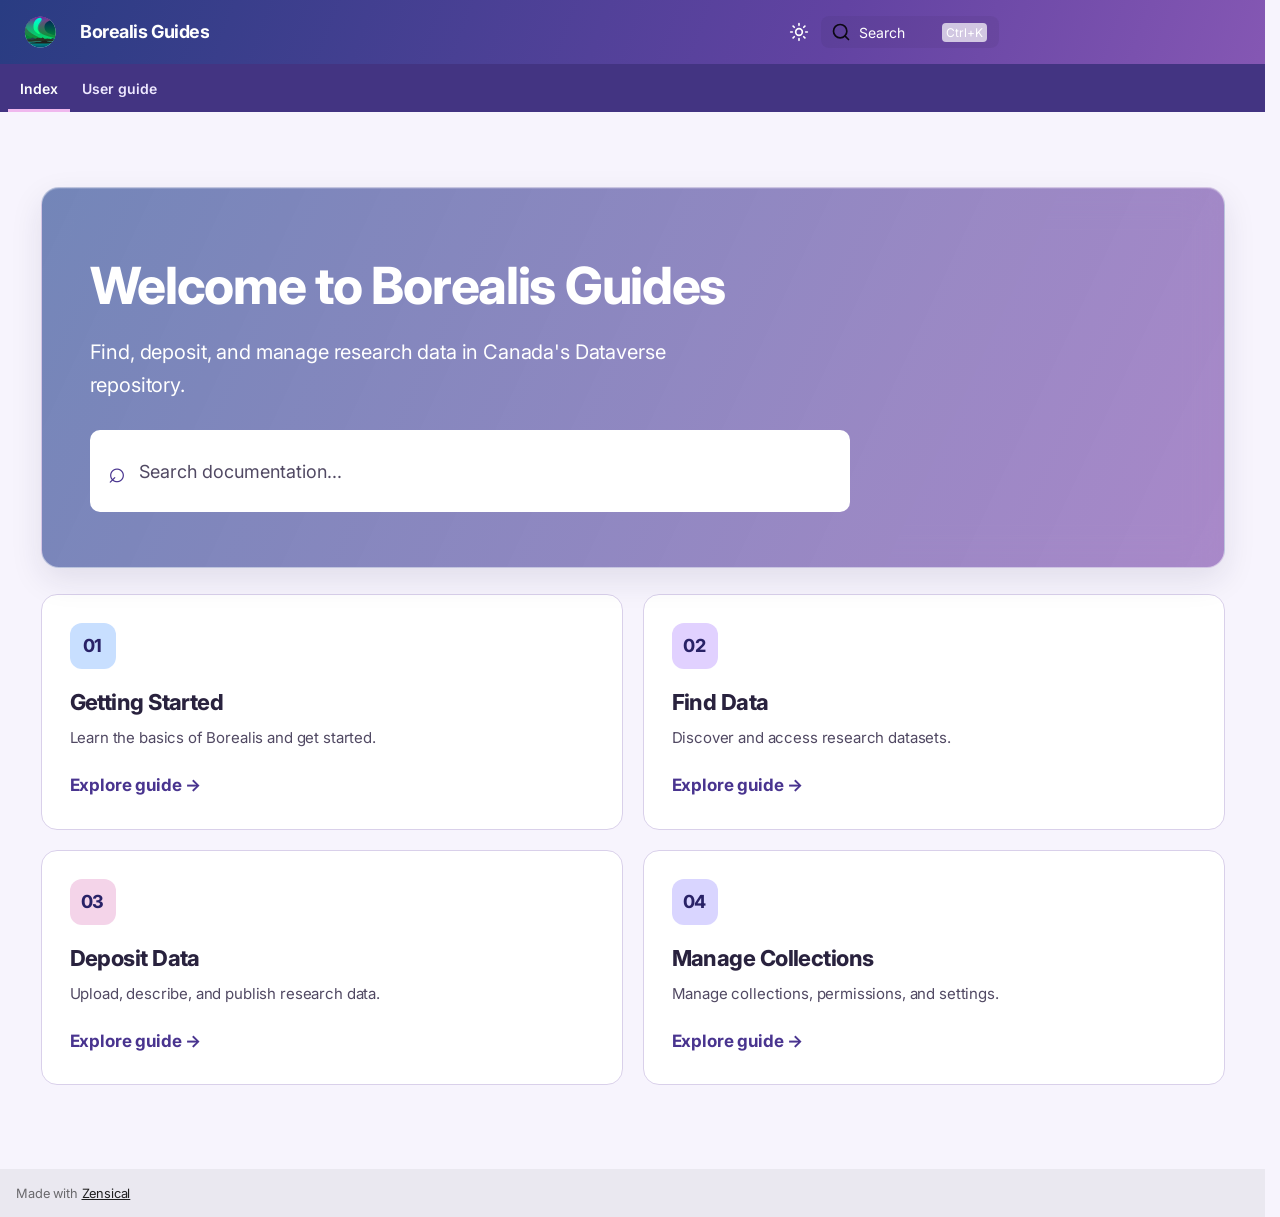
==== site/index.html @ 7c29d1c9 "Configure bilingual Zensical site" ====
<!doctype html>
<html lang="en" class="no-js">
  <head>
    
      <meta charset="utf-8">
      <meta name="viewport" content="width=device-width,initial-scale=1">
      
        <meta name="description" content="Documentation for Borealis, the Canadian Dataverse Repository">
      
      
      
        <link rel="canonical" href="https://thisisbillie.github.io/borealis-guide/">
      
      
      
      
        <link rel="next" href="./user-guide/01-getting-started/">
      
      
        
      
      
      <link rel="icon" href="./assets/images/favicon.png">
      <meta name="generator" content="zensical-0.0.74">
    
    
      
        <title>Index - Borealis Guides</title>
      
    
    
      
        
      
      <link rel="stylesheet" href="./assets/stylesheets/modern/main.4ab2de0c.min.css">
      
        
          
        
        <link rel="stylesheet" href="./assets/stylesheets/modern/palette.b60ce83d.min.css">
      
      


    
    
      
    
    
      
        
        
        <link rel="preconnect" href="https://fonts.gstatic.com" crossorigin>
        <link rel="stylesheet" href="https://fonts.googleapis.com/css?family=Inter:300,300i,400,400i,500,500i,700,700i%7CJetBrains+Mono:400,400i,700,700i&amp;display=fallback">
        <style>:root{--md-text-font:"Inter";--md-code-font:"JetBrains Mono"}</style>
      
    
    
      <link rel="stylesheet" href="./stylesheets/extra.css">
    
    <script>__md_scope=new URL(".",location),__md_scope.pathname.endsWith("/")||(__md_scope=new URL(__md_scope.pathname+"/",location)),__md_hash=e=>[...e].reduce(((e,t)=>(e<<5)-e+t.charCodeAt(0)),0),__md_get=(e,t=localStorage,_=__md_scope)=>JSON.parse(t.getItem(_.pathname+"."+e)),__md_set=(e,t,_=localStorage,a=__md_scope)=>{try{_.setItem(a.pathname+"."+e,JSON.stringify(t))}catch(e){}},document.documentElement.setAttribute("data-platform",navigator.platform)</script>
    
      

    
    
  </head>
  
  
    
    
      
    
    
    
    
    <body dir="ltr" data-md-color-scheme="default" data-md-color-primary="custom" data-md-color-accent="custom">
  
    
    <input class="md-toggle" data-md-toggle="drawer" type="checkbox" id="__drawer" autocomplete="off">
    <input class="md-toggle" data-md-toggle="search" type="checkbox" id="__search" autocomplete="off">
    <label class="md-overlay" for="__drawer" aria-hidden="true"></label>
    <div data-md-component="skip">
      <a href="#__skip" class="md-skip">
        Skip to content
      </a>
    </div>
    <div data-md-component="announce">
      
    </div>
    
    
      

  

<header class="md-header md-header--shadow md-header--lifted" data-md-component="header">
  <nav class="md-header__inner md-grid" aria-label="Header">
    <a href="" title="Borealis Guides" class="md-header__button md-logo" aria-label="Borealis Guides" data-md-component="logo">
      
  <img src="./images/logo.svg" alt="Borealis Guides">

    </a>
    <label class="md-header__button md-icon" for="__drawer">
      
      <svg xmlns="http://www.w3.org/2000/svg" fill="none" stroke="currentColor" stroke-linecap="round" stroke-linejoin="round" stroke-width="2" class="lucide lucide-menu" viewBox="0 0 24 24"><path d="M4 5h16M4 12h16M4 19h16"/></svg>
      <span class="md-visually-hidden">Navigation</span>
    </label>
    <div class="md-header__title" data-md-component="header-title">
      <div class="md-header__ellipsis">
        <div class="md-header__topic">
          <span class="md-ellipsis">
            Borealis Guides
          </span>
        </div>
        <div class="md-header__topic" data-md-component="header-topic">
          <span class="md-ellipsis">
            
              Index
            
          </span>
        </div>
      </div>
    </div>
    
      
        <form class="md-header__option" data-md-component="palette">
  
    
    
    
    <input class="md-option" data-md-color-media="none" data-md-color-scheme="default" data-md-color-primary="custom" data-md-color-accent="custom"  aria-label="Switch to dark mode"  type="radio" name="__palette" id="__palette_0">
    
      <label class="md-header__button md-icon" title="Switch to dark mode" for="__palette_1" hidden>
        <svg xmlns="http://www.w3.org/2000/svg" fill="none" stroke="currentColor" stroke-linecap="round" stroke-linejoin="round" stroke-width="2" class="lucide lucide-sun" viewBox="0 0 24 24"><circle cx="12" cy="12" r="4"/><path d="M12 2v2M12 20v2M4.93 4.93l1.41 1.41M17.66 17.66l1.41 1.41M2 12h2M20 12h2M6.34 17.66l-1.41 1.41M19.07 4.93l-1.41 1.41"/></svg>
      </label>
    
  
    
    
    
    <input class="md-option" data-md-color-media="none" data-md-color-scheme="slate" data-md-color-primary="custom" data-md-color-accent="custom"  aria-label="Switch to light mode"  type="radio" name="__palette" id="__palette_1">
    
      <label class="md-header__button md-icon" title="Switch to light mode" for="__palette_0" hidden>
        <svg xmlns="http://www.w3.org/2000/svg" fill="none" stroke="currentColor" stroke-linecap="round" stroke-linejoin="round" stroke-width="2" class="lucide lucide-moon" viewBox="0 0 24 24"><path d="M20.985 12.486a9 9 0 1 1-9.473-9.472c.405-.022.617.46.402.803a6 6 0 0 0 8.268 8.268c.344-.215.825-.004.803.401"/></svg>
      </label>
    
  
</form>
      
    
    
      <script>var palette=__md_get("__palette");if(palette&&palette.color){if("(prefers-color-scheme)"===palette.color.media){var media=matchMedia("(prefers-color-scheme: light)"),input=document.querySelector(media.matches?"[data-md-color-media='(prefers-color-scheme: light)']":"[data-md-color-media='(prefers-color-scheme: dark)']");palette.color.media=input.getAttribute("data-md-color-media"),palette.color.scheme=input.getAttribute("data-md-color-scheme"),palette.color.primary=input.getAttribute("data-md-color-primary"),palette.color.accent=input.getAttribute("data-md-color-accent")}for(var[key,value]of Object.entries(palette.color))document.body.setAttribute("data-md-color-"+key,value)}</script>
    
    
    
      
      
        <label class="md-header__button md-icon" for="__search">
          
          <svg xmlns="http://www.w3.org/2000/svg" fill="none" stroke="currentColor" stroke-linecap="round" stroke-linejoin="round" stroke-width="2" class="lucide lucide-search" viewBox="0 0 24 24"><path d="m21 21-4.34-4.34"/><circle cx="11" cy="11" r="8"/></svg>
          <span class="md-visually-hidden">Search</span>
        </label>
        <div class="md-search" data-md-component="search" role="dialog" aria-label="Search">
  <button type="button" class="md-search__button">
    Search
  </button>
</div>
      
    
    <div class="md-header__source">
      
    </div>
  </nav>
  
    
      
<nav class="md-tabs" aria-label="Tabs" data-md-component="tabs">
  <div class="md-grid">
    <ul class="md-tabs__list">
      
        
  
  
  
    
  
  
    <li class="md-tabs__item md-tabs__item--active">
      <a href="" class="md-tabs__link">
        
  
  Index

      </a>
    </li>
  

      
        
  
  
  
  
    
      
      
        
      
        
      
        
      
        
      
    
    
    
    
      <li class="md-tabs__item">
        <a href="./user-guide/01-getting-started/" class="md-tabs__link">
          
  
  User guide

        </a>
      </li>
    
  

      
    </ul>
  </div>
</nav>
    
  
</header>
    
    <div class="md-container" data-md-component="container">
      
      
        
      
      <main class="md-main" data-md-component="main">
        <div class="md-main__inner md-grid">
          
            
              
                
              
              <div class="md-sidebar md-sidebar--primary" data-md-component="sidebar" data-md-type="navigation" hidden>
                <div class="md-sidebar__scrollwrap">
                  <div class="md-sidebar__inner">
                    


  


<nav class="md-nav md-nav--primary md-nav--lifted" aria-label="Navigation" data-md-level="0">
  <label class="md-nav__title" for="__drawer">
    <a href="" title="Borealis Guides" class="md-nav__button md-logo" aria-label="Borealis Guides" data-md-component="logo">
      
  <img src="./images/logo.svg" alt="Borealis Guides">

    </a>
    Borealis Guides
  </label>
  
  <ul class="md-nav__list" data-md-scrollfix>
    
      
      
  
  
    
  
  
  
    <li class="md-nav__item md-nav__item--active">
      
      
      
      
      
      <a href="" class="md-nav__link md-nav__link--active">
        
  
  
  <span class="md-ellipsis">
    
  
  Index

    
  </span>
  
  

      </a>
      
    </li>
  

    
      
      
  
  
  
  
    
    
      
        
      
        
      
        
      
        
      
    
    
    
      
      
        
      
    
    
    <li class="md-nav__item md-nav__item--nested">
      
        
        
        <input class="md-nav__toggle md-toggle " type="checkbox" id="__nav_2" >
        
          
          <label class="md-nav__link" for="__nav_2" id="__nav_2_label" tabindex="0">
            
  
  
  <span class="md-ellipsis">
    
  
  User guide

    
  </span>
  
  

            <span class="md-nav__icon md-icon"></span>
          </label>
        
        
          <nav class="md-nav" data-md-level="1" aria-labelledby="__nav_2_label" aria-expanded="false">
            <label class="md-nav__title" for="__nav_2">
              <span class="md-nav__icon md-icon"></span>
              
  
  User guide

            </label>
            <ul class="md-nav__list" data-md-scrollfix>
              
                
                  
  
  
  
  
    <li class="md-nav__item">
      <a href="./user-guide/01-getting-started/" class="md-nav__link">
        
  
  
  <span class="md-ellipsis">
    
  
  Getting started

    
  </span>
  
  

      </a>
    </li>
  

                
              
                
                  
  
  
  
  
    <li class="md-nav__item">
      <a href="./user-guide/02-user-accounts/" class="md-nav__link">
        
  
  
  <span class="md-ellipsis">
    
  
  User Accounts

    
  </span>
  
  

      </a>
    </li>
  

                
              
                
                  
  
  
  
  
    <li class="md-nav__item">
      <a href="./user-guide/03-finding-exploring/" class="md-nav__link">
        
  
  
  <span class="md-ellipsis">
    
  
  03 finding exploring

    
  </span>
  
  

      </a>
    </li>
  

                
              
                
                  
  
  
  
  
    <li class="md-nav__item">
      <a href="./user-guide/04-downloading-citing/" class="md-nav__link">
        
  
  
  <span class="md-ellipsis">
    
  
  Deposit and publish data

    
  </span>
  
  

      </a>
    </li>
  

                
              
            </ul>
          </nav>
        
      
    </li>
  

    
  </ul>
</nav>
                  </div>
                </div>
              </div>
            
            
              
                
              
              <div class="md-sidebar md-sidebar--secondary" data-md-component="sidebar" data-md-type="toc" hidden>
                <div class="md-sidebar__scrollwrap">
                  
                    
                    
                    
                    
                  
                  <div class="md-sidebar__inner">
                    


<nav class="md-nav md-nav--secondary" aria-label="On this page">
  
  
  
  
</nav>
                  </div>
                </div>
              </div>
            
          
          
            <div class="md-content" data-md-component="content">
              
                

  



  


              
              <article class="md-content__inner md-typeset">
                <a id="__skip" tabindex="-1"></a>
                
                  


<div class="borealis-home">

  <section class="borealis-hero">
    <h1> Welcome to Borealis Guides</h1>

    <p class="hero-description">
      Find, deposit, and manage research data in
      Canada's Dataverse repository.
    </p>

    <label class="hero-search">
      <span class="hero-search-icon">⌕</span>
      <input
        type="search"
        placeholder="Search documentation..."
        aria-label="Search documentation"
        readonly
        onclick="document.querySelector('.md-search__input')?.focus(); document.querySelector('[data-md-component=search]')?.classList.add('md-search--active');"
      >
    </label>
  </section>

  <section class="borealis-cards">

    <a class="borealis-card" href="getting-started/">
      <span class="card-icon blue">01</span>
      <h2>Getting Started</h2>
      <p>Learn the basics of Borealis and get started.</p>
      <span class="card-link">Explore guide →</span>
    </a>

    <a class="borealis-card" href="find-data/">
      <span class="card-icon purple">02</span>
      <h2>Find Data</h2>
      <p>Discover and access research datasets.</p>
      <span class="card-link">Explore guide →</span>
    </a>

    <a class="borealis-card" href="deposit-data/">
      <span class="card-icon pink">03</span>
      <h2>Deposit Data</h2>
      <p>Upload, describe, and publish research data.</p>
      <span class="card-link">Explore guide →</span>
    </a>

    <a class="borealis-card" href="manage-collections/">
      <span class="card-icon violet">04</span>
      <h2>Manage Collections</h2>
      <p>Manage collections, permissions, and settings.</p>
      <span class="card-link">Explore guide →</span>
    </a>

  </section>
</div>

  









  
  




  



                
              </article>
            </div>
          
          
<script>var target=document.getElementById(location.hash.slice(1));target&&target.name&&(target.checked=target.name.startsWith("__tabbed_"))</script>
        </div>
        
          <button type="button" class="md-top md-icon" data-md-component="top" hidden>
  
  <svg xmlns="http://www.w3.org/2000/svg" fill="none" stroke="currentColor" stroke-linecap="round" stroke-linejoin="round" stroke-width="2" class="lucide lucide-circle-arrow-up" viewBox="0 0 24 24"><circle cx="12" cy="12" r="10"/><path d="m16 12-4-4-4 4M12 16V8"/></svg>
  Back to top
</button>
        
      </main>
      
        <footer class="md-footer">
  
  <div class="md-footer-meta md-typeset">
    <div class="md-footer-meta__inner md-grid">
      <div class="md-copyright">
  
  
    Made with
    <a href="https://zensical.org/" target="_blank" rel="noopener">
      Zensical
    </a>
  
</div>
      
    </div>
  </div>
</footer>
      
    </div>
    <div class="md-dialog" data-md-component="dialog" role="status" aria-atomic="true">
      <div class="md-dialog__inner md-typeset"></div>
    </div>
    
    
    
      
      
      
      
        
        
      <script id="__config" type="application/json">{"annotate":null,"base":".","features":["navigation.tabs","navigation.tabs.sticky","navigation.instant","navigation.sections","navigation.path","navigation.tracking","navigation.indexes","toc.follow","navigation.top","search.suggest","search.highlight","content.code.copy","content.action.edit","content.action.view"],"redirect":null,"search":"./assets/javascripts/workers/search.719e0d91.min.js","tags":null,"translations":{"clipboard.copied":"Copied to clipboard","clipboard.copy":"Copy to clipboard","clipboard.error":"Could not copy to clipboard","search.result.more.one":"1 more on this page","search.result.more.other":"# more on this page","search.result.none":"No matching documents","search.result.one":"1 matching document","search.result.other":"# matching documents","search.result.placeholder":"Type to start searching","search.result.term.missing":"Missing","select.version":"Select version"},"version":null}</script>
    
    
      <script src="./assets/javascripts/bundle.d31f0ffa.min.js"></script>
      
    
  </body>
</html>
---- site/assets/stylesheets/modern/main.4ab2de0c.min.css ----
@charset "UTF-8";html{box-sizing:border-box;-webkit-text-size-adjust:none;-moz-text-size-adjust:none;text-size-adjust:none}*,:after,:before{box-sizing:inherit}@media(prefers-reduced-motion){*,:after,:before{transition:none!important}}body{margin:0;-webkit-font-smoothing:antialiased;-moz-osx-font-smoothing:grayscale;--md-text-font-family:var(--md-text-font, _),
    -apple-system, BlinkMacSystemFont, Helvetica, Arial, sans-serif;--md-code-font-family:var(--md-code-font, _),
    SFMono-Regular, Consolas, Menlo, monospace}.md-typeset code:not(.focus-visible),a,button,input,label{-webkit-tap-highlight-color:transparent}a{color:inherit;text-decoration:none}hr{box-sizing:initial;display:block;height:.05rem;padding:0;overflow:visible;border:0}small{font-size:80%}sub,sup{line-height:1em}img{border-style:none}table{border-spacing:0;border-collapse:initial}td,th{font-weight:400;vertical-align:top}button{padding:0;margin:0;font-family:inherit;font-size:inherit;background:#0000;border:0}input{border:0;outline:none}:root{--md-primary-fg-color:#4051b5;--md-primary-fg-color--light:#5d6cc0;--md-primary-fg-color--dark:#303fa1;--md-primary-bg-color:#fff;--md-primary-bg-color--light:#ffffffb3;--md-accent-fg-color:#526cfe;--md-accent-fg-color--transparent:#526cfe1a;--md-accent-bg-color:#fff;--md-accent-bg-color--light:#ffffffb3;--md-typeset-table-sort-icon:url("data:image/svg+xml;charset=utf-8,<svg xmlns='http://www.w3.org/2000/svg' fill='none' stroke='currentColor' stroke-linecap='round' stroke-linejoin='round' stroke-width='2' class='lucide lucide-arrow-down-up' viewBox='0 0 24 24'><path d='m3 16 4 4 4-4M7 20V4M21 8l-4-4-4 4M17 4v16'/></svg>");--md-typeset-table-sort-icon--asc:url("data:image/svg+xml;charset=utf-8,<svg xmlns='http://www.w3.org/2000/svg' fill='none' stroke='currentColor' stroke-linecap='round' stroke-linejoin='round' stroke-width='2' class='lucide lucide-arrow-down-narrow-wide' viewBox='0 0 24 24'><path d='m3 16 4 4 4-4M7 20V4M11 4h4M11 8h7M11 12h10'/></svg>");--md-typeset-table-sort-icon--desc:url("data:image/svg+xml;charset=utf-8,<svg xmlns='http://www.w3.org/2000/svg' fill='none' stroke='currentColor' stroke-linecap='round' stroke-linejoin='round' stroke-width='2' class='lucide lucide-arrow-up-narrow-wide' viewBox='0 0 24 24'><path d='m3 8 4-4 4 4M7 4v16M11 12h4M11 16h7M11 20h10'/></svg>");--md-typeset-preview-icon:url("data:image/svg+xml;charset=utf-8,<svg xmlns='http://www.w3.org/2000/svg' fill='none' stroke='currentColor' stroke-linecap='round' stroke-linejoin='round' stroke-width='2' class='lucide lucide-mouse-pointer-2' viewBox='0 0 24 24'><path d='M4.037 4.688a.495.495 0 0 1 .651-.651l16 6.5a.5.5 0 0 1-.063.947l-6.124 1.58a2 2 0 0 0-1.438 1.435l-1.579 6.126a.5.5 0 0 1-.947.063z'/></svg>")}[data-md-color-scheme=default]{color-scheme:light}[data-md-color-scheme=default] img[src$="#gh-dark-mode-only"],[data-md-color-scheme=default] img[src$="#only-dark"]{display:none}:root,[data-md-color-scheme=default]{--md-hue:225deg;--md-default-fg-color:#000000de;--md-default-fg-color--light:#0000008c;--md-default-fg-color--lighter:#00000052;--md-default-fg-color--lightest:#0000000d;--md-default-bg-color:#fff;--md-default-bg-color--light:#ffffffb3;--md-default-bg-color--lighter:#ffffff4d;--md-default-bg-color--lightest:#ffffff1f;--md-code-fg-color:#36464e;--md-code-bg-color:#f5f5f5;--md-code-bg-color--light:#f5f5f5b3;--md-code-bg-color--lighter:#f5f5f54d;--md-code-hl-color:#4287ff;--md-code-hl-color--light:#4287ff1a;--md-code-hl-number-color:#d52a2a;--md-code-hl-special-color:#db1457;--md-code-hl-function-color:#a846b9;--md-code-hl-constant-color:#6e59d9;--md-code-hl-keyword-color:#3f6ec6;--md-code-hl-string-color:#1c7d4d;--md-code-hl-name-color:var(--md-code-fg-color);--md-code-hl-operator-color:var(--md-default-fg-color--light);--md-code-hl-punctuation-color:var(--md-default-fg-color--light);--md-code-hl-comment-color:var(--md-default-fg-color--light);--md-code-hl-generic-color:var(--md-default-fg-color--light);--md-code-hl-variable-color:var(--md-default-fg-color--light);--md-typeset-color:var(--md-default-fg-color);--md-typeset-a-color:var(--md-primary-fg-color);--md-typeset-del-color:#f5503d26;--md-typeset-ins-color:#0bd57026;--md-typeset-kbd-color:#fafafa;--md-typeset-kbd-accent-color:#fff;--md-typeset-kbd-border-color:#b8b8b8;--md-typeset-mark-color:#ffff0080;--md-typeset-table-color:#0000001f;--md-typeset-table-color--light:#00000009;--md-admonition-fg-color:var(--md-default-fg-color);--md-admonition-bg-color:var(--md-default-bg-color);--md-warning-fg-color:#000000de;--md-warning-bg-color:#ff9;--md-shadow-z1:0 0.2rem 0.5rem #0000000d,
    0 0 0.05rem #0000001a;--md-shadow-z2:0 0.2rem 0.5rem #0000001a,
    0 0 0.05rem #00000040;--md-shadow-z3:0 0.2rem 0.5rem #0003,
    0 0 0.05rem #00000059;--color-foreground:0 0 0;--color-background:255 255 255;--color-background-subtle:240 240 240;--color-backdrop:255 255 255}.md-icon svg{display:block;width:1.2rem;height:1.2rem;fill:currentcolor}.md-icon svg.lucide{fill:#0000;stroke:currentcolor}aside,body,input{font-family:var(--md-text-font-family);font-feature-settings:"kern","liga";color:var(--md-typeset-color)}code,kbd,pre{font-family:var(--md-code-font-family);font-feature-settings:"kern"}.md-typeset{font-size:.75rem;line-height:1.8;letter-spacing:-.01em;overflow-wrap:break-word;-webkit-print-color-adjust:exact;color-adjust:exact}@media print{.md-typeset{font-size:.68rem}.md-typeset code,.md-typeset kbd,.md-typeset pre{white-space:pre-wrap}}.md-typeset blockquote,.md-typeset dl,.md-typeset figure,.md-typeset ol,.md-typeset pre,.md-typeset ul{margin-top:1em;margin-bottom:1em}.md-typeset h1{margin:0 0 1.25em;font-size:1.875em;line-height:1.3;color:var(--md-default-fg-color)}.md-typeset h1,.md-typeset h2{font-weight:700;letter-spacing:-.025em}.md-typeset h2{margin:1.6em 0 .64em;font-size:1.5em;line-height:1.4}.md-typeset h3{margin:1.6em 0 .8em;font-size:1.25em;font-weight:700;line-height:1.5;letter-spacing:-.01em}.md-typeset h2+h3{margin-top:.8em}.md-typeset h4{margin:1em 0;font-weight:700;letter-spacing:-.01em}.md-typeset h5,.md-typeset h6{margin:1.25em 0;font-size:.8em;font-weight:700;color:var(--md-default-fg-color--light);letter-spacing:-.01em}.md-typeset h5{text-transform:uppercase}.md-typeset h5 code{text-transform:none}.md-typeset hr{display:flow-root;margin:1.5em 0;border-bottom:.05rem solid var(--md-default-fg-color--lightest)}.md-typeset a{color:var(--md-typeset-a-color);text-decoration:underline;word-break:break-word}.md-typeset a,.md-typeset a:before{transition:color 125ms}.md-typeset a:focus,.md-typeset a:hover{color:var(--md-accent-fg-color)}.md-typeset a:focus code,.md-typeset a:hover code{color:var(--md-accent-fg-color);background-color:var(--md-accent-fg-color--transparent)}.md-typeset a code{color:var(--md-typeset-a-color)}.md-typeset a.focus-visible{outline-color:var(--md-accent-fg-color);outline-offset:.2rem}.md-typeset code,.md-typeset kbd,.md-typeset pre{font-variant-ligatures:none;color:var(--md-code-fg-color);direction:ltr;transition:background-color 125ms}.md-typeset code{padding:.2em .4em;font-size:.8533333333em;word-break:break-word;background-color:var(--md-code-bg-color);border-radius:.2rem;-webkit-box-decoration-break:clone;box-decoration-break:clone;transition:color 125ms,background-color 125ms}.md-typeset code:not(.focus-visible){outline:none}.md-typeset pre{position:relative;display:flow-root;line-height:1.5}.md-typeset pre>code{display:block;padding:.8203125em 1.25em;margin:0;overflow:auto;word-break:normal;touch-action:auto;scrollbar-color:var(--md-default-fg-color--lighter) #0000;scrollbar-width:thin;border-radius:.4rem;outline-color:var(--md-accent-fg-color);box-shadow:none;-webkit-box-decoration-break:slice;box-decoration-break:slice}.md-typeset pre>code:hover{scrollbar-color:var(--md-accent-fg-color) #0000}.md-typeset pre>code::-webkit-scrollbar{width:.2rem;height:.2rem}.md-typeset pre>code::-webkit-scrollbar-thumb{background-color:var(--md-default-fg-color--lighter)}.md-typeset pre>code::-webkit-scrollbar-thumb:hover{background-color:var(--md-accent-fg-color)}.md-typeset kbd{display:inline-block;padding:0 .6666666667em;font-size:.75em;color:var(--md-default-fg-color);word-break:break-word;vertical-align:text-top;border-radius:.2rem;background-color:var(--md-default-bg-color);box-shadow:0 0 0 .05rem var(--md-typeset-kbd-border-color),0 .15rem 0 var(--md-typeset-kbd-border-color)}.md-typeset mark{color:inherit;word-break:break-word;background-color:var(--md-typeset-mark-color);-webkit-box-decoration-break:clone;box-decoration-break:clone}.md-typeset abbr{text-decoration:none;cursor:help;border-bottom:.05rem dotted var(--md-default-fg-color--light)}.md-typeset [data-preview]{position:relative}[dir=ltr] .md-typeset [data-preview]:after{margin-left:.125em}[dir=rtl] .md-typeset [data-preview]:after{margin-right:.125em}.md-typeset [data-preview]:after{display:inline-block;width:.8em;height:.8em;vertical-align:text-top;content:"";background-color:currentcolor;-webkit-mask-image:var(--md-typeset-preview-icon);mask-image:var(--md-typeset-preview-icon);-webkit-mask-repeat:no-repeat;mask-repeat:no-repeat;-webkit-mask-size:contain;mask-size:contain;transition:background-color 125ms}.md-typeset small{opacity:.75}[dir=ltr] .md-typeset sub,[dir=ltr] .md-typeset sup{margin-left:.078125em}[dir=rtl] .md-typeset sub,[dir=rtl] .md-typeset sup{margin-right:.078125em}[dir=ltr] .md-typeset blockquote{padding-left:.6rem;border-left:.2rem solid var(--md-default-fg-color--lighter)}[dir=rtl] .md-typeset blockquote{padding-right:.6rem;border-right:.2rem solid var(--md-default-fg-color--lighter)}.md-typeset blockquote{margin-left:0;margin-right:0;color:var(--md-default-fg-color--light)}.md-typeset ul{list-style-type:disc}.md-typeset ul[type]{list-style-type:revert-layer}[dir=ltr] .md-typeset ol,[dir=ltr] .md-typeset ol li ol,[dir=ltr] .md-typeset ol li ul,[dir=ltr] .md-typeset ul,[dir=ltr] .md-typeset ul li ol,[dir=ltr] .md-typeset ul li ul{margin-left:.625em}[dir=rtl] .md-typeset ol,[dir=rtl] .md-typeset ol li ol,[dir=rtl] .md-typeset ol li ul,[dir=rtl] .md-typeset ul,[dir=rtl] .md-typeset ul li ol,[dir=rtl] .md-typeset ul li ul{margin-right:.625em}.md-typeset ol,.md-typeset ul{padding:0}.md-typeset ol:not([hidden]),.md-typeset ul:not([hidden]){display:flow-root}.md-typeset ol ol,.md-typeset ul ol{list-style-type:lower-alpha}.md-typeset ol ol ol,.md-typeset ul ol ol{list-style-type:lower-roman}.md-typeset ol ol ol ol,.md-typeset ul ol ol ol{list-style-type:upper-alpha}.md-typeset ol ol ol ol ol,.md-typeset ul ol ol ol ol{list-style-type:upper-roman}.md-typeset ol[type],.md-typeset ul[type]{list-style-type:revert-layer}[dir=ltr] .md-typeset ol li,[dir=ltr] .md-typeset ul li{margin-left:1.25em}[dir=rtl] .md-typeset ol li,[dir=rtl] .md-typeset ul li{margin-right:1.25em}.md-typeset ol li,.md-typeset ul li{margin-bottom:.5em}.md-typeset ol li blockquote,.md-typeset ol li p,.md-typeset ul li blockquote,.md-typeset ul li p{margin:.5em 0}.md-typeset ol li:last-child,.md-typeset ul li:last-child{margin-bottom:0}.md-typeset ol li ol,.md-typeset ol li ul,.md-typeset ul li ol,.md-typeset ul li ul{margin-top:.5em;margin-bottom:.5em}[dir=ltr] .md-typeset dd{margin-left:1.875em}[dir=rtl] .md-typeset dd{margin-right:1.875em}.md-typeset dd{margin-top:1em;margin-bottom:1.5em}.md-typeset img,.md-typeset svg,.md-typeset video{max-width:100%;height:auto}.md-typeset img[align=left]{margin:1em 1em 1em 0}.md-typeset img[align=right]{margin:1em 0 1em 1em}.md-typeset img[align]:only-child{margin-top:0}.md-typeset figure{display:flow-root;width:fit-content;max-width:100%;margin:1em auto;text-align:center}.md-typeset figure img{display:block;margin:0 auto}.md-typeset figcaption{max-width:24rem;margin:1em auto;font-style:italic}.md-typeset iframe{max-width:100%}.md-typeset table:not([class]){display:inline-block;max-width:100%;overflow:auto;font-size:.64rem;touch-action:auto;background-color:var(--md-default-bg-color);border:.05rem solid var(--md-typeset-table-color);border-radius:.1rem}@media print{.md-typeset table:not([class]){display:table}}.md-typeset table:not([class])+*{margin-top:1.5em}.md-typeset table:not([class]) td>:first-child,.md-typeset table:not([class]) th>:first-child{margin-top:0}.md-typeset table:not([class]) td>:last-child,.md-typeset table:not([class]) th>:last-child{margin-bottom:0}.md-typeset table:not([class]) td:not([align]),.md-typeset table:not([class]) th:not([align]){text-align:left}[dir=rtl] .md-typeset table:not([class]) td:not([align]),[dir=rtl] .md-typeset table:not([class]) th:not([align]){text-align:right}.md-typeset table:not([class]) th{min-width:5rem;padding:.9375em 1.25em;font-weight:700;vertical-align:top}.md-typeset table:not([class]) td{padding:.9375em 1.25em;vertical-align:top;border-top:.05rem solid var(--md-typeset-table-color)}.md-typeset table:not([class]) tbody tr{transition:background-color 125ms}.md-typeset table:not([class]) tbody tr:hover{background-color:var(--md-typeset-table-color--light);box-shadow:0 .05rem 0 var(--md-default-bg-color) inset}.md-typeset table:not([class]) a{word-break:normal}.md-typeset table th[role=columnheader]{cursor:pointer}[dir=ltr] .md-typeset table th[role=columnheader]:after{margin-left:.5em}[dir=rtl] .md-typeset table th[role=columnheader]:after{margin-right:.5em}.md-typeset table th[role=columnheader]:after{display:inline-block;width:1.2em;height:1.2em;vertical-align:text-bottom;content:"";-webkit-mask-image:var(--md-typeset-table-sort-icon);mask-image:var(--md-typeset-table-sort-icon);-webkit-mask-repeat:no-repeat;mask-repeat:no-repeat;-webkit-mask-size:contain;mask-size:contain;transition:background-color 125ms}.md-typeset table th[role=columnheader]:hover:after{background-color:var(--md-default-fg-color--lighter)}.md-typeset table th[role=columnheader][aria-sort=ascending]:after{background-color:var(--md-default-fg-color--light);-webkit-mask-image:var(--md-typeset-table-sort-icon--asc);mask-image:var(--md-typeset-table-sort-icon--asc)}.md-typeset table th[role=columnheader][aria-sort=descending]:after{background-color:var(--md-default-fg-color--light);-webkit-mask-image:var(--md-typeset-table-sort-icon--desc);mask-image:var(--md-typeset-table-sort-icon--desc)}.md-typeset__scrollwrap{margin:1em -.8rem;overflow-x:auto;touch-action:auto}.md-typeset__table{display:inline-block;padding:0 .8rem;margin-bottom:.5em}@media print{.md-typeset__table{display:block}}html .md-typeset__table table{display:table;width:100%;margin:0;overflow:hidden}@media screen and (max-width:44.984375em){.md-content__inner>pre{margin:1em -.8rem}.md-content__inner>pre code{border-radius:0}}.md-typeset .md-author{position:relative;display:block;flex-shrink:0;width:1.6rem;height:1.6rem;overflow:hidden;border-radius:100%;transition:color 125ms,transform 125ms}.md-typeset .md-author img{display:block}.md-typeset .md-author--more{font-size:.6rem;font-weight:700;line-height:1.6rem;color:var(--md-default-fg-color--lighter);text-align:center;background:var(--md-default-fg-color--lightest)}.md-typeset .md-author--long{width:2.4rem;height:2.4rem}.md-typeset a.md-author{transform:scale(1)}.md-typeset a.md-author img{filter:grayscale(100%) opacity(75%);border-radius:100%;transition:filter 125ms}.md-typeset a.md-author:focus,.md-typeset a.md-author:hover{z-index:1;transform:scale(1.1)}.md-typeset a.md-author:focus img,.md-typeset a.md-author:hover img{filter:grayscale(0)}.md-banner{overflow:auto;color:var(--md-default-fg-color);background-color:var(--md-accent-fg-color--transparent)}@media print{.md-banner{display:none}}.md-banner--warning{color:var(--md-warning-fg-color);background-color:var(--md-warning-bg-color)}.md-banner__inner{padding:0 .8rem;margin:.6rem auto;font-size:.7rem}[dir=ltr] .md-banner__button{float:right}[dir=rtl] .md-banner__button{float:left}.md-banner__button{color:inherit;cursor:pointer;transition:opacity .25s}.no-js .md-banner__button{display:none}.md-banner__button:hover{opacity:.7}html{height:100%;overflow-x:hidden;font-size:125%;scrollbar-gutter:stable}@media screen and (min-width:100em){html{font-size:137.5%}}@media screen and (min-width:125em){html{font-size:150%}}body{position:relative;display:flex;flex-direction:column;width:100%;min-height:100%;font-size:.5rem;background-color:var(--md-default-bg-color)}@media print{body{display:block}}@media screen and (max-width:59.984375em){body[data-md-scrolllock]{position:fixed}}.md-grid{max-width:61rem;margin-left:auto;margin-right:auto}.md-container{display:flex;flex-grow:1;flex-direction:column}@media print{.md-container{display:block}}.md-main{flex-grow:1}.md-main__inner{display:flex;height:100%;margin-top:1.5rem}.md-ellipsis{overflow:hidden;text-overflow:ellipsis}.md-toggle{display:none}.md-option{position:absolute;width:0;height:0;opacity:0}.md-option:checked+label:not([hidden]){display:block}.md-option.focus-visible+label{outline-style:auto;outline-color:var(--md-accent-fg-color)}.md-skip{position:fixed;z-index:-1;padding:.3rem .5rem;margin:.5rem;font-size:.64rem;color:var(--md-default-bg-color);background-color:var(--md-default-fg-color);border-radius:.1rem;outline-color:var(--md-accent-fg-color);opacity:0;transform:translateY(.4rem)}.md-skip:focus{z-index:10;opacity:1;transition:transform .25s cubic-bezier(.4,0,.2,1),opacity 175ms 75ms;transform:translateY(0)}.md-visually-hidden{position:absolute;width:1px;height:1px;margin:-1px;overflow:hidden;clip:rect(0,0,0,0);clip-path:inset(50%);white-space:nowrap;border:0}@page{margin:25mm}:root{--md-clipboard-icon:url("data:image/svg+xml;charset=utf-8,<svg xmlns='http://www.w3.org/2000/svg' fill='none' stroke='currentColor' stroke-linecap='round' stroke-linejoin='round' stroke-width='2' class='lucide lucide-clipboard-copy' viewBox='0 0 24 24'><rect width='8' height='4' x='8' y='2' rx='1' ry='1'/><path d='M8 4H6a2 2 0 0 0-2 2v14a2 2 0 0 0 2 2h12a2 2 0 0 0 2-2v-2M16 4h2a2 2 0 0 1 2 2v4M21 14H11'/><path d='m15 10-4 4 4 4'/></svg>");--md-code-select-icon:url("data:image/svg+xml;charset=utf-8,<svg xmlns='http://www.w3.org/2000/svg' fill='none' stroke='currentColor' stroke-linecap='round' stroke-linejoin='round' stroke-width='2' class='lucide lucide-scan' viewBox='0 0 24 24'><path d='M3 7V5a2 2 0 0 1 2-2h2M17 3h2a2 2 0 0 1 2 2v2M21 17v2a2 2 0 0 1-2 2h-2M7 21H5a2 2 0 0 1-2-2v-2'/></svg>");--md-code-copy-icon:url("data:image/svg+xml;charset=utf-8,<svg xmlns='http://www.w3.org/2000/svg' fill='none' stroke='currentColor' stroke-linecap='round' stroke-linejoin='round' stroke-width='2' class='lucide lucide-clipboard-copy' viewBox='0 0 24 24'><rect width='8' height='4' x='8' y='2' rx='1' ry='1'/><path d='M8 4H6a2 2 0 0 0-2 2v14a2 2 0 0 0 2 2h12a2 2 0 0 0 2-2v-2M16 4h2a2 2 0 0 1 2 2v4M21 14H11'/><path d='m15 10-4 4 4 4'/></svg>")}.md-clipboard{z-index:1;width:1.5em;height:1.5em;color:var(--md-default-fg-color--lightest);cursor:pointer;border-radius:.1rem;outline-color:var(--md-accent-fg-color);outline-offset:.1rem;transition:color .25s}@media print{.md-clipboard{display:none}}.md-clipboard:not(.focus-visible){outline:none;-webkit-tap-highlight-color:transparent}:hover>.md-clipboard{color:var(--md-default-fg-color--light)}.md-clipboard:focus,.md-clipboard:hover{color:var(--md-accent-fg-color)}.md-clipboard:after{display:block;width:1.125em;height:1.125em;margin:0 auto;content:"";background-color:currentcolor;-webkit-mask-image:var(--md-clipboard-icon);mask-image:var(--md-clipboard-icon);-webkit-mask-repeat:no-repeat;mask-repeat:no-repeat;-webkit-mask-position:center;mask-position:center;-webkit-mask-size:contain;mask-size:contain}.md-clipboard--inline{cursor:pointer}.md-clipboard--inline code{transition:color .25s,background-color .25s}.md-clipboard--inline:focus code,.md-clipboard--inline:hover code{color:var(--md-accent-fg-color);background-color:var(--md-accent-fg-color--transparent)}.md-typeset .md-code__content{display:grid}.md-code__nav{position:absolute;top:.25em;right:.25em;z-index:1;display:flex;gap:.2rem;padding:.2rem;background-color:var(--md-code-bg-color--lighter);border-radius:.1rem;transition:background-color .25s}:hover>.md-code__nav{background-color:var(--md-code-bg-color--light)}.md-code__button{display:block;width:1.5em;height:1.5em;color:var(--md-default-fg-color--lightest);cursor:pointer;outline-color:var(--md-accent-fg-color);outline-offset:.1rem;transition:color .25s}:hover>*>.md-code__button{color:var(--md-default-fg-color--light)}.md-code__button.focus-visible,.md-code__button:hover{color:var(--md-accent-fg-color)}.md-code__button--active{color:var(--md-default-fg-color)!important}.md-code__button:after{display:block;width:1.125em;height:1.125em;margin:0 auto;content:"";background-color:currentcolor;-webkit-mask-repeat:no-repeat;mask-repeat:no-repeat;-webkit-mask-position:center;mask-position:center;-webkit-mask-size:contain;mask-size:contain}.md-code__button[data-md-type=select]:after{-webkit-mask-image:var(--md-code-select-icon);mask-image:var(--md-code-select-icon)}.md-code__button[data-md-type=copy]:after{-webkit-mask-image:var(--md-code-copy-icon);mask-image:var(--md-code-copy-icon)}@keyframes consent{0%{opacity:0;transform:translateY(100%)}to{opacity:1;transform:translateY(0)}}@keyframes overlay{0%{opacity:0}to{opacity:1}}.md-consent__overlay{position:fixed;top:0;z-index:5;width:100%;height:100%;background-color:var(--md-default-bg-color--light);-webkit-backdrop-filter:blur(.2rem);backdrop-filter:blur(.2rem);opacity:1;animation:overlay .35s both}.md-consent__inner{position:fixed;bottom:0;z-index:5;display:flex;justify-content:center;width:100%;max-height:100%;padding:0}.md-consent__form{padding-left:1.2rem;padding-right:1.2rem;margin:.4rem;overflow:auto;background-color:var(--md-default-bg-color);border:0;border-radius:.8rem;box-shadow:var(--md-shadow-z3);animation:consent .5s cubic-bezier(.1,.7,.1,1) both}.md-consent__settings{display:none;margin:1em 0}input:checked+.md-consent__settings{display:block}.md-consent__controls{margin-bottom:.8rem;line-height:1.2}.md-typeset .md-consent__controls .md-button{display:inline}@media screen and (max-width:44.984375em){.md-typeset .md-consent__controls .md-button{display:block;width:100%;margin-top:.4rem;text-align:center}}.md-consent label{cursor:pointer}.md-content{flex-grow:1;min-width:0}.md-content__inner{padding-top:.7rem;margin:0 .8rem 1.2rem}@media screen and (min-width:76.25em){[dir=ltr] .md-sidebar--primary:not([hidden])~.md-content>.md-content__inner,[dir=rtl] .md-sidebar--secondary:not([hidden])~.md-content>.md-content__inner{margin-left:1.2rem}[dir=ltr] .md-sidebar--secondary:not([hidden])~.md-content>.md-content__inner,[dir=rtl] .md-sidebar--primary:not([hidden])~.md-content>.md-content__inner{margin-right:1.2rem}}.md-content__inner:before{display:block;height:.4rem;content:""}.md-content__inner>:last-child{margin-bottom:0}.no-js .md-content__button[data-md-copy-url]{display:none}.md-content__button[data-md-copy-url]:disabled{cursor:wait;opacity:.5}[dir=ltr] .md-content__button{float:right;margin-left:.4rem}[dir=rtl] .md-content__button{float:left;margin-right:.4rem}.md-content__button{display:flex;padding:.3rem;margin-top:.2rem;background-color:var(--md-default-fg-color--lightest);border-radius:.4rem}@media print{.md-content__button{display:none}}.md-typeset .md-content__button{color:var(--md-default-fg-color);transition:color .25s,background-color .25s}.md-typeset .md-content__button svg{opacity:.5;transition:opacity .25s}.md-typeset .md-content__button:focus,.md-typeset .md-content__button:hover{color:var(--md-accent-fg-color);background-color:var(--md-accent-fg-color--transparent)}.md-typeset .md-content__button:focus svg,.md-typeset .md-content__button:hover svg{opacity:1}.md-content__button svg{width:.9rem;height:.9rem}[dir=rtl] .md-content__button svg{transform:scaleX(-1)}.md-content__button svg.lucide{fill:#0000;stroke:currentcolor}.md-typeset .zensical-draft-marker{display:table;padding:.2rem .6rem;margin-bottom:.8rem;font-size:.6rem;font-weight:700;line-height:1.5;letter-spacing:.05em;color:#fff;background-color:#c62828;border-radius:49.95rem}[dir=ltr] .md-dialog{right:.8rem}[dir=rtl] .md-dialog{left:.8rem}.md-dialog{position:fixed;bottom:.8rem;z-index:4;min-width:11.1rem;padding:.4rem 1.2rem;pointer-events:none;background-color:var(--md-accent-fg-color);border-radius:1.2rem;box-shadow:var(--md-shadow-z3);opacity:0;transition:transform 0s .4s,opacity .4s;transform:translateY(100%)}@media print{.md-dialog{display:none}}.md-dialog--active{pointer-events:auto;opacity:1;transition:transform .4s cubic-bezier(.075,.85,.175,1),opacity .4s;transform:translateY(0)}.md-dialog__inner{font-size:.7rem;color:var(--md-default-bg-color)}.md-feedback{margin:2em 0 1em;text-align:center}.md-feedback fieldset{padding:0;margin:0;border:none}.md-feedback__title{margin:1em auto;font-weight:700}.md-feedback__inner{position:relative}.md-feedback__list{position:relative;display:flex;flex-wrap:wrap;place-content:baseline center}.md-feedback__list:hover .md-icon:not(:disabled){color:var(--md-default-fg-color--lighter)}:disabled .md-feedback__list{min-height:1.8rem}.md-feedback__icon{flex-shrink:0;margin:0 .1rem;color:var(--md-default-fg-color--light);cursor:pointer;transition:color 125ms}.md-feedback__icon:not(:disabled).md-icon:hover{color:var(--md-accent-fg-color)}.md-feedback__icon:disabled{color:var(--md-default-fg-color--lightest);pointer-events:none}.md-feedback__note{position:relative;opacity:0;transition:transform .4s cubic-bezier(.1,.7,.1,1),opacity .15s;transform:translateY(.4rem)}.md-feedback__note>*{max-width:16rem;margin:0 auto}:disabled .md-feedback__note{opacity:1;transform:translateY(0)}@media print{.md-feedback,.md-footer{display:none}}.md-footer{color:var(--md-default-fg-color);background-color:var(--md-default-bg-color);border-top:.05rem solid var(--md-default-fg-color--lightest)}.md-footer__inner{justify-content:space-between;padding:.2rem;overflow:auto}.md-footer__inner:not([hidden]){display:flex}.md-footer__link{display:flex;flex-grow:.01;align-items:end;max-width:100%;margin-top:1rem;margin-bottom:.4rem;overflow:hidden;outline-color:var(--md-accent-fg-color);transition:opacity .25s}.md-footer__link:focus,.md-footer__link:hover{opacity:.7}[dir=rtl] .md-footer__link svg{transform:scaleX(-1)}@media screen and (max-width:44.984375em){.md-footer__link--prev{flex-shrink:0}.md-footer__link--prev .md-footer__title{display:none}}[dir=ltr] .md-footer__link--next{margin-left:auto}.md-footer__link--next{text-align:right}[dir=rtl] .md-footer__link--next{margin-right:auto;text-align:left}.md-footer__title{flex-grow:1;max-width:calc(100% - 2.4rem);padding:0 1rem;margin-bottom:.7rem;font-size:.8rem;white-space:nowrap}.md-footer__button{padding:.4rem;margin:.2rem}.md-footer__direction{font-size:.6rem;opacity:.7}.md-footer-meta,.md-typeset .md-button{background-color:var(--md-default-fg-color--lightest)}.md-footer-meta__inner{display:flex;flex-wrap:wrap;justify-content:space-between;padding:.2rem}html .md-footer-meta.md-typeset a:not(:focus,:hover){color:var(--md-default-fg-color)}.md-copyright{width:100%;padding:.4rem 0;margin:auto .6rem;font-size:.64rem;color:var(--md-default-fg-color--light)}.md-copyright__highlight{color:var(--md-default-fg-color)}.md-social{display:inline-flex;gap:.2rem;padding:.2rem 0 .6rem;margin:0 .4rem}@media screen and (min-width:45em){.md-copyright{width:auto}.md-social{padding:.6rem 0}}.md-social__link{display:inline-block;width:1.6rem;height:1.6rem;text-align:center}.md-social__link:before{line-height:1.9}.md-social__link svg{max-height:.8rem;vertical-align:-25%;fill:currentcolor}.md-social__link svg.lucide{fill:#0000;stroke:currentcolor}.md-typeset .md-button{display:inline-block;padding:.625em 2em;font-size:.875em;font-weight:700;color:var(--md-default-fg-color--light);text-decoration:none;cursor:pointer;border-radius:1.2rem;transition:color 125ms,background-color 125ms,opacity 125ms}.md-typeset .md-button.focus-visible{outline-offset:0}.md-typeset .md-button:focus,.md-typeset .md-button:hover{color:var(--md-default-fg-color--light);opacity:.8}.md-typeset .md-button--primary{color:var(--md-primary-bg-color);background-color:var(--md-primary-fg-color)}.md-typeset .md-button--primary:focus,.md-typeset .md-button--primary:hover{color:var(--md-primary-bg-color);opacity:.8}[dir=ltr] .md-typeset .md-input,[dir=rtl] .md-typeset .md-input{border-top-left-radius:.1rem}[dir=ltr] .md-typeset .md-input,[dir=rtl] .md-typeset .md-input{border-top-right-radius:.1rem}.md-typeset .md-input{height:1.8rem;padding:0 .6rem;font-size:.8rem;border-bottom:.1rem solid var(--md-default-fg-color--lighter);box-shadow:var(--md-shadow-z1);transition:border .25s,box-shadow .25s}.md-typeset .md-input:focus,.md-typeset .md-input:hover{border-bottom-color:var(--md-accent-fg-color);box-shadow:var(--md-shadow-z2)}.md-typeset .md-input--stretch{width:100%}.md-header{position:sticky;left:0;right:0;top:0;z-index:4;display:block;color:var(--md-default-fg-color);background-color:var(--md-default-bg-color--light);-webkit-backdrop-filter:blur(.4rem);backdrop-filter:blur(.4rem)}@media print{.md-header{display:none}}.md-header[hidden]{transition:transform .25s cubic-bezier(.8,0,.6,1);transform:translateY(-100%)}.md-header--shadow{box-shadow:0 .05rem 0 var(--md-default-fg-color--lightest);transition:transform .25s cubic-bezier(.1,.7,.1,1)}.md-header__inner{display:flex;align-items:center;padding:0 .4rem}.md-header__button{position:relative;z-index:1;padding:.4rem;margin:.2rem;color:currentcolor;vertical-align:middle;cursor:pointer;outline-color:var(--md-accent-fg-color);transition:opacity .25s}.md-header__button:hover{opacity:.7}.md-header__button:not([hidden]){display:inline-block}.md-header__button:not(.focus-visible){outline:none;-webkit-tap-highlight-color:transparent}.md-header__button.md-logo{padding:.4rem;margin:.2rem}@media screen and (max-width:76.234375em){.md-header__button.md-logo{display:none}}.md-header__button.md-logo img,.md-header__button.md-logo svg{display:block;width:auto;height:1.2rem;fill:currentcolor}.md-header__button.md-logo img.lucide,.md-header__button.md-logo svg.lucide{fill:#0000;stroke:currentcolor}@media screen and (min-width:60em){.md-header__button[for=__search]{display:none}}.no-js .md-header__button[for=__search]{display:none}[dir=rtl] .md-header__button[for=__search] svg{transform:scaleX(-1)}@media screen and (min-width:76.25em){.md-header__button[for=__drawer]{display:none}}.md-header__topic{position:absolute;display:flex;max-width:100%;white-space:nowrap;transition:transform .4s cubic-bezier(.1,.7,.1,1),opacity .15s}.md-header__topic+.md-header__topic{z-index:-1;pointer-events:none;opacity:0;transition:transform .4s cubic-bezier(1,.7,.1,.1),opacity .15s;transform:translateX(1.25rem)}[dir=rtl] .md-header__topic+.md-header__topic{transform:translateX(-1.25rem)}.md-draft,.md-header__topic:first-child{font-weight:700}.md-header__title{flex-grow:1;height:2.4rem;margin-left:.4rem;margin-right:.4rem;font-size:.9rem;line-height:2.4rem;letter-spacing:-.025em}.md-header__title--active .md-header__topic{z-index:-1;pointer-events:none;opacity:0;transition:transform .4s cubic-bezier(1,.7,.1,.1),opacity .15s;transform:translateX(-1.25rem)}[dir=rtl] .md-header__title--active .md-header__topic{transform:translateX(1.25rem)}.md-header__title--active .md-header__topic+.md-header__topic{z-index:0;pointer-events:auto;opacity:1;transition:transform .4s cubic-bezier(.1,.7,.1,1),opacity .15s;transform:translateX(0)}.md-header__title>.md-header__ellipsis{position:relative;width:100%;height:100%}.md-header__option{display:flex;flex-shrink:0;max-width:100%;white-space:nowrap}.md-header__option>input{bottom:0}.md-header__source{display:none}@media screen and (min-width:60em){[dir=ltr] .md-header__source{margin-left:1rem}[dir=rtl] .md-header__source{margin-right:1rem}.md-header__source{display:block;width:11.5rem;max-width:11.5rem}}@media screen and (min-width:76.25em){[dir=ltr] .md-header__source{margin-left:1.4rem}[dir=rtl] .md-header__source{margin-right:1.4rem}}.md-header .md-icon svg{width:1rem;height:1rem}.md-meta{font-size:.7rem;line-height:1.3;color:var(--md-default-fg-color--light)}.md-meta__list{display:inline-flex;flex-wrap:wrap;padding:0;margin:0;list-style:none}.md-meta__item:not(:last-child):after{margin-left:.2rem;margin-right:.2rem;content:"·"}.md-meta__link{color:var(--md-typeset-a-color)}.md-meta__link:focus,.md-meta__link:hover{color:var(--md-accent-fg-color)}.md-draft{display:inline-block;padding-left:.5714285714em;padding-right:.5714285714em;color:#fff;background-color:#ff1744;border-radius:.125em}:root{--md-nav-icon--next:url("data:image/svg+xml;charset=utf-8,<svg xmlns='http://www.w3.org/2000/svg' fill='none' stroke='currentColor' stroke-linecap='round' stroke-linejoin='round' stroke-width='2' class='lucide lucide-chevron-right' viewBox='0 0 24 24'><path d='m9 18 6-6-6-6'/></svg>");--md-path-icon:url("data:image/svg+xml;charset=utf-8,<svg xmlns='http://www.w3.org/2000/svg' fill='none' stroke='currentColor' stroke-linecap='round' stroke-linejoin='round' stroke-width='2' class='lucide lucide-chevron-right' viewBox='0 0 24 24'><path d='m9 18 6-6-6-6'/></svg>");--md-post-pin-icon:url("data:image/svg+xml;charset=utf-8,<svg xmlns='http://www.w3.org/2000/svg' fill='none' stroke='currentColor' stroke-linecap='round' stroke-linejoin='round' stroke-width='2' class='lucide lucide-pin' viewBox='0 0 24 24'><path d='M12 17v5M9 10.76a2 2 0 0 1-1.11 1.79l-1.78.9A2 2 0 0 0 5 15.24V16a1 1 0 0 0 1 1h12a1 1 0 0 0 1-1v-.76a2 2 0 0 0-1.11-1.79l-1.78-.9A2 2 0 0 1 15 10.76V7a1 1 0 0 1 1-1 2 2 0 0 0 0-4H8a2 2 0 0 0 0 4 1 1 0 0 1 1 1z'/></svg>");--md-progress-value:0;--md-progress-delay:400ms;--md-search-icon:url("data:image/svg+xml;charset=utf-8,<svg xmlns='http://www.w3.org/2000/svg' fill='none' stroke='currentColor' stroke-linecap='round' stroke-linejoin='round' stroke-width='2' class='lucide lucide-search' viewBox='0 0 24 24'><path d='m21 21-4.34-4.34'/><circle cx='11' cy='11' r='8'/></svg>");--md-toc-icon:url("data:image/svg+xml;charset=utf-8,<svg xmlns='http://www.w3.org/2000/svg' fill='none' stroke='currentColor' stroke-linecap='round' stroke-linejoin='round' stroke-width='2' class='lucide lucide-text-align-start' viewBox='0 0 24 24'><path d='M21 5H3M15 12H3M17 19H3'/></svg>")}.md-nav{font-size:.7rem;line-height:1.3;transition:max-height .25s cubic-bezier(.86,0,.07,1)}.md-nav .md-nav__title{display:none}.md-nav__list{display:flex;flex-direction:column;gap:.2rem;padding:0;margin:0;list-style:none}[dir=ltr] .md-nav__list .md-nav__list{margin-left:.6rem}[dir=rtl] .md-nav__list .md-nav__list{margin-right:.6rem}.md-nav__item--nested .md-nav__list:after,.md-nav__item--nested .md-nav__list:before{display:block;height:0;content:" "}.md-nav__link{display:flex;gap:.6rem;align-items:flex-start;padding:.35rem .8rem;margin-left:.2rem;margin-right:.2rem;cursor:pointer;border-radius:.4rem;transition:color .25s,background-color .25s}.md-nav__link .md-nav__link{margin:0}.md-nav__link--passed,.md-nav__link--passed code{color:var(--md-default-fg-color--light)}.md-nav__item .md-nav__link--active{font-weight:500}.md-nav--primary .md-nav__item .md-nav__link--active{color:var(--md-accent-fg-color);background:var(--md-accent-fg-color--transparent)}.md-nav__item .md-nav__link--active,.md-nav__item .md-nav__link--active code{color:var(--md-typeset-a-color)}.md-nav__item .md-nav__link--active code svg,.md-nav__item .md-nav__link--active svg{opacity:1}[dir=ltr] .md-nav__item--nested>.md-nav__link:not(.md-nav__container){padding-right:.35rem}[dir=rtl] .md-nav__item--nested>.md-nav__link:not(.md-nav__container){padding-left:.35rem}.md-nav__link .md-ellipsis{position:relative;flex-grow:1}.md-nav__link .md-ellipsis code{word-break:normal}.md-nav__link .md-typeset{font-size:.7rem;line-height:1.3;overflow-wrap:normal}.md-nav__link svg{position:relative;flex-shrink:0;width:1.3em;height:1.3em;opacity:.5;fill:currentcolor}.md-nav__link svg.lucide{fill:#0000;stroke:currentcolor}.md-nav--primary .md-nav__link[for]:focus:not(.md-nav__link--active),.md-nav--primary .md-nav__link[for]:hover:not(.md-nav__link--active),.md-nav--primary .md-nav__link[href]:focus:not(.md-nav__link--active),.md-nav--primary .md-nav__link[href]:hover:not(.md-nav__link--active){color:var(--md-default-fg-color);background-color:var(--md-default-fg-color--lightest)}.md-nav--secondary .md-nav__link{padding:.35rem .8rem;margin-left:.2rem;margin-right:.2rem;overflow-wrap:normal}.md-nav--secondary .md-nav__link[for]:focus,.md-nav--secondary .md-nav__link[for]:hover,.md-nav--secondary .md-nav__link[href]:focus,.md-nav--secondary .md-nav__link[href]:hover{color:var(--md-accent-fg-color);background-color:initial}.md-nav__link.focus-visible,.md-pagination__link.focus-visible{outline-color:var(--md-accent-fg-color)}.md-nav--primary .md-nav__link[for=__toc],.md-nav--primary .md-nav__link[for=__toc]~.md-nav{display:none}.md-nav__icon{width:.9rem;height:.9rem;font-size:.9rem}[dir=rtl] .md-nav__icon:after{transform:rotate(180deg)}.md-nav__item--nested .md-nav__icon:after{display:block;width:100%;height:100%;content:"";background-color:currentcolor;-webkit-mask-image:var(--md-nav-icon--next);mask-image:var(--md-nav-icon--next);-webkit-mask-repeat:no-repeat;mask-repeat:no-repeat;-webkit-mask-position:center;mask-position:center;-webkit-mask-size:contain;mask-size:contain;transition:transform .25s}@media screen and (min-width:76.25em){.md-nav__item--nested.md-nav__item--section>.md-nav__link .md-nav__icon:after,.md-nav__item--section>.md-nav__container>:nth-child(2){display:none}}.md-nav__item--nested .md-nav__toggle:checked~.md-nav__link .md-nav__icon:after,.md-nav__item--nested .md-toggle--indeterminate~.md-nav__link .md-nav__icon:after{transform:rotate(90deg)}.md-nav__container{gap:.2rem;padding:0;background:#0000}.md-nav__container>:first-child{flex-grow:1;min-width:0}.md-nav__container>:nth-child(2){padding:.35rem}.md-nav__container__icon,.md-sidebar{flex-shrink:0}.md-nav__toggle~.md-nav{display:grid;grid-template-rows:minmax(.005rem,0fr);visibility:collapse;opacity:0;transition:grid-template-rows .25s cubic-bezier(.86,0,.07,1),opacity .25s,visibility 0s .25s}.md-nav__toggle~.md-nav>.md-nav__list{overflow:hidden}.md-nav__toggle.md-toggle--indeterminate~.md-nav,.md-nav__toggle:checked~.md-nav{grid-template-rows:minmax(.4rem,1fr);visibility:visible;opacity:1;transition:grid-template-rows .25s cubic-bezier(.86,0,.07,1),opacity .15s .1s,visibility}.md-nav__toggle.md-toggle--indeterminate~.md-nav{transition:none}.md-nav--secondary{margin-top:.1rem;margin-bottom:.1rem}.md-nav--secondary .md-nav{margin-top:.2rem}.md-nav--secondary .md-nav__title{position:sticky;top:0;z-index:1;display:flex;padding:.35rem .6rem;margin-left:.2rem;margin-right:.2rem;font-weight:700;background:var(--md-default-bg-color)}.md-nav--secondary .md-nav__title .md-nav__icon{display:none}.md-nav--secondary .md-nav__link{padding:.2rem .6rem}@media screen and (max-width:76.234375em){.md-nav--primary{margin-left:.2rem;margin-right:.2rem;margin-bottom:.4rem}.md-nav .md-nav__title[for=__drawer]{display:flex;gap:.4rem;align-items:center;padding:.8rem;font-size:.8rem;font-weight:700;border-bottom:.05rem solid var(--md-default-fg-color-lightest)}.md-nav .md-nav__title[for=__drawer] .md-logo{width:1.6rem;height:1.6rem}.md-nav .md-nav__title[for=__drawer] .md-logo img,.md-nav .md-nav__title[for=__drawer] .md-logo svg{display:block;width:auto;max-width:100%;height:100%;object-fit:contain;fill:currentcolor}.md-nav .md-nav__title[for=__drawer] .md-logo img.lucide,.md-nav .md-nav__title[for=__drawer] .md-logo svg.lucide{fill:#0000;stroke:currentcolor}}.md-nav__source{border-radius:.4rem;border:.05rem solid var(--md-default-fg-color--lightest);margin:.2rem .2rem .6rem;transition:background-color .25s,border-color .25s}.md-nav__source:focus,.md-nav__source:hover{background-color:var(--md-default-fg-color--lightest);border-color:#0000}[dir=ltr] .md-nav--integrated>.md-nav__list>.md-nav__item--active .md-nav--secondary{margin-left:1.1rem;border-left:.05rem solid var(--md-default-fg-color--lightest)}[dir=rtl] .md-nav--integrated>.md-nav__list>.md-nav__item--active .md-nav--secondary{margin-right:1.1rem;border-right:.05rem solid var(--md-default-fg-color--lightest)}.md-nav--integrated>.md-nav__list>.md-nav__item--active .md-nav--secondary{display:block;margin-top:.5em;margin-bottom:.5em;visibility:visible;opacity:1}.md-nav--integrated>.md-nav__list>.md-nav__item--active .md-nav--secondary .md-nav__link{background:#0000}.md-nav--integrated>.md-nav__list>.md-nav__item--active .md-nav--secondary .md-nav__link--active{font-weight:500}.md-nav--integrated>.md-nav__list>.md-nav__item--active .md-nav--secondary .md-nav__link:focus,.md-nav--integrated>.md-nav__list>.md-nav__item--active .md-nav--secondary .md-nav__link:hover{color:var(--md-accent-fg-color)}.md-nav--integrated>.md-nav__list>.md-nav__item--active .md-nav--secondary>.md-nav__list{padding-bottom:0;margin-left:0;overflow:visible}.md-nav--integrated>.md-nav__list>.md-nav__item--active .md-nav--secondary>.md-nav__title{display:none}@media screen and (min-width:76.25em){.md-nav--primary{margin-top:.1rem;margin-bottom:.1rem}.md-nav__source{display:none}[dir=ltr] .md-nav__list .md-nav__item--section>.md-nav>.md-nav__list{margin-left:0}[dir=rtl] .md-nav__list .md-nav__item--section>.md-nav>.md-nav__list{margin-right:0}.md-nav__item--section>.md-nav__link,.md-nav__item--section>.md-nav__link--active,.md-nav__item--section>.md-nav__link>.md-nav__link--active{font-weight:700}.md-nav__item--section{margin-top:.4rem}.md-nav--lifted,.md-nav__item--section:first-child{margin-top:0}.md-nav__item--section:last-child{margin-bottom:0}.md-nav__item--section>.md-nav__link:not(.md-nav__container){pointer-events:none}.md-nav__item--section>.md-nav{display:block;visibility:visible;opacity:1}.md-nav__item--section>.md-nav>.md-nav__list>.md-nav__item{padding:0}.md-nav--lifted>.md-nav__list>.md-nav__item{display:none}.md-nav--lifted>.md-nav__list>.md-nav__item--active{display:block}.md-nav--lifted>.md-nav__list>.md-nav__item--active>.md-nav{margin-top:.1rem}.md-nav--lifted>.md-nav__list>.md-nav__item--active>.md-nav>.md-nav__list:before,.md-nav--lifted>.md-nav__list>.md-nav__item--active>.md-nav__link{display:none}.md-nav--lifted>.md-nav__list>.md-nav__item--active.md-nav__item--section{margin:0}.md-nav--lifted .md-nav[data-md-level="1"]{grid-template-rows:minmax(.4rem,1fr);visibility:visible;opacity:1}.md-sidebar--post .md-post__back .md-nav__title{display:block}}.md-pagination{gap:.4rem;font-size:.8rem;font-weight:700}.md-pagination,.md-pagination>*{display:flex;align-items:center;justify-content:center}.md-pagination>*{min-width:1.8rem;height:1.8rem;text-align:center;border-radius:.2rem}.md-pagination__current{color:var(--md-default-fg-color--light);background-color:var(--md-default-fg-color--lightest)}.md-pagination__link{transition:color 125ms,background-color 125ms}.md-pagination__link:focus,.md-pagination__link:hover{color:var(--md-accent-fg-color);background-color:var(--md-accent-fg-color--transparent)}.md-pagination__link:focus svg,.md-pagination__link:hover svg{color:var(--md-accent-fg-color)}.md-pagination__link.focus-visible{outline-offset:.2rem}.md-pagination__link svg{display:block;width:1.2rem;max-height:100%;color:var(--md-default-fg-color--lighter);fill:currentcolor}.md-path{padding-top:1.2rem;margin:.4rem .8rem 0;overflow:auto;font-size:.7rem}.md-path:not([hidden]){display:block}@media screen and (min-width:76.25em){.md-path{margin:.4rem 1.2rem 0}}.md-path__list{display:flex;gap:.2rem;align-items:center;padding:0;margin:0;list-style:none}.md-path__item:not(:first-child){display:inline-flex;gap:.2rem;align-items:center;white-space:nowrap}.md-path__item:not(:first-child):before{display:inline;width:.6rem;height:.6rem;content:"";background-color:var(--md-default-fg-color--lighter);-webkit-mask-image:var(--md-path-icon);mask-image:var(--md-path-icon)}.md-path__link{display:flex;align-items:center;color:var(--md-default-fg-color--light);transition:color .25s}.md-path__link:focus,.md-path__link:hover,.md-post .md-post__meta a:focus,.md-post .md-post__meta a:hover{color:var(--md-accent-fg-color)}.md-post__back{padding-bottom:1.2rem;margin-bottom:1.2rem;border-bottom:.05rem solid var(--md-default-fg-color--lightest)}@media screen and (max-width:76.234375em){.md-post__back{display:none}}[dir=rtl] .md-post__back svg{transform:scaleX(-1)}.md-post__authors{display:flex;flex-direction:column;gap:.6rem;margin:0 1rem 1.2rem}.md-post .md-post__meta a{transition:color 125ms}.md-post__title{padding:.5rem 1rem;font-weight:700;color:var(--md-default-fg-color--light)}.md-post--excerpt{margin-bottom:3.2rem}.md-post--excerpt .md-post__header{display:flex;gap:.6rem;align-items:center;min-height:1.6rem}.md-post--excerpt .md-post__authors{display:inline-flex;flex-direction:row;gap:.2rem;align-items:center;min-height:2.4rem;margin:0}[dir=ltr] .md-post--excerpt .md-post__meta .md-meta__list{margin-right:.4rem}[dir=rtl] .md-post--excerpt .md-post__meta .md-meta__list{margin-left:.4rem}.md-post--excerpt .md-post__content>:first-child{--md-scroll-margin:6rem;margin-top:0}.md-post--excerpt .md-post__content>:first-child>.toclink{text-decoration:none}.md-post>.md-nav--secondary{margin:1em 0}.md-pin{padding:.2rem;margin-top:-.05rem;background:var(--md-default-fg-color--lightest);border-radius:1rem}.md-pin:after{display:block;width:.6rem;height:.6rem;margin:0 auto;content:"";background-color:currentcolor;-webkit-mask-image:var(--md-post-pin-icon);mask-image:var(--md-post-pin-icon);-webkit-mask-repeat:no-repeat;mask-repeat:no-repeat;-webkit-mask-position:center;mask-position:center;-webkit-mask-size:contain;mask-size:contain}.md-profile{display:flex;gap:.6rem;align-items:center;width:100%;font-size:.7rem;line-height:1.4}.md-profile__description{flex-grow:1}.md-content--post{display:flex}.md-content--post>.md-content__inner{flex-grow:1;min-width:0}@media screen and (min-width:76.25em){[dir=ltr] .md-content--post>.md-content__inner{margin-left:1.2rem}[dir=rtl] .md-content--post>.md-content__inner{margin-right:1.2rem}}.md-sidebar.md-sidebar--post .md-post__back{padding-bottom:1rem;margin-bottom:1.5rem}.md-sidebar.md-sidebar--post .md-post__back .md-nav__link{padding-left:0;padding-right:0;margin-left:0;margin-right:0}.md-sidebar.md-sidebar--post .md-post__authors{margin:0 0 1.7rem}.md-sidebar.md-sidebar--post .md-post__title{padding:0;margin-bottom:.6rem;font-size:.6rem;letter-spacing:.06em;text-transform:uppercase}.md-sidebar.md-sidebar--post .md-post__meta .md-nav__link{padding:.2rem 0;margin-left:0;margin-right:0}.md-sidebar.md-sidebar--post .md-post__meta .md-nav__link:not([href],[for]){cursor:default}.md-sidebar.md-sidebar--post .md-post__meta+.md-post__meta{padding-top:1.4rem;margin-top:1.4rem;border-top:.05rem solid var(--md-default-fg-color--lightest)}.md-sidebar.md-sidebar--post .md-nav__link[for]:focus,.md-sidebar.md-sidebar--post .md-nav__link[for]:hover,.md-sidebar.md-sidebar--post .md-nav__link[href]:focus,.md-sidebar.md-sidebar--post .md-nav__link[href]:hover{color:var(--md-accent-fg-color);background-color:initial}@media screen and (min-width:76.25em){[dir=ltr] .md-sidebar.md-sidebar--post .md-post__back .md-nav__link,[dir=ltr] .md-sidebar.md-sidebar--post .md-post__meta .md-nav__link,[dir=ltr] .md-sidebar.md-sidebar--post .md-post__title{padding-left:1rem}[dir=rtl] .md-sidebar.md-sidebar--post .md-post__back .md-nav__link,[dir=rtl] .md-sidebar.md-sidebar--post .md-post__meta .md-nav__link,[dir=rtl] .md-sidebar.md-sidebar--post .md-post__title{padding-right:1rem}[dir=ltr] .md-sidebar.md-sidebar--post .md-post__authors{margin-left:1rem}[dir=rtl] .md-sidebar.md-sidebar--post .md-post__authors{margin-right:1rem}}@media screen and (max-width:76.234375em){.md-content--post{flex-flow:column-reverse}.md-sidebar.md-sidebar--post{position:static;width:100%;padding:0}.md-sidebar.md-sidebar--post .md-sidebar__scrollwrap{overflow:visible}.md-sidebar.md-sidebar--post .md-sidebar__inner{padding:0}.md-sidebar.md-sidebar--post .md-post__meta{margin-left:.6rem;margin-right:.6rem}.md-sidebar.md-sidebar--post .md-nav__item{display:inline;border:none}.md-sidebar.md-sidebar--post .md-nav__list{display:inline-flex;flex-wrap:wrap;gap:.6rem;padding-top:.6rem;padding-bottom:.6rem}.md-sidebar.md-sidebar--post .md-nav__link{padding:0}.md-sidebar.md-sidebar--post .md-nav{position:static;height:auto;margin-bottom:0}}@media screen and (min-width:45em) and (max-width:76.234375em){.md-sidebar.md-sidebar--post .md-nav--primary{display:grid;gap:1.4rem;align-items:start;padding:0 .8rem 1.2rem;margin:0}.md-sidebar.md-sidebar--post .md-post__authors{margin:0}.md-sidebar.md-sidebar--post .md-post__meta{display:block;padding:0;margin:0}.md-sidebar.md-sidebar--post .md-post__meta>.md-nav__item{display:block}.md-sidebar.md-sidebar--post .md-post__meta>.md-nav__item>.md-nav>.md-nav__list{display:grid;gap:.2rem;padding:0;margin:0}.md-sidebar.md-sidebar--post .md-post__meta>.md-nav__item>.md-nav>.md-nav__list>.md-nav__item{display:block;min-width:0}.md-sidebar.md-sidebar--post .md-post__meta .md-nav__link{padding-top:.2rem;padding-bottom:.2rem}.md-sidebar.md-sidebar--post .md-post__meta+.md-post__meta{padding:0;margin:0;border:0}}@media screen and (min-width:45em) and (max-width:59.984375em){.md-sidebar.md-sidebar--post .md-nav--primary{grid-template-columns:repeat(2,minmax(0,1fr))}.md-sidebar.md-sidebar--post .md-post__authors{display:grid;grid-template-columns:repeat(auto-fit,minmax(9rem,1fr));grid-column:1/-1;gap:.8rem;padding-bottom:1.2rem;border-bottom:.05rem solid var(--md-default-fg-color--lightest)}}@media screen and (min-width:60em) and (max-width:76.234375em){.md-sidebar.md-sidebar--post .md-nav--primary{grid-template-columns:minmax(0,0.9fr) minmax(0,1.35fr) minmax(0,1fr)}}@media screen and (max-width:44.984375em){.md-sidebar.md-sidebar--post .md-post__authors{display:grid;grid-template-columns:repeat(auto-fit,minmax(4.4rem,1fr));gap:.7rem;padding-bottom:1.2rem;margin:0 .8rem 1.2rem;border-bottom:.05rem solid var(--md-default-fg-color--lightest)}.md-sidebar.md-sidebar--post .md-post__profile{flex-direction:column;gap:.45rem;align-items:center;text-align:center}[dir=ltr] .md-sidebar.md-sidebar--post .md-post__profile:only-child{text-align:left}[dir=rtl] .md-sidebar.md-sidebar--post .md-post__profile:only-child{text-align:right}.md-sidebar.md-sidebar--post .md-post__profile:only-child{flex-direction:row;justify-self:start}.md-sidebar.md-sidebar--post .md-author--long{width:2.4rem;height:2.4rem}.md-sidebar.md-sidebar--post .md-profile__description{font-size:.6rem;line-height:1.35}.md-sidebar.md-sidebar--post .md-profile__description strong{display:block;margin-bottom:.1rem;font-size:.65rem}.md-sidebar.md-sidebar--post .md-profile__description br{display:none}.md-sidebar.md-sidebar--post .md-post__meta{display:block;padding-top:0;padding-bottom:0;margin-left:.8rem;margin-right:.8rem}.md-sidebar.md-sidebar--post .md-post__meta>.md-nav__item{display:block}.md-sidebar.md-sidebar--post .md-post__meta>.md-nav__item>.md-nav>.md-nav__list{display:grid;grid-template-columns:repeat(2,minmax(0,1fr));gap:.2rem .9rem;padding-top:0;padding-bottom:0;margin:0}.md-sidebar.md-sidebar--post .md-post__meta>.md-nav__item>.md-nav>.md-nav__list>.md-nav__item{display:block;min-width:0}.md-sidebar.md-sidebar--post .md-post__meta .md-nav__link{gap:.45rem;padding-top:.25rem;padding-bottom:.25rem;font-size:.65rem}.md-sidebar.md-sidebar--post .md-post__meta .md-ellipsis{overflow:visible;text-overflow:clip;white-space:normal}.md-sidebar.md-sidebar--post .md-post__meta svg{width:.9rem;height:.9rem}.md-sidebar.md-sidebar--post .md-post__meta:first-of-type>.md-nav__item>.md-nav>.md-nav__list>.md-nav__item:has(a){grid-column:1/-1}.md-sidebar.md-sidebar--post .md-post__meta+.md-post__meta{padding-top:1.1rem;margin-top:1.1rem}.md-sidebar.md-sidebar--post .md-post__meta+.md-post__meta>.md-nav__item>.md-nav>.md-nav__list{display:flex;flex-wrap:wrap;gap:.4rem 1.1rem}}.md-progress{position:fixed;top:0;z-index:4;width:100%;height:.075rem;background:var(--md-primary-bg-color);opacity:min(clamp(0,var(--md-progress-value),1),clamp(0,100 - var(--md-progress-value),1));transition:transform .5s cubic-bezier(.19,1,.22,1),opacity .25s var(--md-progress-delay);transform:scaleX(calc(var(--md-progress-value) * 1%));transform-origin:left}.md-search{position:relative}@media screen and (min-width:45em){.md-search{padding:.2rem 0}}@media screen and (max-width:59.984375em){.md-search{display:none}}.no-js .md-search{display:none}[dir=ltr] .md-search__button{padding-left:1.9rem;padding-right:2.2rem;text-align:left}[dir=rtl] .md-search__button{padding-right:1.9rem;padding-left:2.2rem;text-align:right}.md-search__button{position:relative;color:var(--md-default-fg-color);background:var(--md-default-bg-color);font-size:.7rem;cursor:pointer}@media screen and (min-width:45em){.md-search__button{width:8.9rem;height:1.6rem;background-color:var(--md-default-fg-color--lightest);border-radius:.4rem;transition:background-color .4s,color .4s}.md-search__button:focus,.md-search__button:hover{color:var(--md-default-fg-color);background-color:var(--md-default-fg-color--lighter)}}[dir=ltr] .md-search__button:before{left:.5rem}[dir=rtl] .md-search__button:before{right:.5rem}.md-search__button:before{position:absolute;top:.3rem;width:1rem;height:1rem;content:"";background-color:var(--md-default-fg-color);-webkit-mask-image:var(--md-search-icon);mask-image:var(--md-search-icon);-webkit-mask-repeat:no-repeat;mask-repeat:no-repeat;-webkit-mask-position:center;mask-position:center;-webkit-mask-size:contain;mask-size:contain}[dir=ltr] .md-search__button:after{right:.6rem}[dir=rtl] .md-search__button:after{left:.6rem}.md-search__button:after{position:absolute;top:.35rem;display:block;padding:.1rem .2rem;font-size:.6rem;content:"Ctrl+K";background:var(--md-default-bg-color--light);border-radius:.2rem}[data-platform^=Mac] .md-search__button:after{content:"⌘K"}.md-select{position:relative;z-index:1}.md-select__inner{position:absolute;top:calc(100% - .2rem);left:50%;max-height:0;margin-top:.2rem;color:var(--md-default-fg-color);background-color:var(--md-default-bg-color);border-radius:.4rem;box-shadow:var(--md-shadow-z2);opacity:0;transition:transform .25s 375ms,opacity .25s .25s,max-height 0s .5s;transform:translate3d(-50%,.3rem,0)}@media screen and (max-width:59.984375em){.md-select__inner{left:100%;transform:translate3d(-100%,.3rem,0)}}.md-select:focus-within .md-select__inner,.md-select:hover .md-select__inner{max-height:calc(min(75vh,28rem));opacity:1;transition:transform .25s cubic-bezier(.1,.7,.1,1),opacity .25s,max-height;transform:translate3d(-50%,0,0)}.md-select__inner:after{position:absolute;top:0;left:50%;width:0;height:0;margin-top:-.2rem;margin-left:-.2rem;content:"";filter:drop-shadow(0 -1px 0 var(--md-default-fg-color--lightest));border:.2rem solid #0000;border-top:0;border-bottom-color:var(--md-default-bg-color)}@media screen and (max-width:59.984375em){.md-select:focus-within .md-select__inner,.md-select:hover .md-select__inner{transform:translate3d(-100%,0,0)}.md-select__inner:after{left:auto;right:1rem}}.md-select__list{max-height:inherit;padding:0;margin:0;overflow:auto;font-size:.8rem;list-style-type:none;border-radius:.1rem}.md-select__item{line-height:1.8rem}[dir=ltr] .md-select__link{padding-left:.6rem;padding-right:1.2rem}[dir=rtl] .md-select__link{padding-right:.6rem;padding-left:1.2rem}.md-select__link{display:block;width:100%;cursor:pointer;scroll-snap-align:start;outline:none;transition:background-color .25s,color .25s}.md-select__link:focus,.md-select__link:hover{color:var(--md-accent-fg-color)}.md-select__link:focus{background-color:var(--md-default-fg-color--lightest)}.md-sidebar{position:sticky;top:2.4rem;align-self:flex-start;width:12.1rem;padding:1.1rem 0}@media print{.md-sidebar{display:none}}@media screen and (max-width:76.234375em){[dir=ltr] .md-sidebar--primary{left:-12.1rem}[dir=rtl] .md-sidebar--primary{right:-12.1rem}.md-sidebar--primary{position:fixed;top:.4rem;z-index:5;display:block;width:12.1rem;height:calc(100% - .8rem);background-color:var(--md-default-bg-color--light);-webkit-backdrop-filter:blur(.4rem);backdrop-filter:blur(.4rem);border-radius:.8rem;transition:transform .2s cubic-bezier(.5,0,.5,0),box-shadow .2s;transform:translateX(0)}[data-md-toggle=drawer]:checked~.md-container .md-sidebar--primary{box-shadow:var(--md-shadow-z3);transition:transform .25s cubic-bezier(.7,.7,.1,1),box-shadow .25s;transform:translateX(12.5rem)}[dir=rtl] [data-md-toggle=drawer]:checked~.md-container .md-sidebar--primary{transform:translateX(-12.5rem)}.md-sidebar--primary .md-sidebar__scrollwrap{position:absolute;top:0;right:0;bottom:0;left:0;margin:0;overscroll-behavior-y:contain}}@media screen and (min-width:76.25em){.md-sidebar{height:0}.no-js .md-sidebar{height:auto}.md-header--lifted~.md-container .md-sidebar{top:4.8rem}}.md-sidebar--secondary{order:2}@media screen and (max-width:59.984375em){.md-sidebar--secondary{position:fixed;top:auto;width:auto;right:.8rem;bottom:1.6rem;z-index:2;padding:0}.md-sidebar--secondary .md-nav--secondary{margin-top:0}.md-sidebar--secondary .md-nav__title{padding:.55rem .6rem .35rem}.md-sidebar--secondary .md-sidebar__scrollwrap{position:relative;display:flex;flex-direction:column-reverse;overflow-y:visible}.md-sidebar--secondary .md-sidebar__inner{position:absolute;right:0;bottom:2.7rem;width:11.7rem;pointer-events:none;opacity:0;max-height:50vh;transition:transform 0s .25s,opacity .25s;transform:translateY(.4rem);overflow-y:auto;background-color:var(--md-default-bg-color);box-shadow:var(--md-shadow-z2);border-radius:.4rem;padding-bottom:.4rem}.md-sidebar--secondary [type=checkbox]:checked~.md-sidebar__inner{pointer-events:auto;opacity:1;transition:transform .4s cubic-bezier(0,1,.35,1),opacity .25s,z-index;transform:translateY(0)}.md-sidebar--secondary .md-sidebar-button{display:inline-flex;gap:.4rem;padding:.5rem;font-size:.7rem;color:var(--md-default-fg-color--light);cursor:pointer;background-color:var(--md-default-bg-color--light);-webkit-backdrop-filter:blur(.4rem);backdrop-filter:blur(.4rem);border-radius:1.6rem;outline:none;box-shadow:var(--md-shadow-z2);transition:color 125ms,background-color 125ms,transform 125ms cubic-bezier(.4,0,.2,1),opacity 125ms}.md-sidebar--secondary .md-sidebar-button:after{display:block;width:.9rem;height:.9rem;content:"";background-color:currentcolor;-webkit-mask-image:var(--md-toc-icon);mask-image:var(--md-toc-icon);-webkit-mask-repeat:no-repeat;mask-repeat:no-repeat;-webkit-mask-position:center;mask-position:center;-webkit-mask-size:contain;mask-size:contain;transition:transform .25s}.md-sidebar--secondary .md-sidebar-button:focus,.md-sidebar--secondary .md-sidebar-button:hover{color:var(--md-accent-bg-color);background-color:var(--md-accent-fg-color)}.md-sidebar--secondary .md-sidebar-button__wrapper{text-align:right}}@media screen and (min-width:60em){.md-sidebar--secondary{height:0}.md-sidebar--secondary .md-sidebar-button{display:none}.no-js .md-sidebar--secondary{height:auto}.md-sidebar--secondary:not([hidden]){display:block}.md-sidebar--secondary .md-sidebar__scrollwrap{touch-action:pan-y}.md-sidebar__scrollwrap{scrollbar-gutter:stable;scrollbar-width:thin}}.md-sidebar__scrollwrap{overflow-y:auto;scrollbar-color:var(--md-default-fg-color--lighter) #0000;backface-visibility:hidden}.md-sidebar__scrollwrap::-webkit-scrollbar{width:.2rem;height:.2rem}.md-sidebar__scrollwrap:focus-within,.md-sidebar__scrollwrap:hover{scrollbar-color:var(--md-accent-fg-color) #0000}.md-sidebar__scrollwrap:focus-within::-webkit-scrollbar-thumb,.md-sidebar__scrollwrap:hover::-webkit-scrollbar-thumb{background-color:var(--md-default-fg-color--lighter)}.md-sidebar__scrollwrap:focus-within::-webkit-scrollbar-thumb:hover,.md-sidebar__scrollwrap:hover::-webkit-scrollbar-thumb:hover{background-color:var(--md-accent-fg-color)}@supports selector(::-webkit-scrollbar){.md-sidebar__scrollwrap{scrollbar-gutter:auto}[dir=ltr] .md-sidebar__inner{padding-right:calc(100% - 11.5rem)}[dir=rtl] .md-sidebar__inner{padding-left:calc(100% - 11.5rem)}@media screen and (max-width:76.234375em){[dir=ltr] .md-sidebar__inner{padding-right:0}[dir=rtl] .md-sidebar__inner{padding-left:0}}}@media screen and (max-width:76.234375em){.md-overlay{position:fixed;top:0;z-index:5;width:0;height:0;background-color:var(--md-default-bg-color--light);-webkit-backdrop-filter:blur(.2rem);backdrop-filter:blur(.2rem);opacity:0;transition:width 0s .5s,height 0s .5s,opacity .25s 125ms}[data-md-toggle=drawer]:checked~.md-overlay{width:100%;height:100%;opacity:1;transition:width,height,opacity .25s}}@keyframes facts{0%{height:0}to{height:.65rem}}@keyframes fact{0%{opacity:0;transform:translateY(100%)}50%{opacity:0}to{opacity:1;transform:translateY(0)}}:root{--md-source-forks-icon:url("data:image/svg+xml;charset=utf-8,<svg xmlns='http://www.w3.org/2000/svg' fill='none' stroke='currentColor' stroke-linecap='round' stroke-linejoin='round' stroke-width='2' class='lucide lucide-git-fork' viewBox='0 0 24 24'><circle cx='12' cy='18' r='3'/><circle cx='6' cy='6' r='3'/><circle cx='18' cy='6' r='3'/><path d='M18 9v2c0 .6-.4 1-1 1H7c-.6 0-1-.4-1-1V9M12 12v3'/></svg>");--md-source-repositories-icon:url("data:image/svg+xml;charset=utf-8,<svg xmlns='http://www.w3.org/2000/svg' fill='none' stroke='currentColor' stroke-linecap='round' stroke-linejoin='round' stroke-width='2' class='lucide lucide-book' viewBox='0 0 24 24'><path d='M4 19.5v-15A2.5 2.5 0 0 1 6.5 2H19a1 1 0 0 1 1 1v18a1 1 0 0 1-1 1H6.5a1 1 0 0 1 0-5H20'/></svg>");--md-source-stars-icon:url("data:image/svg+xml;charset=utf-8,<svg xmlns='http://www.w3.org/2000/svg' fill='none' stroke='currentColor' stroke-linecap='round' stroke-linejoin='round' stroke-width='2' class='lucide lucide-star' viewBox='0 0 24 24'><path d='M11.525 2.295a.53.53 0 0 1 .95 0l2.31 4.679a2.12 2.12 0 0 0 1.595 1.16l5.166.756a.53.53 0 0 1 .294.904l-3.736 3.638a2.12 2.12 0 0 0-.611 1.878l.882 5.14a.53.53 0 0 1-.771.56l-4.618-2.428a2.12 2.12 0 0 0-1.973 0L6.396 21.01a.53.53 0 0 1-.77-.56l.881-5.139a2.12 2.12 0 0 0-.611-1.879L2.16 9.795a.53.53 0 0 1 .294-.906l5.165-.755a2.12 2.12 0 0 0 1.597-1.16z'/></svg>");--md-source-version-icon:url("data:image/svg+xml;charset=utf-8,<svg xmlns='http://www.w3.org/2000/svg' fill='none' stroke='currentColor' stroke-linecap='round' stroke-linejoin='round' stroke-width='2' class='lucide lucide-tag' viewBox='0 0 24 24'><path d='M12.586 2.586A2 2 0 0 0 11.172 2H4a2 2 0 0 0-2 2v7.172a2 2 0 0 0 .586 1.414l8.704 8.704a2.426 2.426 0 0 0 3.42 0l6.58-6.58a2.426 2.426 0 0 0 0-3.42z'/><circle cx='7.5' cy='7.5' r='.5' fill='currentColor'/></svg>");--md-status:url("data:image/svg+xml;charset=utf-8,<svg xmlns='http://www.w3.org/2000/svg' fill='none' stroke='currentColor' stroke-linecap='round' stroke-linejoin='round' stroke-width='2' class='lucide lucide-info' viewBox='0 0 24 24'><circle cx='12' cy='12' r='10'/><path d='M12 16v-4M12 8h.01'/></svg>");--md-status--new:url("data:image/svg+xml;charset=utf-8,<svg xmlns='http://www.w3.org/2000/svg' fill='none' stroke='currentColor' stroke-linecap='round' stroke-linejoin='round' stroke-width='2' class='lucide lucide-badge-alert' viewBox='0 0 24 24'><path d='M3.85 8.62a4 4 0 0 1 4.78-4.77 4 4 0 0 1 6.74 0 4 4 0 0 1 4.78 4.78 4 4 0 0 1 0 6.74 4 4 0 0 1-4.77 4.78 4 4 0 0 1-6.75 0 4 4 0 0 1-4.78-4.77 4 4 0 0 1 0-6.76M12 8v4M12 16h.01'/></svg>");--md-status--deprecated:url("data:image/svg+xml;charset=utf-8,<svg xmlns='http://www.w3.org/2000/svg' fill='none' stroke='currentColor' stroke-linecap='round' stroke-linejoin='round' stroke-width='2' class='lucide lucide-trash' viewBox='0 0 24 24'><path d='M10 11v6M14 11v6M19 6v14a2 2 0 0 1-2 2H7a2 2 0 0 1-2-2V6M3 6h18M8 6V4a2 2 0 0 1 2-2h4a2 2 0 0 1 2 2v2'/></svg>");--md-tag-icon:url("data:image/svg+xml;charset=utf-8,<svg xmlns='http://www.w3.org/2000/svg' viewBox='0 0 24 24'><path d='m5.41 21 .71-4h-4l.35-2h4l1.06-6h-4l.35-2h4l.71-4h2l-.71 4h6l.71-4h2l-.71 4h4l-.35 2h-4l-1.06 6h4l-.35 2h-4l-.71 4h-2l.71-4h-6l-.71 4zM9.53 9l-1.06 6h6l1.06-6z'/></svg>")}.md-source{display:block;font-size:.55rem;line-height:1.2;white-space:nowrap;outline-color:var(--md-accent-fg-color);backface-visibility:hidden;transition:opacity .25s}.md-source:hover{opacity:.7}.md-source__icon{display:inline-block;width:2rem;height:2.4rem;vertical-align:middle}[dir=ltr] .md-source__icon svg{margin-left:.6rem}[dir=rtl] .md-source__icon svg{margin-right:.6rem}.md-source__icon svg{margin-top:.6rem}.md-header .md-source__icon svg{height:1.2rem;width:1.2rem}[dir=ltr] .md-source__icon+.md-source__repository{padding-left:2rem;margin-left:-2rem}[dir=rtl] .md-source__icon+.md-source__repository{padding-right:2rem;margin-right:-2rem}[dir=ltr] .md-source__repository{margin-left:.6rem}[dir=rtl] .md-source__repository{margin-right:.6rem}.md-source__repository{display:inline-block;max-width:calc(100% - 1.2rem);overflow:hidden;text-overflow:ellipsis;vertical-align:middle}.md-source__facts{display:flex;gap:.4rem;width:100%;padding:0;margin:.1rem 0 0;overflow:hidden;font-size:.55rem;list-style-type:none;opacity:.75}.md-source__repository--active .md-source__facts{animation:facts 0s ease-in}.md-source__fact{overflow:hidden;text-overflow:ellipsis}.md-source__repository--active .md-source__fact{animation:fact 0s ease-out}[dir=ltr] .md-source__fact:before{margin-right:.1rem}[dir=rtl] .md-source__fact:before{margin-left:.1rem}.md-source__fact:before{display:inline-block;width:.6rem;height:.6rem;vertical-align:text-top;content:"";background-color:currentcolor;-webkit-mask-repeat:no-repeat;mask-repeat:no-repeat;-webkit-mask-position:center;mask-position:center;-webkit-mask-size:contain;mask-size:contain}.md-source__fact:nth-child(1n+2){flex-shrink:0}.md-source__fact--version:before{-webkit-mask-image:var(--md-source-version-icon);mask-image:var(--md-source-version-icon)}.md-source__fact--stars:before{-webkit-mask-image:var(--md-source-stars-icon);mask-image:var(--md-source-stars-icon)}.md-source__fact--forks:before{-webkit-mask-image:var(--md-source-forks-icon);mask-image:var(--md-source-forks-icon)}.md-source__fact--repositories:before{-webkit-mask-image:var(--md-source-repositories-icon);mask-image:var(--md-source-repositories-icon)}.md-source-file{margin:1em 0}[dir=ltr] .md-source-file__fact{margin-right:.6rem}[dir=rtl] .md-source-file__fact{margin-left:.6rem}.md-source-file__fact{display:inline-flex;gap:.3rem;align-items:center;font-size:.68rem;color:var(--md-default-fg-color--light)}.md-source-file__fact .md-icon{flex-shrink:0;margin-bottom:.05rem}[dir=ltr] .md-source-file__fact .md-author{float:left}[dir=rtl] .md-source-file__fact .md-author{float:right}.md-source-file__fact .md-author{margin-right:.2rem}.md-source-file__fact svg{width:.9rem}.md-status:after{display:inline-block;width:1.125em;height:1.125em;vertical-align:text-bottom;content:"";background-color:var(--md-default-fg-color--light);-webkit-mask-image:var(--md-status);mask-image:var(--md-status);-webkit-mask-repeat:no-repeat;mask-repeat:no-repeat;-webkit-mask-position:center;mask-position:center;-webkit-mask-size:contain;mask-size:contain}.md-status:hover:after{background-color:currentcolor}.md-status--new:after{-webkit-mask-image:var(--md-status--new);mask-image:var(--md-status--new)}.md-status--deprecated:after{-webkit-mask-image:var(--md-status--deprecated);mask-image:var(--md-status--deprecated)}.md-tabs{z-index:2;display:block;width:100%;overflow:auto;line-height:1.3;color:var(--md-default-fg-color);box-shadow:0 -.05rem 0 inset var(--md-default-fg-color--lightest)}@media print{.md-tabs{display:none}}@media screen and (max-width:76.234375em){.md-tabs{display:none}}.md-header--lifted .md-tabs{margin-bottom:-.05rem;box-shadow:none}.md-tabs[hidden]{pointer-events:none}[dir=ltr] .md-tabs__list{margin-left:.4rem}[dir=rtl] .md-tabs__list{margin-right:.4rem}.md-tabs__list{display:flex;padding:0;margin:0;overflow:auto;white-space:nowrap;list-style:none;contain:content;scrollbar-width:none}.md-tabs__list::-webkit-scrollbar{display:none}.md-tabs__item{height:2.4rem;padding-left:.6rem;padding-right:.6rem}.md-tabs__item--active{position:relative;font-weight:500;border-bottom:.05rem solid var(--md-default-fg-color);transition:border-bottom .25s}.md-tabs[hidden] .md-tabs__item--active{border-bottom:.05rem solid #0000}.md-tabs__item--active .md-tabs__link{color:inherit;opacity:1}.md-tabs__link{display:flex;margin-top:.8rem;font-size:.7rem;outline-color:var(--md-accent-fg-color);outline-offset:.2rem;backface-visibility:hidden;opacity:.7;transition:transform .4s cubic-bezier(.1,.7,.1,1),opacity .25s}.md-tabs__link:focus,.md-tabs__link:hover{color:inherit;opacity:1}[dir=ltr] .md-tabs__link svg{margin-right:.4rem}[dir=rtl] .md-tabs__link svg{margin-left:.4rem}.md-tabs__link svg{height:1.3em;fill:currentcolor}.md-tabs__item:nth-child(2) .md-tabs__link{transition-delay:20ms}.md-tabs__item:nth-child(3) .md-tabs__link{transition-delay:40ms}.md-tabs__item:nth-child(4) .md-tabs__link{transition-delay:60ms}.md-tabs__item:nth-child(5) .md-tabs__link{transition-delay:80ms}.md-tabs__item:nth-child(6) .md-tabs__link{transition-delay:.1s}.md-tabs__item:nth-child(7) .md-tabs__link{transition-delay:.12s}.md-tabs__item:nth-child(8) .md-tabs__link{transition-delay:.14s}.md-tabs__item:nth-child(9) .md-tabs__link{transition-delay:.16s}.md-tabs__item:nth-child(10) .md-tabs__link{transition-delay:.18s}.md-tabs__item:nth-child(11) .md-tabs__link{transition-delay:.2s}.md-tabs__item:nth-child(12) .md-tabs__link{transition-delay:.22s}.md-tabs__item:nth-child(13) .md-tabs__link{transition-delay:.24s}.md-tabs__item:nth-child(14) .md-tabs__link{transition-delay:.26s}.md-tabs__item:nth-child(15) .md-tabs__link{transition-delay:.28s}.md-tabs__item:nth-child(16) .md-tabs__link{transition-delay:.3s}.md-tabs[hidden] .md-tabs__link{opacity:0;transition:transform 0s .1s,opacity .1s;transform:translateY(50%)}.md-typeset .md-tags:not([hidden]){display:flex;flex-wrap:wrap;gap:.5em;margin-top:.8rem;margin-bottom:1.2rem;padding-top:1.2rem}.md-typeset .md-tag{display:inline-flex;gap:.5em;align-items:center;padding:.3125em .78125em;font-size:.64rem;font-size:calc(min(.8em,.64rem));font-weight:700;line-height:1.6;letter-spacing:normal;background:var(--md-default-fg-color--lightest);border-radius:.4rem}.md-typeset .md-tag[href]{color:inherit;outline:none;-webkit-tap-highlight-color:transparent;transition:color 125ms,background-color 125ms}.md-typeset .md-tag[href]:focus,.md-typeset .md-tag[href]:hover{color:var(--md-accent-bg-color);background-color:var(--md-accent-fg-color)}[id]>.md-typeset .md-tag{vertical-align:text-top}.md-typeset .md-tag-shadow{opacity:.5}.md-typeset .md-tag-icon:before{display:inline-block;width:1.2em;height:1.2em;vertical-align:text-bottom;content:"";background-color:var(--md-default-fg-color--lighter);-webkit-mask-image:var(--md-tag-icon);mask-image:var(--md-tag-icon);-webkit-mask-repeat:no-repeat;mask-repeat:no-repeat;-webkit-mask-position:center;mask-position:center;-webkit-mask-size:contain;mask-size:contain;transition:background-color 125ms}.md-typeset .md-tag-icon[href]:focus:before,.md-typeset .md-tag-icon[href]:hover:before{background-color:var(--md-accent-bg-color)}@keyframes pulse{0%{transform:scale(.95)}75%{transform:scale(1)}to{transform:scale(.95)}}:root{--md-annotation-bg-icon:url("data:image/svg+xml;charset=utf-8,<svg xmlns='http://www.w3.org/2000/svg' viewBox='0 0 24 24'><path d='M12 2A10 10 0 0 0 2 12a10 10 0 0 0 10 10 10 10 0 0 0 10-10A10 10 0 0 0 12 2'/></svg>");--md-annotation-icon:url("data:image/svg+xml;charset=utf-8,<svg xmlns='http://www.w3.org/2000/svg' viewBox='0 0 24 24'><path d='M17 13h-4v4h-2v-4H7v-2h4V7h2v4h4m-5-9A10 10 0 0 0 2 12a10 10 0 0 0 10 10 10 10 0 0 0 10-10A10 10 0 0 0 12 2'/></svg>");--md-tooltip-width:20rem;--md-tooltip-tail:0.3rem}.md-tooltip{position:absolute;top:calc(-.1rem + var(--md-tooltip-y));left:clamp(.8rem + var(--md-tooltip-0,0rem),-.1rem + var(--md-tooltip-x),100vw - .8rem + var(--md-tooltip-0,0rem) - var(--md-tooltip-width));z-index:0;width:var(--md-tooltip-width);max-width:calc(100vw - 1.6rem);font-family:var(--md-text-font-family);color:var(--md-default-fg-color);background-color:var(--md-default-bg-color);border-radius:.4rem;box-shadow:var(--md-shadow-z2);opacity:0;transition:transform 0s .25s,opacity .25s,z-index .25s;transform:translateY(-.4rem);backface-visibility:hidden}.md-tooltip--active{z-index:2;opacity:1;transition:transform .25s cubic-bezier(.1,.7,.1,1),opacity .25s,z-index;transform:translateY(0)}.md-tooltip--inline{width:auto;font-weight:400;-webkit-user-select:none;user-select:none}.md-tooltip--inline:not(.md-tooltip--active){transform:translateY(.2rem) scale(.9)}.md-tooltip--inline .md-tooltip__inner{padding:.2rem .4rem;font-size:.55rem}[hidden]+.md-tooltip--inline{display:none}.focus-visible>.md-tooltip,.md-tooltip:target{outline:var(--md-accent-fg-color) auto}.md-tooltip__inner{padding:.8rem;font-size:.64rem}.md-tooltip2__inner.md-typeset>:first-child,.md-tooltip__inner.md-typeset>:first-child{margin-top:0}.md-tooltip2__inner.md-typeset>:last-child,.md-tooltip__inner.md-typeset>:last-child{margin-bottom:0}.md-annotation{font-style:normal;font-weight:400;text-align:initial;white-space:normal;vertical-align:text-bottom;outline:none}[dir=rtl] .md-annotation{direction:rtl}code .md-annotation{font-family:var(--md-code-font-family);font-size:inherit}.md-annotation:not([hidden]){display:inline-block;line-height:1.25}.md-annotation__index{position:relative;z-index:0;display:inline-block;margin-left:.4ch;margin-right:.4ch;vertical-align:text-top;cursor:pointer;-webkit-user-select:none;user-select:none;outline:none;overflow:hidden;border-radius:.01px}.md-annotation .md-annotation__index{transition:z-index .25s}@media screen{.md-annotation__index{width:2.2ch}[data-md-visible]>.md-annotation__index{animation:pulse 2s infinite}.md-annotation__index:before{background:var(--md-default-bg-color);-webkit-mask-image:var(--md-annotation-bg-icon);mask-image:var(--md-annotation-bg-icon)}.md-annotation__index:after,.md-annotation__index:before{position:absolute;top:-.1ch;z-index:-1;width:2.2ch;height:2.2ch;content:"";-webkit-mask-repeat:no-repeat;mask-repeat:no-repeat;-webkit-mask-position:center;mask-position:center;-webkit-mask-size:contain;mask-size:contain}.md-annotation__index:after{background-color:var(--md-default-fg-color--lighter);-webkit-mask-image:var(--md-annotation-icon);mask-image:var(--md-annotation-icon);transition:background-color .25s,transform .25s;transform:scale(1.0001)}.md-tooltip--active+.md-annotation__index:after{transform:rotate(45deg)}.md-tooltip--active+.md-annotation__index:after,:hover>.md-annotation__index:after{background-color:var(--md-accent-fg-color)}}.md-tooltip--active+.md-annotation__index{z-index:2;transition-duration:0s;animation-play-state:paused}.md-annotation__index [data-md-annotation-id]{display:inline-block}@media print{.md-annotation__index [data-md-annotation-id]{padding:0 .6ch;font-weight:700;color:var(--md-default-bg-color);white-space:nowrap;background:var(--md-default-fg-color--lighter);border-radius:2ch}.md-annotation__index [data-md-annotation-id]:after{content:attr(data-md-annotation-id)}}.md-typeset .md-annotation-list{list-style:none!important;counter-reset:annotation}.md-typeset .md-annotation-list li{position:relative}[dir=ltr] .md-typeset .md-annotation-list li:before{left:-2.125em}[dir=rtl] .md-typeset .md-annotation-list li:before{right:-2.125em}.md-typeset .md-annotation-list li:before{position:absolute;top:.25em;min-width:2ch;height:2ch;padding:0 .6ch;font-size:.8875em;font-weight:700;line-height:1.25;color:var(--md-default-bg-color);text-align:center;content:counter(annotation);counter-increment:annotation;background:var(--md-default-fg-color--lighter);border-radius:2ch}.md-tooltip2{position:absolute;top:calc(var(--md-tooltip-host-y) + var(--md-tooltip-y));z-index:0;width:100%;font-family:var(--md-text-font-family);color:var(--md-default-fg-color);pointer-events:none;opacity:0;transition:transform 0s .25s,opacity .25s,z-index .25s;transform:translateY(.4rem);transform-origin:calc(var(--md-tooltip-host-x) + var(--md-tooltip-x)) 0;backface-visibility:hidden}.md-tooltip2:before{position:absolute;left:clamp(1.2rem,var(--md-tooltip-host-x) + var(--md-tooltip-x) - var(--md-tooltip-tail),100vw - 1.2rem - 2 * var(--md-tooltip-tail));z-index:1;display:block;content:"";border-left:var(--md-tooltip-tail) solid #0000;border-right:var(--md-tooltip-tail) solid #0000}.md-tooltip2--top:before{bottom:calc(.025rem + -1 * var(--md-tooltip-tail));filter:drop-shadow(0 1px 0 var(--md-default-fg-color--lightest));border-top:var(--md-tooltip-tail) solid var(--md-default-bg-color)}.md-tooltip2--bottom:before{top:calc(.025rem + -1 * var(--md-tooltip-tail));filter:drop-shadow(0 -1px 0 var(--md-default-fg-color--lightest));border-bottom:var(--md-tooltip-tail) solid var(--md-default-bg-color)}.md-tooltip2[role=dialog]:after{position:absolute;left:clamp(.8rem,-.8rem + var(--md-tooltip-host-x),100vw - .8rem - var(--md-tooltip-width));z-index:1;display:block;width:var(--md-tooltip-width);height:.8rem;content:"";pointer-events:auto}.md-tooltip2[role=dialog].md-tooltip2--top:after{top:100%}.md-tooltip2[role=dialog].md-tooltip2--bottom:after{bottom:100%}.md-tooltip2--active{z-index:4;opacity:1;transition:transform .4s cubic-bezier(0,1,.35,1),opacity .25s,z-index;transform:translateY(0)}.md-tooltip2__inner{position:relative;left:clamp(.8rem,-.8rem + var(--md-tooltip-host-x),100vw - .8rem - var(--md-tooltip-width));max-width:calc(100vw - 1.6rem);max-height:40vh;scrollbar-gutter:stable;scrollbar-width:thin;background-color:var(--md-default-bg-color);border-radius:.4rem;box-shadow:var(--md-shadow-z2)}.md-tooltip2__inner::-webkit-scrollbar{width:.2rem;height:.2rem}.md-tooltip2__inner::-webkit-scrollbar-thumb{background-color:var(--md-default-fg-color--lighter)}.md-tooltip2__inner::-webkit-scrollbar-thumb:hover{background-color:var(--md-accent-fg-color)}[role=dialog]>.md-tooltip2__inner{width:var(--md-tooltip-width);padding:0 .8rem;overflow:auto;font-size:.64rem;pointer-events:auto}[role=dialog]>.md-tooltip2__inner:after,[role=dialog]>.md-tooltip2__inner:before{position:sticky;z-index:10;display:block;width:100%;height:.8rem;content:""}[role=dialog]>.md-tooltip2__inner:before{top:0;background:linear-gradient(var(--md-default-bg-color),#0000 75%)}[role=dialog]>.md-tooltip2__inner:after{bottom:0;background:linear-gradient(#0000,var(--md-default-bg-color) 75%)}[role=tooltip]>.md-tooltip2__inner{left:clamp(.8rem,var(--md-tooltip-host-x) + var(--md-tooltip-x) - var(--md-tooltip-width) / 2,100vw - .8rem - var(--md-tooltip-width));width:fit-content;max-width:calc(min(100vw - 1.6rem,400px));padding:.2rem .4rem;font-size:.55rem;font-weight:400;-webkit-user-select:none;user-select:none}[dir=ltr] .md-top{margin-left:50%}.md-top{position:fixed;top:auto!important;bottom:1.6rem;z-index:2;display:flex;gap:.4rem;padding:.5rem .9rem .5rem .7rem;font-size:.7rem;color:var(--md-default-fg-color--light);cursor:pointer;background-color:var(--md-default-bg-color--light);-webkit-backdrop-filter:blur(.4rem);backdrop-filter:blur(.4rem);border-radius:1.6rem;outline:none;box-shadow:var(--md-shadow-z2);transition:color 125ms,background-color 125ms,transform 125ms cubic-bezier(.4,0,.2,1),opacity 125ms;transform:translate(-50%)}@media print{.md-top{display:none}}[dir=rtl] .md-top{margin-right:50%;transform:translate(50%)}.md-top[hidden]{pointer-events:none;opacity:0;transition-duration:0s;transform:translate(-50%,.2rem)}[dir=rtl] .md-top[hidden]{transform:translate(50%,.2rem)}.md-top:focus,.md-top:hover{color:var(--md-accent-bg-color);background-color:var(--md-accent-fg-color)}.md-top svg{display:inline-block;width:.9rem;height:.9rem;vertical-align:-.5em}.md-top svg.lucide{fill:#0000;stroke:currentcolor}@keyframes hoverfix{0%{pointer-events:none}}:root{--md-version-icon:url("data:image/svg+xml;charset=utf-8,<svg xmlns='http://www.w3.org/2000/svg' viewBox='0 0 320 512'>\3c !--! Font Awesome Free 7.3.1 by @fontawesome - https://fontawesome.com License - https://fontawesome.com/license/free (Icons: CC BY 4.0, Fonts: SIL OFL 1.1, Code: MIT License) Copyright 2026 Fonticons, Inc.--><path fill='currentColor' d='M140.3 376.8c12.6 10.2 31.1 9.5 42.8-2.2l128-128c9.2-9.2 11.9-22.9 6.9-34.9S301.4 192 288.5 192h-256c-12.9 0-24.6 7.8-29.6 19.8s-2.2 25.7 7 34.8l128 128z'/></svg>");--ansi-red:#f55;--ansi-green:#50fa7b;--ansi-blue:#265285;--ansi-yellow:#ffb86c;--ansi-magenta:#bd93f9;--ansi-cyan:#8be9fd;--ansi-black:#282a36;--ansi-white:#f8f8f2;--md-admonition-icon--note:url("data:image/svg+xml;charset=utf-8,<svg xmlns='http://www.w3.org/2000/svg' fill='none' stroke='currentColor' stroke-linecap='round' stroke-linejoin='round' stroke-width='2' class='lucide lucide-paperclip' viewBox='0 0 24 24'><path d='m16 6-8.414 8.586a2 2 0 0 0 2.829 2.829l8.414-8.586a4 4 0 1 0-5.657-5.657l-8.379 8.551a6 6 0 1 0 8.485 8.485l8.379-8.551'/></svg>");--md-admonition-icon--abstract:url("data:image/svg+xml;charset=utf-8,<svg xmlns='http://www.w3.org/2000/svg' fill='none' stroke='currentColor' stroke-linecap='round' stroke-linejoin='round' stroke-width='2' class='lucide lucide-notebook-text' viewBox='0 0 24 24'><path d='M2 6h4M2 10h4M2 14h4M2 18h4'/><rect width='16' height='20' x='4' y='2' rx='2'/><path d='M9.5 8h5M9.5 12H16M9.5 16H14'/></svg>");--md-admonition-icon--info:url("data:image/svg+xml;charset=utf-8,<svg xmlns='http://www.w3.org/2000/svg' fill='none' stroke='currentColor' stroke-linecap='round' stroke-linejoin='round' stroke-width='2' class='lucide lucide-info' viewBox='0 0 24 24'><circle cx='12' cy='12' r='10'/><path d='M12 16v-4M12 8h.01'/></svg>");--md-admonition-icon--tip:url("data:image/svg+xml;charset=utf-8,<svg xmlns='http://www.w3.org/2000/svg' fill='none' stroke='currentColor' stroke-linecap='round' stroke-linejoin='round' stroke-width='2' class='lucide lucide-flame' viewBox='0 0 24 24'><path d='M12 3q1 4 4 6.5t3 5.5a1 1 0 0 1-14 0 5 5 0 0 1 1-3 1 1 0 0 0 5 0c0-2-1.5-3-1.5-5q0-2 2.5-4'/></svg>");--md-admonition-icon--success:url("data:image/svg+xml;charset=utf-8,<svg xmlns='http://www.w3.org/2000/svg' fill='none' stroke='currentColor' stroke-linecap='round' stroke-linejoin='round' stroke-width='2' class='lucide lucide-check' viewBox='0 0 24 24'><path d='M20 6 9 17l-5-5'/></svg>");--md-admonition-icon--question:url("data:image/svg+xml;charset=utf-8,<svg xmlns='http://www.w3.org/2000/svg' fill='none' stroke='currentColor' stroke-linecap='round' stroke-linejoin='round' stroke-width='2' class='lucide lucide-circle-question-mark' viewBox='0 0 24 24'><circle cx='12' cy='12' r='10'/><path d='M9.09 9a3 3 0 0 1 5.83 1c0 2-3 3-3 3M12 17h.01'/></svg>");--md-admonition-icon--warning:url("data:image/svg+xml;charset=utf-8,<svg xmlns='http://www.w3.org/2000/svg' fill='none' stroke='currentColor' stroke-linecap='round' stroke-linejoin='round' stroke-width='2' class='lucide lucide-triangle-alert' viewBox='0 0 24 24'><path d='m21.73 18-8-14a2 2 0 0 0-3.48 0l-8 14A2 2 0 0 0 4 21h16a2 2 0 0 0 1.73-3M12 9v4M12 17h.01'/></svg>");--md-admonition-icon--failure:url("data:image/svg+xml;charset=utf-8,<svg xmlns='http://www.w3.org/2000/svg' fill='none' stroke='currentColor' stroke-linecap='round' stroke-linejoin='round' stroke-width='2' class='lucide lucide-octagon-alert' viewBox='0 0 24 24'><path d='M12 16h.01M12 8v4M15.312 2a2 2 0 0 1 1.414.586l4.688 4.688A2 2 0 0 1 22 8.688v6.624a2 2 0 0 1-.586 1.414l-4.688 4.688a2 2 0 0 1-1.414.586H8.688a2 2 0 0 1-1.414-.586l-4.688-4.688A2 2 0 0 1 2 15.312V8.688a2 2 0 0 1 .586-1.414l4.688-4.688A2 2 0 0 1 8.688 2z'/></svg>");--md-admonition-icon--danger:url("data:image/svg+xml;charset=utf-8,<svg xmlns='http://www.w3.org/2000/svg' fill='none' stroke='currentColor' stroke-linecap='round' stroke-linejoin='round' stroke-width='2' class='lucide lucide-zap' viewBox='0 0 24 24'><path d='M15.914 4a1.5 1.5 0 0 0-2.474-1.561l-9 9A1.5 1.5 0 0 0 5.5 14h4.002a.5.5 0 0 1 .471.666L8.086 20a1.5 1.5 0 0 0 2.475 1.56l9-9A1.5 1.5 0 0 0 18.5 10h-3.997a.5.5 0 0 1-.472-.667z'/></svg>");--md-admonition-icon--bug:url("data:image/svg+xml;charset=utf-8,<svg xmlns='http://www.w3.org/2000/svg' fill='none' stroke='currentColor' stroke-linecap='round' stroke-linejoin='round' stroke-width='2' class='lucide lucide-bug' viewBox='0 0 24 24'><path d='M12 20v-9M14 7a4 4 0 0 1 4 4v3a6 6 0 0 1-12 0v-3a4 4 0 0 1 4-4zM14.12 3.88 16 2'/><path d='M21 21a4 4 0 0 0-3.81-4M21 5a4 4 0 0 1-3.55 3.97M22 13h-4M3 21a4 4 0 0 1 3.81-4M3 5a4 4 0 0 0 3.55 3.97M6 13H2M8 2l1.88 1.88M9 7.13V6a3 3 0 1 1 6 0v1.13'/></svg>");--md-admonition-icon--example:url("data:image/svg+xml;charset=utf-8,<svg xmlns='http://www.w3.org/2000/svg' fill='none' stroke='currentColor' stroke-linecap='round' stroke-linejoin='round' stroke-width='2' class='lucide lucide-flask-conical' viewBox='0 0 24 24'><path d='M14 2v6a2 2 0 0 0 .245.96l5.51 10.08A2 2 0 0 1 18 22H6a2 2 0 0 1-1.755-2.96l5.51-10.08A2 2 0 0 0 10 8V2M6.453 15h11.094M8.5 2h7'/></svg>");--md-admonition-icon--quote:url("data:image/svg+xml;charset=utf-8,<svg xmlns='http://www.w3.org/2000/svg' fill='none' stroke='currentColor' stroke-linecap='round' stroke-linejoin='round' stroke-width='2' class='lucide lucide-message-square-quote' viewBox='0 0 24 24'><path d='M14 14a2 2 0 0 0 2-2V8h-2'/><path d='M22 17a2 2 0 0 1-2 2H6.828a2 2 0 0 0-1.414.586l-2.202 2.202A.71.71 0 0 1 2 21.286V5a2 2 0 0 1 2-2h16a2 2 0 0 1 2 2z'/><path d='M8 14a2 2 0 0 0 2-2V8H8'/></svg>");--md-footnotes-icon:url("data:image/svg+xml;charset=utf-8,<svg xmlns='http://www.w3.org/2000/svg' fill='none' stroke='currentColor' stroke-linecap='round' stroke-linejoin='round' stroke-width='2' class='lucide lucide-arrow-up-to-line' viewBox='0 0 24 24'><path d='M5 3h14M18 13l-6-6-6 6M12 7v14'/></svg>");--md-admonition-icon--mkdocstrings:url("data:image/svg+xml;charset=utf-8,<svg xmlns='http://www.w3.org/2000/svg' fill='none' stroke='currentColor' stroke-linecap='round' stroke-linejoin='round' stroke-width='2' class='lucide lucide-unfold-vertical' viewBox='0 0 24 24'><path d='M12 22v-6M12 8V2M4 12H2M10 12H8M16 12h-2M22 12h-2M15 19l-3 3-3-3M15 5l-3-3-3 3'/></svg>");--md-admonition-icon--mkdocstrings-open:url("data:image/svg+xml;charset=utf-8,<svg xmlns='http://www.w3.org/2000/svg' fill='none' stroke='currentColor' stroke-linecap='round' stroke-linejoin='round' stroke-width='2' class='lucide lucide-fold-vertical' viewBox='0 0 24 24'><path d='M12 22v-6M12 8V2M4 12H2M10 12H8M16 12h-2M22 12h-2M15 19l-3-3-3 3M15 5l-3 3-3-3'/></svg>");--md-details-icon:url("data:image/svg+xml;charset=utf-8,<svg xmlns='http://www.w3.org/2000/svg' fill='none' stroke='currentColor' stroke-linecap='round' stroke-linejoin='round' stroke-width='2' class='lucide lucide-chevron-right' viewBox='0 0 24 24'><path d='m9 18 6-6-6-6'/></svg>");--md-tabbed-icon--prev:url("data:image/svg+xml;charset=utf-8,<svg xmlns='http://www.w3.org/2000/svg' viewBox='0 0 24 24'><path d='M15.41 16.58 10.83 12l4.58-4.59L14 6l-6 6 6 6z'/></svg>");--md-tabbed-icon--next:url("data:image/svg+xml;charset=utf-8,<svg xmlns='http://www.w3.org/2000/svg' viewBox='0 0 24 24'><path d='M8.59 16.58 13.17 12 8.59 7.41 10 6l6 6-6 6z'/></svg>");--md-tasklist-icon:url("data:image/svg+xml;charset=utf-8,<svg xmlns='http://www.w3.org/2000/svg' fill='none' stroke='currentColor' stroke-linecap='round' stroke-linejoin='round' stroke-width='2' class='lucide lucide-circle' viewBox='0 0 24 24'><circle cx='12' cy='12' r='10'/></svg>");--md-tasklist-icon--checked:url("data:image/svg+xml;charset=utf-8,<svg xmlns='http://www.w3.org/2000/svg' fill='none' stroke='currentColor' stroke-linecap='round' stroke-linejoin='round' stroke-width='2' class='lucide lucide-circle-check-big' viewBox='0 0 24 24'><path d='M21.801 10A10 10 0 1 1 17 3.335'/><path d='m9 11 3 3L22 4'/></svg>")}.md-version{flex-shrink:0;height:2.4rem;font-size:.8rem}[dir=ltr] .md-version__current{margin-left:1.4rem;margin-right:.4rem}[dir=rtl] .md-version__current{margin-right:1.4rem;margin-left:.4rem}.md-version__current{position:relative;top:.05rem;color:inherit;cursor:pointer;outline:none}[dir=ltr] .md-version__current:after{margin-left:.4rem}[dir=rtl] .md-version__current:after{margin-right:.4rem}.md-version__current:after{display:inline-block;width:.4rem;height:.6rem;content:"";background-color:currentcolor;-webkit-mask-image:var(--md-version-icon);mask-image:var(--md-version-icon);-webkit-mask-repeat:no-repeat;mask-repeat:no-repeat;-webkit-mask-position:center;mask-position:center;-webkit-mask-size:contain;mask-size:contain}.md-version__alias{margin-left:.3rem;opacity:.7}.md-version__list{position:absolute;top:.15rem;z-index:3;max-height:0;padding:0;margin:.2rem .8rem;overflow:auto;color:var(--md-default-fg-color);list-style-type:none;scroll-snap-type:y mandatory;background-color:var(--md-default-bg-color);border-radius:.1rem;box-shadow:var(--md-shadow-z2);opacity:0;transition:max-height 0s .5s,opacity .25s .25s}.md-version:focus-within .md-version__list,.md-version:hover .md-version__list{max-height:10rem;opacity:1;transition:max-height,opacity .25s}@media(hover:none),(pointer:coarse){.md-version:hover .md-version__list{animation:hoverfix .25s forwards}.md-version:focus-within .md-version__list{animation:none}}.md-version__item{line-height:1.8rem}[dir=ltr] .md-version__link{padding-left:.6rem;padding-right:1.2rem}[dir=rtl] .md-version__link{padding-right:.6rem;padding-left:1.2rem}.md-version__link{display:block;width:100%;white-space:nowrap;cursor:pointer;scroll-snap-align:start;outline:none;transition:color .25s,background-color .25s}.md-version__link:focus,.md-version__link:hover{color:var(--md-accent-fg-color)}.md-version__link:focus{background-color:var(--md-default-fg-color--lightest)}.md-typeset .pyodide{padding:.7em 1.0666666667em;border-radius:.4rem;background-color:var(--md-code-bg-color);font-family:var(--md-code-font-family)}.md-typeset .pyodide>pre{margin:0}.md-typeset .pyodide-editor{width:100%;margin-top:1em;margin-bottom:1em;font-size:.8533333333em}.md-typeset .pyodide-editor-bar{width:100%;font:monospace;font-size:.75em;color:var(--md-default-fg-color--light);margin-bottom:.4rem;border-bottom:.05rem solid var(--md-default-fg-color--lightest);padding-bottom:.4rem}.md-typeset .pyodide-bar-item{display:inline-block;width:50%}.md-typeset .pyodide-clickable{cursor:pointer;text-align:right}.md-typeset .pyodide-output{width:100%;padding:0;background:#0000;border-radius:0}.md-typeset .pyodide-output code{padding:0}.md-typeset .ace-zensical{background-color:initial;color:var(--md-code-fg-color)}.md-typeset .ace-zensical .ace_gutter{background-color:initial;color:var(--md-default-fg-color--light)}.md-typeset .ace-zensical .ace_gutter-cell{padding-left:0}.md-typeset .ace-zensical .ace_cursor{color:var(--md-code-fg-color)}.md-typeset .ace-zensical .ace_selection{background:var(--md-code-hl-color--light)}.md-typeset .ace-zensical .ace_active-line{background:var(--md-default-fg-color--lightest)}.md-typeset .ace-zensical .ace_comment{color:var(--md-code-hl-comment-color)}.md-typeset .ace-zensical .ace_string{color:var(--md-code-hl-string-color)}.md-typeset .ace-zensical .ace_keyword{color:var(--md-code-hl-keyword-color)}.md-typeset .ace-zensical .ace_identifier{color:var(--md-code-fg-color)}.md-typeset .ace-zensical .ace_variable{color:var(--md-code-hl-variable-color)}.md-typeset .ace-zensical .ace_function{color:var(--md-code-hl-function-color)}.md-typeset .ace-zensical .ace_constant,.md-typeset .ace-zensical .ace_support{color:var(--md-code-hl-constant-color)}.md-typeset .ace-zensical .ace_numeric{color:var(--md-code-hl-number-color)}.md-typeset .ace-zensical .ace_operator{color:var(--md-code-hl-operator-color)}.md-typeset .ace-zensical .ace_punctuation{color:var(--md-code-hl-punctuation-color)}.-Color-Bold-Green,.-Color-BrightGreen,.-Color-Faint-Green,.-Color-Green{color:var(--ansi-green)}.-Color-Bold-Red,.-Color-BrightRed,.-Color-Faint-Red,.-Color-Red{color:var(--ansi-red)}.-Color-Bold-Yellow,.-Color-BrightYellow,.-Color-Faint-Yellow,.-Color-Yellow{color:var(--ansi-yellow)}.-Color-Blue,.-Color-Bold-Blue,.-Color-BrightBlue,.-Color-Faint-Blue{color:var(--ansi-blue)}.-Color-Bold-Magenta,.-Color-BrightMagenta,.-Color-Faint-Magenta,.-Color-Magenta{color:var(--ansi-magenta)}.-Color-Bold-Cyan,.-Color-BrightCyan,.-Color-Cyan,.-Color-Faint-Cyan{color:var(--ansi-cyan)}.-Color-Bold-White,.-Color-BrightWhite,.-Color-Faint-White,.-Color-White{color:var(--ansi-white)}.-Color-Black,.-Color-Bold-Black,.-Color-BrightBlack,.-Color-Faint-Black{color:var(--ansi-black)}.-Color-Faint{opacity:.5}.-Color-Bold{font-weight:700}.-Color-BGBlack,.-Color-Black-BGBlack,.-Color-Blue-BGBlack,.-Color-Bold-BGBlack,.-Color-Bold-Black-BGBlack,.-Color-Bold-Blue-BGBlack,.-Color-Bold-Cyan-BGBlack,.-Color-Bold-Green-BGBlack,.-Color-Bold-Magenta-BGBlack,.-Color-Bold-Red-BGBlack,.-Color-Bold-White-BGBlack,.-Color-Bold-Yellow-BGBlack,.-Color-BrightBGBlack,.-Color-BrightBlack-BGBlack,.-Color-BrightBlue-BGBlack,.-Color-BrightCyan-BGBlack,.-Color-BrightGreen-BGBlack,.-Color-BrightMagenta-BGBlack,.-Color-BrightRed-BGBlack,.-Color-BrightWhite-BGBlack,.-Color-BrightYellow-BGBlack,.-Color-Cyan-BGBlack,.-Color-Green-BGBlack,.-Color-Magenta-BGBlack,.-Color-Red-BGBlack,.-Color-White-BGBlack,.-Color-Yellow-BGBlack{background-color:var(--ansi-black)}.-Color-BGRed,.-Color-Black-BGRed,.-Color-Blue-BGRed,.-Color-Bold-BGRed,.-Color-Bold-Black-BGRed,.-Color-Bold-Blue-BGRed,.-Color-Bold-Cyan-BGRed,.-Color-Bold-Green-BGRed,.-Color-Bold-Magenta-BGRed,.-Color-Bold-Red-BGRed,.-Color-Bold-White-BGRed,.-Color-Bold-Yellow-BGRed,.-Color-BrightBGRed,.-Color-BrightBlack-BGRed,.-Color-BrightBlue-BGRed,.-Color-BrightCyan-BGRed,.-Color-BrightGreen-BGRed,.-Color-BrightMagenta-BGRed,.-Color-BrightRed-BGRed,.-Color-BrightWhite-BGRed,.-Color-BrightYellow-BGRed,.-Color-Cyan-BGRed,.-Color-Green-BGRed,.-Color-Magenta-BGRed,.-Color-Red-BGRed,.-Color-White-BGRed,.-Color-Yellow-BGRed{background-color:var(--ansi-red)}.-Color-BGGreen,.-Color-Black-BGGreen,.-Color-Blue-BGGreen,.-Color-Bold-BGGreen,.-Color-Bold-Black-BGGreen,.-Color-Bold-Blue-BGGreen,.-Color-Bold-Cyan-BGGreen,.-Color-Bold-Green-BGGreen,.-Color-Bold-Magenta-BGGreen,.-Color-Bold-Red-BGGreen,.-Color-Bold-White-BGGreen,.-Color-Bold-Yellow-BGGreen,.-Color-BrightBGGreen,.-Color-BrightBlack-BGGreen,.-Color-BrightBlue-BGGreen,.-Color-BrightCyan-BGGreen,.-Color-BrightGreen-BGGreen,.-Color-BrightMagenta-BGGreen,.-Color-BrightRed-BGGreen,.-Color-BrightWhite-BGGreen,.-Color-BrightYellow-BGGreen,.-Color-Cyan-BGGreen,.-Color-Green-BGGreen,.-Color-Magenta-BGGreen,.-Color-Red-BGGreen,.-Color-White-BGGreen,.-Color-Yellow-BGGreen{background-color:var(--ansi-green)}.-Color-BGYellow,.-Color-Black-BGYellow,.-Color-Blue-BGYellow,.-Color-Bold-BGYellow,.-Color-Bold-Black-BGYellow,.-Color-Bold-Blue-BGYellow,.-Color-Bold-Cyan-BGYellow,.-Color-Bold-Green-BGYellow,.-Color-Bold-Magenta-BGYellow,.-Color-Bold-Red-BGYellow,.-Color-Bold-White-BGYellow,.-Color-Bold-Yellow-BGYellow,.-Color-BrightBGYellow,.-Color-BrightBlack-BGYellow,.-Color-BrightBlue-BGYellow,.-Color-BrightCyan-BGYellow,.-Color-BrightGreen-BGYellow,.-Color-BrightMagenta-BGYellow,.-Color-BrightRed-BGYellow,.-Color-BrightWhite-BGYellow,.-Color-BrightYellow-BGYellow,.-Color-Cyan-BGYellow,.-Color-Green-BGYellow,.-Color-Magenta-BGYellow,.-Color-Red-BGYellow,.-Color-White-BGYellow,.-Color-Yellow-BGYellow{background-color:var(--ansi-yellow)}.-Color-BGBlue,.-Color-Black-BGBlue,.-Color-Blue-BGBlue,.-Color-Bold-BGBlue,.-Color-Bold-Black-BGBlue,.-Color-Bold-Blue-BGBlue,.-Color-Bold-Cyan-BGBlue,.-Color-Bold-Green-BGBlue,.-Color-Bold-Magenta-BGBlue,.-Color-Bold-Red-BGBlue,.-Color-Bold-White-BGBlue,.-Color-Bold-Yellow-BGBlue,.-Color-BrightBGBlue,.-Color-BrightBlack-BGBlue,.-Color-BrightBlue-BGBlue,.-Color-BrightCyan-BGBlue,.-Color-BrightGreen-BGBlue,.-Color-BrightMagenta-BGBlue,.-Color-BrightRed-BGBlue,.-Color-BrightWhite-BGBlue,.-Color-BrightYellow-BGBlue,.-Color-Cyan-BGBlue,.-Color-Green-BGBlue,.-Color-Magenta-BGBlue,.-Color-Red-BGBlue,.-Color-White-BGBlue,.-Color-Yellow-BGBlue{background-color:var(--ansi-blue)}.-Color-BGMagenta,.-Color-Black-BGMagenta,.-Color-Blue-BGMagenta,.-Color-Bold-BGMagenta,.-Color-Bold-Black-BGMagenta,.-Color-Bold-Blue-BGMagenta,.-Color-Bold-Cyan-BGMagenta,.-Color-Bold-Green-BGMagenta,.-Color-Bold-Magenta-BGMagenta,.-Color-Bold-Red-BGMagenta,.-Color-Bold-White-BGMagenta,.-Color-Bold-Yellow-BGMagenta,.-Color-BrightBGMagenta,.-Color-BrightBlack-BGMagenta,.-Color-BrightBlue-BGMagenta,.-Color-BrightCyan-BGMagenta,.-Color-BrightGreen-BGMagenta,.-Color-BrightMagenta-BGMagenta,.-Color-BrightRed-BGMagenta,.-Color-BrightWhite-BGMagenta,.-Color-BrightYellow-BGMagenta,.-Color-Cyan-BGMagenta,.-Color-Green-BGMagenta,.-Color-Magenta-BGMagenta,.-Color-Red-BGMagenta,.-Color-White-BGMagenta,.-Color-Yellow-BGMagenta{background-color:var(--ansi-magenta)}.-Color-BGCyan,.-Color-Black-BGCyan,.-Color-Blue-BGCyan,.-Color-Bold-BGCyan,.-Color-Bold-Black-BGCyan,.-Color-Bold-Blue-BGCyan,.-Color-Bold-Cyan-BGCyan,.-Color-Bold-Green-BGCyan,.-Color-Bold-Magenta-BGCyan,.-Color-Bold-Red-BGCyan,.-Color-Bold-White-BGCyan,.-Color-Bold-Yellow-BGCyan,.-Color-BrightBGCyan,.-Color-BrightBlack-BGCyan,.-Color-BrightBlue-BGCyan,.-Color-BrightCyan-BGCyan,.-Color-BrightGreen-BGCyan,.-Color-BrightMagenta-BGCyan,.-Color-BrightRed-BGCyan,.-Color-BrightWhite-BGCyan,.-Color-BrightYellow-BGCyan,.-Color-Cyan-BGCyan,.-Color-Green-BGCyan,.-Color-Magenta-BGCyan,.-Color-Red-BGCyan,.-Color-White-BGCyan,.-Color-Yellow-BGCyan{background-color:var(--ansi-cyan)}.-Color-BGWhite,.-Color-Black-BGWhite,.-Color-Blue-BGWhite,.-Color-Bold-BGWhite,.-Color-Bold-Black-BGWhite,.-Color-Bold-Blue-BGWhite,.-Color-Bold-Cyan-BGWhite,.-Color-Bold-Green-BGWhite,.-Color-Bold-Magenta-BGWhite,.-Color-Bold-Red-BGWhite,.-Color-Bold-White-BGWhite,.-Color-Bold-Yellow-BGWhite,.-Color-BrightBGWhite,.-Color-BrightBlack-BGWhite,.-Color-BrightBlue-BGWhite,.-Color-BrightCyan-BGWhite,.-Color-BrightGreen-BGWhite,.-Color-BrightMagenta-BGWhite,.-Color-BrightRed-BGWhite,.-Color-BrightWhite-BGWhite,.-Color-BrightYellow-BGWhite,.-Color-Cyan-BGWhite,.-Color-Green-BGWhite,.-Color-Magenta-BGWhite,.-Color-Red-BGWhite,.-Color-White-BGWhite,.-Color-Yellow-BGWhite{background-color:var(--ansi-white)}.-Color-Black,.-Color-Black-BGBlack,.-Color-Black-BGGreen,.-Color-Blue-BGBlue,.-Color-Bold-Black,.-Color-Bold-Black-BGBlack,.-Color-Bold-Blue-BGBlue,.-Color-Bold-Red-BGRed,.-Color-BrightBlack,.-Color-BrightBlack-BGBlack,.-Color-BrightBlue-BGBlue,.-Color-BrightRed-BGRed,.-Color-Red-BGRed{text-shadow:0 0 1px var(--ansi-white)}.-Color-Bold-Cyan-BGCyan,.-Color-Bold-Green-BGGreen,.-Color-Bold-Magenta-BGMagenta,.-Color-Bold-White,.-Color-Bold-Yellow-BGYellow,.-Color-BrightCyan-BGCyan,.-Color-BrightGreen-BGGreen,.-Color-BrightMagenta-BGMagenta,.-Color-BrightWhite,.-Color-BrightYellow-BGYellow,.-Color-Cyan-BGCyan,.-Color-Cyan-BGGreen,.-Color-Green-BGCyan,.-Color-Green-BGGreen,.-Color-Magenta-BGMagenta,.-Color-White,.-Color-White-BGWhite,.-Color-Yellow-BGYellow{text-shadow:0 0 1px var(--ansi-black)}html.glightbox-open{height:100%;overflow:initial}html .gslide .gslide-description,html .gslide .gslide-image img{background:var(--md-default-bg-color)}html .gslide .gslide-description{-webkit-user-select:text;user-select:text}html .gslide .gslide-title{margin-top:0;margin-bottom:.4rem;color:var(--md-default-fg-color);font-size:.8rem}html .gslide .gslide-desc{color:var(--md-default-fg-color--light);font-size:.7rem}.md-typeset .admonition,.md-typeset details{display:flow-root;padding:0 .8rem;margin:1.5625em 0;font-size:.64rem;color:var(--md-admonition-fg-color);background-color:#448aff1a;border-radius:.4rem;page-break-inside:avoid}.md-typeset .admonition>*,.md-typeset details>*{box-sizing:border-box}.md-typeset .admonition .admonition,.md-typeset .admonition details,.md-typeset details .admonition,.md-typeset details details{margin-top:1em;margin-bottom:1em}.md-typeset .admonition .md-typeset__scrollwrap,.md-typeset details .md-typeset__scrollwrap{margin:1em -.6rem}.md-typeset .admonition .md-typeset__table,.md-typeset details .md-typeset__table{padding:0 .6rem}.md-typeset .admonition>.tabbed-set:only-child,.md-typeset details>.tabbed-set:only-child{margin-top:0}html .md-typeset .admonition>:last-child,html .md-typeset details>:last-child{margin-bottom:.6rem}[dir=ltr] .md-typeset .admonition-title,[dir=ltr] .md-typeset summary{padding-left:1.6rem;padding-right:.8rem}[dir=rtl] .md-typeset .admonition-title,[dir=rtl] .md-typeset summary{padding-right:1.6rem;padding-left:.8rem}.md-typeset .admonition-title,.md-typeset summary{position:relative;margin-top:.6rem;margin-bottom:1em;font-weight:700}[dir=ltr] .md-typeset .admonition-title:before,[dir=ltr] .md-typeset summary:before{left:0}[dir=ltr] .md-typeset summary:after,[dir=rtl] .md-typeset .admonition-title:before,[dir=rtl] .md-typeset summary:before{right:0}.md-typeset .admonition-title:before,.md-typeset summary:before{position:absolute;top:.125em;width:1rem;height:1rem;content:"";background-color:#448aff;-webkit-mask-image:var(--md-admonition-icon--note);mask-image:var(--md-admonition-icon--note);-webkit-mask-repeat:no-repeat;mask-repeat:no-repeat;-webkit-mask-position:center;mask-position:center;-webkit-mask-size:contain;mask-size:contain}.md-typeset .admonition.note,.md-typeset details.note{background-color:#448aff1a}.md-typeset .note>.admonition-title:before,.md-typeset .note>summary:before{background-color:#448aff;-webkit-mask-image:var(--md-admonition-icon--note);mask-image:var(--md-admonition-icon--note)}.md-typeset .note>.admonition-title:after,.md-typeset .note>summary:after{color:#448aff}.md-typeset .admonition.abstract,.md-typeset details.abstract{background-color:#00b0ff1a}.md-typeset .abstract>.admonition-title:before,.md-typeset .abstract>summary:before{background-color:#00b0ff;-webkit-mask-image:var(--md-admonition-icon--abstract);mask-image:var(--md-admonition-icon--abstract)}.md-typeset .abstract>.admonition-title:after,.md-typeset .abstract>summary:after{color:#00b0ff}.md-typeset .admonition.info,.md-typeset details.info{background-color:#00b8d41a}.md-typeset .info>.admonition-title:before,.md-typeset .info>summary:before{background-color:#00b8d4;-webkit-mask-image:var(--md-admonition-icon--info);mask-image:var(--md-admonition-icon--info)}.md-typeset .info>.admonition-title:after,.md-typeset .info>summary:after{color:#00b8d4}.md-typeset .admonition.tip,.md-typeset details.tip{background-color:#00bfa51a}.md-typeset .tip>.admonition-title:before,.md-typeset .tip>summary:before{background-color:#00bfa5;-webkit-mask-image:var(--md-admonition-icon--tip);mask-image:var(--md-admonition-icon--tip)}.md-typeset .tip>.admonition-title:after,.md-typeset .tip>summary:after{color:#00bfa5}.md-typeset .admonition.success,.md-typeset details.success{background-color:#00c8531a}.md-typeset .success>.admonition-title:before,.md-typeset .success>summary:before{background-color:#00c853;-webkit-mask-image:var(--md-admonition-icon--success);mask-image:var(--md-admonition-icon--success)}.md-typeset .success>.admonition-title:after,.md-typeset .success>summary:after{color:#00c853}.md-typeset .admonition.question,.md-typeset details.question{background-color:#64dd171a}.md-typeset .question>.admonition-title:before,.md-typeset .question>summary:before{background-color:#64dd17;-webkit-mask-image:var(--md-admonition-icon--question);mask-image:var(--md-admonition-icon--question)}.md-typeset .question>.admonition-title:after,.md-typeset .question>summary:after{color:#64dd17}.md-typeset .admonition.warning,.md-typeset details.warning{background-color:#ff91001a}.md-typeset .warning>.admonition-title:before,.md-typeset .warning>summary:before{background-color:#ff9100;-webkit-mask-image:var(--md-admonition-icon--warning);mask-image:var(--md-admonition-icon--warning)}.md-typeset .warning>.admonition-title:after,.md-typeset .warning>summary:after{color:#ff9100}.md-typeset .admonition.failure,.md-typeset details.failure{background-color:#ff52521a}.md-typeset .failure>.admonition-title:before,.md-typeset .failure>summary:before{background-color:#ff5252;-webkit-mask-image:var(--md-admonition-icon--failure);mask-image:var(--md-admonition-icon--failure)}.md-typeset .failure>.admonition-title:after,.md-typeset .failure>summary:after{color:#ff5252}.md-typeset .admonition.danger,.md-typeset details.danger{background-color:#ff17441a}.md-typeset .danger>.admonition-title:before,.md-typeset .danger>summary:before{background-color:#ff1744;-webkit-mask-image:var(--md-admonition-icon--danger);mask-image:var(--md-admonition-icon--danger)}.md-typeset .danger>.admonition-title:after,.md-typeset .danger>summary:after{color:#ff1744}.md-typeset .admonition.bug,.md-typeset details.bug{background-color:#f500571a}.md-typeset .bug>.admonition-title:before,.md-typeset .bug>summary:before{background-color:#f50057;-webkit-mask-image:var(--md-admonition-icon--bug);mask-image:var(--md-admonition-icon--bug)}.md-typeset .bug>.admonition-title:after,.md-typeset .bug>summary:after{color:#f50057}.md-typeset .admonition.example,.md-typeset details.example{background-color:#7c4dff1a}.md-typeset .example>.admonition-title:before,.md-typeset .example>summary:before{background-color:#7c4dff;-webkit-mask-image:var(--md-admonition-icon--example);mask-image:var(--md-admonition-icon--example)}.md-typeset .example>.admonition-title:after,.md-typeset .example>summary:after{color:#7c4dff}.md-typeset .admonition.quote,.md-typeset details.quote{background-color:#9e9e9e1a}.md-typeset .quote>.admonition-title:before,.md-typeset .quote>summary:before{background-color:#9e9e9e;-webkit-mask-image:var(--md-admonition-icon--quote);mask-image:var(--md-admonition-icon--quote)}.md-typeset .quote>.admonition-title:after,.md-typeset .quote>summary:after{color:#9e9e9e}.md-typeset .footnote{font-size:.64rem;color:var(--md-default-fg-color--light)}[dir=ltr] .md-typeset .footnote>ol{margin-left:0}[dir=rtl] .md-typeset .footnote>ol{margin-right:0}.md-typeset .footnote>ol>li{transition:color 125ms}.md-typeset .footnote>ol>li:target{color:var(--md-default-fg-color)}.md-typeset .footnote>ol>li:focus-within .footnote-backref{opacity:1;transition:none;transform:translateY(0)}.md-typeset .footnote>ol>li:hover .footnote-backref,.md-typeset .footnote>ol>li:target .footnote-backref{opacity:1;transform:translateY(0)}.md-typeset .footnote>ol>li>:first-child{margin-top:0}.md-typeset .footnote-ref{font-size:.75em;font-weight:700;text-decoration:none}html .md-typeset .footnote-ref{outline-offset:.1rem}.md-typeset [id^="fnref:"]:target>.footnote-ref{outline:auto}.md-typeset .footnote-backref{display:inline-block;font-size:0;color:var(--md-typeset-a-color);vertical-align:text-bottom;opacity:0;transition:color .25s,transform .25s .25s,opacity 125ms .25s;transform:translateY(.25rem)}@media print{.md-typeset .footnote-backref{color:var(--md-typeset-a-color);opacity:1;transform:translateY(0)}}[dir=rtl] .md-typeset .footnote-backref{transform:translateY(-.25rem)}.md-typeset .footnote-backref:hover{color:var(--md-accent-fg-color)}.md-typeset .footnote-backref:before{display:inline-block;width:.8rem;height:.8rem;content:"";background-color:currentcolor;-webkit-mask-image:var(--md-footnotes-icon);mask-image:var(--md-footnotes-icon);-webkit-mask-repeat:no-repeat;mask-repeat:no-repeat;-webkit-mask-position:center;mask-position:center;-webkit-mask-size:contain;mask-size:contain}[dir=rtl] .md-typeset .footnote-backref:before{transform:scaleX(-1)}[dir=ltr] .md-typeset .headerlink{margin-left:.5rem}[dir=rtl] .md-typeset .headerlink{margin-right:.5rem}.md-typeset .headerlink{display:inline-block;color:var(--md-default-fg-color--lighter);text-decoration:none;opacity:0;transition:color .25s,opacity 125ms}@media print{.md-typeset .headerlink{display:none}}.md-typeset .headerlink:focus,.md-typeset :hover>.headerlink,.md-typeset :target>.headerlink{opacity:1;transition:color .25s,opacity 125ms}.md-typeset .headerlink:focus,.md-typeset .headerlink:hover,.md-typeset :target>.headerlink{color:var(--md-accent-fg-color)}.md-typeset :target{--md-scroll-margin:3.6rem;--md-scroll-offset:0rem;scroll-margin-top:calc(var(--md-scroll-margin) - var(--md-scroll-offset))}@media screen and (min-width:76.25em){.md-header--lifted~.md-container .md-typeset :target{--md-scroll-margin:6rem}}.md-typeset h1:target{--md-scroll-offset:0.1rem}.md-typeset h3:target,.md-typeset h4:target{--md-scroll-offset:-0.1rem}.doc-object-name{font-family:var(--md-code-font-family)}code.doc-symbol-heading{padding:0;margin-right:.4rem}[dir=ltr] .doc-labels{margin-left:.4rem}[dir=rtl] .doc-labels{margin-right:.4rem}.doc-label code{background:#0000;font-weight:400;padding-left:.3rem;padding-right:.3rem;border-radius:.5rem;vertical-align:text-bottom;border:1px solid var(--md-default-fg-color--lightest);color:var(--md-default-fg-color--light)}.doc-contents td code{word-break:normal!important}.doc-md-description,.doc-md-description>p:first-child{display:inline}.md-typeset h5 .doc-object-name{text-transform:none}.doc .md-typeset__table,.doc .md-typeset__table table{display:table!important;width:100%}.doc .md-typeset__table tr{display:table-row}.doc-param-default,.doc-type_param-default{float:right}.doc-heading-parameter,.doc-heading-type_parameter{display:inline}.md-typeset .doc-heading-parameter{font-size:inherit}.doc-heading-parameter .headerlink,.doc-heading-type_parameter .headerlink{margin-left:0!important;margin-right:.2rem}.doc-backlink-crumb.last,.doc-section-title{font-weight:700}.doc-backlink-crumb{display:inline-flex;gap:.2rem;align-items:center;vertical-align:middle;white-space:nowrap}.doc-backlink-crumb:not(:first-child):before{display:inline;width:1rem;height:1rem;content:"";background-color:var(--md-default-fg-color--lighter);-webkit-mask-image:var(--md-path-icon);mask-image:var(--md-path-icon)}.doc-signature .autorefs{color:inherit;text-decoration-style:dotted}div.doc-contents:not(.first){padding-left:.8rem;margin-left:.4rem;border-left:.05rem solid var(--md-code-bg-color)}:host,:root,[data-md-color-scheme=default]{--doc-symbol-parameter-fg-color:#829bd1;--doc-symbol-type_parameter-fg-color:#829bd1;--doc-symbol-attribute-fg-color:#953800;--doc-symbol-function-fg-color:#8250df;--doc-symbol-method-fg-color:#8250df;--doc-symbol-class-fg-color:#0550ae;--doc-symbol-type_alias-fg-color:#0550ae;--doc-symbol-module-fg-color:#5cad0f}[data-md-color-scheme=slate]{--doc-symbol-parameter-fg-color:#829bd1;--doc-symbol-type_parameter-fg-color:#829bd1;--doc-symbol-attribute-fg-color:#ffa657;--doc-symbol-function-fg-color:#d2a8ff;--doc-symbol-method-fg-color:#d2a8ff;--doc-symbol-class-fg-color:#79c0ff;--doc-symbol-type_alias-fg-color:#79c0ff;--doc-symbol-module-fg-color:#baff79}.md-ellipsis:has(.doc-symbol){font-family:var(--md-code-font-family);font-size:.95em}code.doc-symbol{border-radius:.1rem;font-size:1em;font-weight:400;background-color:initial}[dir=ltr] code.doc-symbol-nav{margin-right:1ch}[dir=rtl] code.doc-symbol-nav{margin-left:1ch}a code.doc-symbol-parameter,code.doc-symbol-parameter{color:var(--doc-symbol-parameter-fg-color)}.md-content code.doc-symbol-parameter:after{content:"param"}.md-sidebar code.doc-symbol-parameter:after{content:"p"}a code.doc-symbol-type_parameter,code.doc-symbol-type_parameter{color:var(--doc-symbol-type_parameter-fg-color)}.md-content code.doc-symbol-type_parameter:after{content:"type-param"}.md-sidebar code.doc-symbol-type_parameter:after{content:"t"}a code.doc-symbol-attribute,code.doc-symbol-attribute{color:var(--doc-symbol-attribute-fg-color)}.md-content code.doc-symbol-attribute:after{content:"attribute"}.md-sidebar code.doc-symbol-attribute:after{content:"a"}a code.doc-symbol-function,code.doc-symbol-function{color:var(--doc-symbol-function-fg-color)}.md-content code.doc-symbol-function:after{content:"function"}.md-sidebar code.doc-symbol-function:after{content:"f"}a code.doc-symbol-method,code.doc-symbol-method{color:var(--doc-symbol-method-fg-color)}.md-content code.doc-symbol-method:after{content:"method"}.md-sidebar code.doc-symbol-method:after{content:"m"}a code.doc-symbol-class,code.doc-symbol-class{color:var(--doc-symbol-class-fg-color)}.md-content code.doc-symbol-class:after{content:"class"}.md-sidebar code.doc-symbol-class:after{content:"c"}a code.doc-symbol-type_alias,code.doc-symbol-type_alias{color:var(--doc-symbol-type_alias-fg-color)}.md-content code.doc-symbol-type_alias:after{content:"type"}.md-sidebar code.doc-symbol-type_alias:after{content:"t"}a code.doc-symbol-module,code.doc-symbol-module{color:var(--doc-symbol-module-fg-color)}.md-content code.doc-symbol-module:after{content:"module"}.md-sidebar code.doc-symbol-module:after{content:"mod"}.md-typeset details.mkdocstrings-source{background:#0000;border:.05rem solid var(--md-code-bg-color)}.md-typeset details.mkdocstrings-source>summary:before{background-color:var(--md-default-fg-color--light);-webkit-mask-image:var(--md-admonition-icon--mkdocstrings);mask-image:var(--md-admonition-icon--mkdocstrings)}.md-typeset details.mkdocstrings-source[open]>summary:before{-webkit-mask-image:var(--md-admonition-icon--mkdocstrings-open);mask-image:var(--md-admonition-icon--mkdocstrings-open)}.md-typeset details.mkdocstrings-source>summary:after{background-color:var(--md-default-fg-color--light)}.md-typeset div.arithmatex{overflow:auto}@media screen and (max-width:44.984375em){.md-typeset div.arithmatex{margin:0 -.8rem}.md-typeset div.arithmatex>*{width:min-content}}.md-typeset div.arithmatex>*{padding:0 .8rem;margin-left:auto!important;margin-right:auto!important;touch-action:auto}.md-typeset div.arithmatex>* mjx-container{margin:0!important}.md-typeset div.arithmatex mjx-assistive-mml{height:0}.md-typeset del.critic{background-color:var(--md-typeset-del-color)}.md-typeset .critic.comment,.md-typeset del.critic,.md-typeset ins.critic{-webkit-box-decoration-break:clone;box-decoration-break:clone}.md-typeset ins.critic{background-color:var(--md-typeset-ins-color)}.md-typeset .critic.comment{color:var(--md-code-hl-comment-color)}.md-typeset .critic.comment:before{content:"/* "}.md-typeset .critic.comment:after{content:" */"}.md-typeset .critic.block{display:block;padding-left:.8rem;padding-right:.8rem;margin:1em 0;overflow:auto;box-shadow:none}.md-typeset .critic.block>:first-child{margin-top:.5em}.md-typeset .critic.block>:last-child{margin-bottom:.5em}.md-typeset details{display:flow-root;padding-top:0;overflow:visible}.md-typeset details[open]>summary:after{transform:rotate(90deg)}.md-typeset details:not([open]){padding-bottom:0;box-shadow:none}.md-typeset details:not([open])>summary{margin-bottom:.6rem;border-radius:.1rem}[dir=ltr] .md-typeset summary{padding-right:1.6rem;border-top-left-radius:.1rem}[dir=rtl] .md-typeset summary{padding-left:1.6rem;border-top-left-radius:.1rem}[dir=ltr] .md-typeset summary,[dir=rtl] .md-typeset summary{border-top-right-radius:.1rem}.md-typeset summary{display:block;min-height:1rem;overflow:hidden;cursor:pointer}.md-typeset summary.focus-visible{outline-color:var(--md-accent-fg-color);outline-offset:.2rem}.md-typeset summary:not(.focus-visible){outline:none;-webkit-tap-highlight-color:transparent}.md-typeset summary:after{position:absolute;top:.125em;width:1rem;height:1rem;content:"";background-color:currentcolor;-webkit-mask-image:var(--md-details-icon);mask-image:var(--md-details-icon);-webkit-mask-repeat:no-repeat;mask-repeat:no-repeat;-webkit-mask-position:center;mask-position:center;-webkit-mask-size:contain;mask-size:contain;transition:transform .25s;transform:rotate(0deg)}[dir=rtl] .md-typeset summary:after{left:0;transform:rotate(180deg)}.md-typeset summary::marker{display:none}.md-typeset summary::-webkit-details-marker{display:none}.md-typeset .emojione,.md-typeset .gemoji,.md-typeset .twemoji{--md-icon-size:1.125em;display:inline-flex;height:var(--md-icon-size);vertical-align:text-top}.md-typeset .emojione svg,.md-typeset .gemoji svg,.md-typeset .twemoji svg{width:var(--md-icon-size);max-height:100%;fill:currentcolor}.md-typeset .emojione svg.lucide,.md-typeset .gemoji svg.lucide,.md-typeset .twemoji svg.lucide{fill:#0000;stroke:currentcolor}.md-typeset .lg,.md-typeset .xl,.md-typeset .xxl,.md-typeset .xxxl{vertical-align:text-bottom}.md-typeset .middle{vertical-align:middle}.md-typeset .lg{--md-icon-size:1.5em}.md-typeset .xl{--md-icon-size:2.25em}.md-typeset .xxl{--md-icon-size:3em}.md-typeset .xxxl{--md-icon-size:4em}.highlight .o,.highlight .ow{color:var(--md-code-hl-operator-color)}.highlight .p{color:var(--md-code-hl-punctuation-color)}.highlight .cpf,.highlight .l,.highlight .s,.highlight .s1,.highlight .s2,.highlight .sb,.highlight .sc,.highlight .si,.highlight .ss{color:var(--md-code-hl-string-color)}.highlight .cp,.highlight .se,.highlight .sh,.highlight .sr,.highlight .sx{color:var(--md-code-hl-special-color)}.highlight .il,.highlight .m,.highlight .mb,.highlight .mf,.highlight .mh,.highlight .mi,.highlight .mo{color:var(--md-code-hl-number-color)}.highlight .k,.highlight .kd,.highlight .kn,.highlight .kp,.highlight .kr,.highlight .kt{color:var(--md-code-hl-keyword-color)}.highlight .kc,.highlight .n{color:var(--md-code-hl-name-color)}.highlight .bp,.highlight .nb,.highlight .no{color:var(--md-code-hl-constant-color)}.highlight .nc,.highlight .ne,.highlight .nf,.highlight .nn{color:var(--md-code-hl-function-color)}.highlight .nd,.highlight .ni,.highlight .nl,.highlight .nt{color:var(--md-code-hl-keyword-color)}.highlight .c,.highlight .c1,.highlight .ch,.highlight .cm,.highlight .cs,.highlight .sd{color:var(--md-code-hl-comment-color)}.highlight .na,.highlight .nv,.highlight .vc,.highlight .vg,.highlight .vi{color:var(--md-code-hl-variable-color)}.highlight .ge,.highlight .gh,.highlight .go,.highlight .gp,.highlight .gr,.highlight .gs,.highlight .gt,.highlight .gu{color:var(--md-code-hl-generic-color)}.highlight .gd,.highlight .gi{padding:0 .125em;margin:0 -.125em;border-radius:.1rem}.highlight .gd{background-color:var(--md-typeset-del-color)}.highlight .gi{background-color:var(--md-typeset-ins-color)}.highlight .hll{display:block;padding:0 1.1764705882em;margin:0 -1.1764705882em;background-color:var(--md-code-hl-color--light);box-shadow:2px 0 0 0 var(--md-code-hl-color) inset}.highlight span.filename{position:relative;display:flow-root;padding:.6617647059em 1.1764705882em;margin-top:1em;font-size:.85em;font-weight:700;background-color:var(--md-code-bg-color);border-bottom:.05rem solid var(--md-default-fg-color--lightest);border-top-left-radius:.4rem;border-top-right-radius:.4rem}.highlight span.filename+pre{margin-top:0}.highlight span.filename+pre>code{border-top-left-radius:0;border-top-right-radius:0}.highlight [data-linenos]:before{position:sticky;left:-1.1764705882em;z-index:3;float:left;padding-left:1.1764705882em;margin-right:1.1764705882em;margin-left:-1.1764705882em;color:var(--md-default-fg-color--light);content:attr(data-linenos);-webkit-user-select:none;user-select:none;background-color:var(--md-code-bg-color);box-shadow:-.05rem 0 var(--md-default-fg-color--lightest) inset}.highlight code>span[id^=__span]>:last-child .md-annotation{margin-right:2.4rem}.highlight code[data-md-copying]{display:initial}.highlight code[data-md-copying] .hll{display:contents}.highlight code[data-md-copying] .md-annotation{display:none}.highlighttable{display:flow-root}.highlighttable tbody,.highlighttable td{display:block;padding:0}.highlighttable tr{display:flex}.highlighttable pre{margin:0}.highlighttable th.filename{flex-grow:1;padding:0;text-align:left}.highlighttable th.filename span.filename{margin-top:0}.highlighttable .linenos{padding:.8203125em 0 .8203125em 1.25em;font-size:.85em;-webkit-user-select:none;user-select:none;background-color:var(--md-code-bg-color);border-bottom-left-radius:.4rem}.highlighttable tr:first-child>.linenos{border-top-left-radius:.4rem}.highlighttable .linenodiv{box-shadow:-.05rem 0 var(--md-default-fg-color--lightest) inset}.highlighttable .linenodiv pre{color:var(--md-default-fg-color--light);text-align:right}.highlighttable .linenodiv span[class]{padding-right:.5882352941em}.highlighttable .code{flex:1;min-width:0}.linenodiv a{color:inherit;text-decoration:none}.md-typeset .highlighttable{margin:1em 0;direction:ltr}.md-typeset .highlighttable>tbody>tr>.code>div>pre>code{border-top-left-radius:0;border-bottom-left-radius:0}.md-typeset .highlighttable>tbody>tr:nth-child(2)>.code>div>pre>code{border-top-right-radius:0}.md-typeset .highlight+.result{padding:0 1em;margin-top:calc(-1.5em);overflow:visible;border:.05rem solid var(--md-code-bg-color);border-top-width:.4rem;border-bottom-right-radius:.4rem;border-bottom-left-radius:.4rem}.md-typeset .highlight+.result:after{display:block;clear:both;content:""}@media screen and (max-width:44.984375em){.md-content__inner>.highlight{margin:1em -.8rem}.md-content__inner>.highlight>.filename,.md-content__inner>.highlight>.highlighttable>tbody>tr>.code>div>pre>code,.md-content__inner>.highlight>.highlighttable>tbody>tr>.filename span.filename,.md-content__inner>.highlight>.highlighttable>tbody>tr>.linenos,.md-content__inner>.highlight>pre>code{border-radius:0}.md-content__inner>.highlight+.result{margin-left:-.8rem;margin-right:-.8rem;border-left-width:0;border-right-width:0;border-radius:0}}.md-typeset .keys kbd:after,.md-typeset .keys kbd:before{position:relative;margin:0;color:inherit;-moz-osx-font-smoothing:initial;-webkit-font-smoothing:initial}.md-typeset .keys span{padding:0 .2em;color:var(--md-default-fg-color--light)}.md-typeset .keys .key-alt:before,.md-typeset .keys .key-left-alt:before,.md-typeset .keys .key-right-alt:before{padding-right:.4em;content:"⎇"}.md-typeset .keys .key-command:before,.md-typeset .keys .key-left-command:before,.md-typeset .keys .key-right-command:before{padding-right:.4em;content:"⌘"}.md-typeset .keys .key-control:before,.md-typeset .keys .key-left-control:before,.md-typeset .keys .key-right-control:before{padding-right:.4em;content:"⌃"}.md-typeset .keys .key-left-meta:before,.md-typeset .keys .key-meta:before,.md-typeset .keys .key-right-meta:before{padding-right:.4em;content:"◆"}.md-typeset .keys .key-left-option:before,.md-typeset .keys .key-option:before,.md-typeset .keys .key-right-option:before{padding-right:.4em;content:"⌥"}.md-typeset .keys .key-left-shift:before,.md-typeset .keys .key-right-shift:before,.md-typeset .keys .key-shift:before{padding-right:.4em;content:"⇧"}.md-typeset .keys .key-left-super:before,.md-typeset .keys .key-right-super:before,.md-typeset .keys .key-super:before{padding-right:.4em;content:"❖"}.md-typeset .keys .key-left-windows:before,.md-typeset .keys .key-right-windows:before,.md-typeset .keys .key-windows:before{padding-right:.4em;content:"⊞"}.md-typeset .keys .key-arrow-down:before{padding-right:.4em;content:"↓"}.md-typeset .keys .key-arrow-left:before{padding-right:.4em;content:"←"}.md-typeset .keys .key-arrow-right:before{padding-right:.4em;content:"→"}.md-typeset .keys .key-arrow-up:before{padding-right:.4em;content:"↑"}.md-typeset .keys .key-backspace:before{padding-right:.4em;content:"⌫"}.md-typeset .keys .key-backtab:before{padding-right:.4em;content:"⇤"}.md-typeset .keys .key-caps-lock:before{padding-right:.4em;content:"⇪"}.md-typeset .keys .key-clear:before{padding-right:.4em;content:"⌧"}.md-typeset .keys .key-context-menu:before{padding-right:.4em;content:"☰"}.md-typeset .keys .key-delete:before{padding-right:.4em;content:"⌦"}.md-typeset .keys .key-eject:before{padding-right:.4em;content:"⏏"}.md-typeset .keys .key-end:before{padding-right:.4em;content:"⤓"}.md-typeset .keys .key-escape:before{padding-right:.4em;content:"⎋"}.md-typeset .keys .key-home:before{padding-right:.4em;content:"⤒"}.md-typeset .keys .key-insert:before{padding-right:.4em;content:"⎀"}.md-typeset .keys .key-page-down:before{padding-right:.4em;content:"⇟"}.md-typeset .keys .key-page-up:before{padding-right:.4em;content:"⇞"}.md-typeset .keys .key-print-screen:before{padding-right:.4em;content:"⎙"}.md-typeset .keys .key-tab:after{padding-left:.4em;content:"⇥"}.md-typeset .keys .key-num-enter:after{padding-left:.4em;content:"⌤"}.md-typeset .keys .key-enter:after{padding-left:.4em;content:"⏎"}.md-typeset .tabbed-set{position:relative;display:flex;flex-flow:column wrap;margin:1em 0;border-radius:.075rem}.md-typeset .tabbed-set>input{position:absolute;width:0;height:0;opacity:0}.md-typeset .tabbed-set>input:target{--md-scroll-offset:0.625em}.md-typeset .tabbed-set>input.focus-visible~.tabbed-labels:before{background-color:var(--md-accent-fg-color)}.md-typeset .tabbed-labels{display:flex;max-width:100%;overflow:auto;scrollbar-width:none;box-shadow:0 -.05rem var(--md-default-fg-color--lightest) inset;-ms-overflow-style:none}@media print{.md-typeset .tabbed-labels{display:contents}.md-typeset .tabbed-labels>label:first-child{order:1}.md-typeset .tabbed-labels>label:nth-child(2){order:2}.md-typeset .tabbed-labels>label:nth-child(3){order:3}.md-typeset .tabbed-labels>label:nth-child(4){order:4}.md-typeset .tabbed-labels>label:nth-child(5){order:5}.md-typeset .tabbed-labels>label:nth-child(6){order:6}.md-typeset .tabbed-labels>label:nth-child(7){order:7}.md-typeset .tabbed-labels>label:nth-child(8){order:8}.md-typeset .tabbed-labels>label:nth-child(9){order:9}.md-typeset .tabbed-labels>label:nth-child(10){order:10}.md-typeset .tabbed-labels>label:nth-child(11){order:11}.md-typeset .tabbed-labels>label:nth-child(12){order:12}.md-typeset .tabbed-labels>label:nth-child(13){order:13}.md-typeset .tabbed-labels>label:nth-child(14){order:14}.md-typeset .tabbed-labels>label:nth-child(15){order:15}.md-typeset .tabbed-labels>label:nth-child(16){order:16}.md-typeset .tabbed-labels>label:nth-child(17){order:17}.md-typeset .tabbed-labels>label:nth-child(18){order:18}.md-typeset .tabbed-labels>label:nth-child(19){order:19}.md-typeset .tabbed-labels>label:nth-child(20){order:20}}@media screen{.js .md-typeset .tabbed-labels{position:relative}.js .md-typeset .tabbed-labels:before{position:absolute;bottom:0;left:0;display:block;width:var(--md-indicator-width);height:1.5px;content:"";background:var(--md-default-fg-color);transition:width 225ms,background-color .25s,transform .25s;transition-timing-function:cubic-bezier(.4,0,.2,1);transform:translateX(var(--md-indicator-x))}}.md-typeset .tabbed-labels::-webkit-scrollbar{display:none}.md-typeset .tabbed-labels>label{flex-shrink:0;width:auto;padding:.78125em 1.25em .625em;font-size:.7rem;font-weight:400;color:var(--md-default-fg-color--light);white-space:nowrap;cursor:pointer;scroll-margin-inline-start:1rem;border-bottom:.1rem solid #0000;border-radius:.1rem .1rem 0 0;transition:background-color .25s,color .25s}.md-typeset .tabbed-labels>label:hover{color:var(--md-default-fg-color)}.md-typeset .tabbed-labels>label>[href]:first-child{color:inherit;text-decoration:none}.md-typeset .tabbed-labels--linked>label{padding:0}.md-typeset .tabbed-labels--linked>label>a{display:block;padding:.78125em 1.25em .625em}.md-typeset .tabbed-content{width:100%}@media print{.md-typeset .tabbed-content{display:contents}}.md-typeset .tabbed-block{display:none}@media print{.md-typeset .tabbed-block{display:block}.md-typeset .tabbed-block:first-child{order:1}.md-typeset .tabbed-block:nth-child(2){order:2}.md-typeset .tabbed-block:nth-child(3){order:3}.md-typeset .tabbed-block:nth-child(4){order:4}.md-typeset .tabbed-block:nth-child(5){order:5}.md-typeset .tabbed-block:nth-child(6){order:6}.md-typeset .tabbed-block:nth-child(7){order:7}.md-typeset .tabbed-block:nth-child(8){order:8}.md-typeset .tabbed-block:nth-child(9){order:9}.md-typeset .tabbed-block:nth-child(10){order:10}.md-typeset .tabbed-block:nth-child(11){order:11}.md-typeset .tabbed-block:nth-child(12){order:12}.md-typeset .tabbed-block:nth-child(13){order:13}.md-typeset .tabbed-block:nth-child(14){order:14}.md-typeset .tabbed-block:nth-child(15){order:15}.md-typeset .tabbed-block:nth-child(16){order:16}.md-typeset .tabbed-block:nth-child(17){order:17}.md-typeset .tabbed-block:nth-child(18){order:18}.md-typeset .tabbed-block:nth-child(19){order:19}.md-typeset .tabbed-block:nth-child(20){order:20}}.md-typeset .tabbed-block>.highlight:first-child>pre,.md-typeset .tabbed-block>pre:first-child{margin:0}.md-typeset .tabbed-block>.highlight:first-child>pre>code,.md-typeset .tabbed-block>pre:first-child>code{border-top-left-radius:0;border-top-right-radius:0}.md-typeset .tabbed-block>.highlight:first-child>.filename{margin:0;border-top-left-radius:0;border-top-right-radius:0}.md-typeset .tabbed-block>.highlight:first-child>.highlighttable{margin:0}.md-typeset .tabbed-block>.highlight:first-child>.highlighttable>tbody>tr>.filename span.filename,.md-typeset .tabbed-block>.highlight:first-child>.highlighttable>tbody>tr>.linenos{margin:0;border-top-left-radius:0;border-top-right-radius:0}.md-typeset .tabbed-block>.highlight:first-child>.highlighttable>tbody>tr>.code>div>pre>code{border-top-left-radius:0;border-top-right-radius:0}.md-typeset .tabbed-block>.highlight:first-child+.result{margin-top:-.125em}.md-typeset .tabbed-block>.tabbed-set{margin:0}.md-typeset .tabbed-button{display:block;align-self:center;width:.9rem;height:.9rem;margin-top:.4rem;color:var(--md-default-fg-color--light);background-color:var(--md-default-bg-color--light);-webkit-backdrop-filter:blur(.4rem);backdrop-filter:blur(.4rem);box-shadow:var(--md-shadow-z2);pointer-events:auto;cursor:pointer;border-radius:100%;transition:transform 125ms}.md-typeset .tabbed-button:hover{transform:scale(1.125)}.md-typeset .tabbed-button:after{display:block;width:100%;height:100%;content:"";background-color:currentcolor;-webkit-mask-image:var(--md-tabbed-icon--prev);mask-image:var(--md-tabbed-icon--prev);-webkit-mask-repeat:no-repeat;mask-repeat:no-repeat;-webkit-mask-position:center;mask-position:center;-webkit-mask-size:contain;mask-size:contain;transition:background-color .25s,transform .25s}.md-typeset .tabbed-control{position:absolute;display:flex;justify-content:start;width:1.2rem;height:1.9rem;pointer-events:none;transition:opacity 125ms}[dir=rtl] .md-typeset .tabbed-control{transform:rotate(180deg)}.md-typeset .tabbed-control[hidden]{opacity:0}.md-typeset .tabbed-control--next{right:0;justify-content:end}.md-typeset .tabbed-control--next .tabbed-button:after{-webkit-mask-image:var(--md-tabbed-icon--next);mask-image:var(--md-tabbed-icon--next)}@media screen and (max-width:44.984375em){[dir=ltr] .md-content__inner>.tabbed-set .tabbed-labels,[dir=rtl] .md-content__inner>.tabbed-set .tabbed-labels:after{padding-left:.8rem}[dir=ltr] .md-content__inner>.tabbed-set .tabbed-labels:after,[dir=rtl] .md-content__inner>.tabbed-set .tabbed-labels{padding-right:.8rem}.md-content__inner>.tabbed-set .tabbed-labels{max-width:100vw;margin:0 -.8rem;scroll-padding-inline-start:.8rem}.md-content__inner>.tabbed-set .tabbed-labels:after{content:""}[dir=ltr] .md-content__inner>.tabbed-set .tabbed-labels~.tabbed-control--prev,[dir=rtl] .md-content__inner>.tabbed-set .tabbed-labels~.tabbed-control--next{padding-left:.8rem;margin-left:-.8rem}[dir=ltr] .md-content__inner>.tabbed-set .tabbed-labels~.tabbed-control--next,[dir=rtl] .md-content__inner>.tabbed-set .tabbed-labels~.tabbed-control--prev{padding-right:.8rem;margin-right:-.8rem}.md-content__inner>.tabbed-set .tabbed-labels~.tabbed-control--next,.md-content__inner>.tabbed-set .tabbed-labels~.tabbed-control--prev{width:2rem}}@media screen{.md-typeset .tabbed-set>input:first-child:checked~.tabbed-labels>:first-child,.md-typeset .tabbed-set>input:nth-child(10):checked~.tabbed-labels>:nth-child(10),.md-typeset .tabbed-set>input:nth-child(11):checked~.tabbed-labels>:nth-child(11),.md-typeset .tabbed-set>input:nth-child(12):checked~.tabbed-labels>:nth-child(12),.md-typeset .tabbed-set>input:nth-child(13):checked~.tabbed-labels>:nth-child(13),.md-typeset .tabbed-set>input:nth-child(14):checked~.tabbed-labels>:nth-child(14),.md-typeset .tabbed-set>input:nth-child(15):checked~.tabbed-labels>:nth-child(15),.md-typeset .tabbed-set>input:nth-child(16):checked~.tabbed-labels>:nth-child(16),.md-typeset .tabbed-set>input:nth-child(17):checked~.tabbed-labels>:nth-child(17),.md-typeset .tabbed-set>input:nth-child(18):checked~.tabbed-labels>:nth-child(18),.md-typeset .tabbed-set>input:nth-child(19):checked~.tabbed-labels>:nth-child(19),.md-typeset .tabbed-set>input:nth-child(2):checked~.tabbed-labels>:nth-child(2),.md-typeset .tabbed-set>input:nth-child(20):checked~.tabbed-labels>:nth-child(20),.md-typeset .tabbed-set>input:nth-child(3):checked~.tabbed-labels>:nth-child(3),.md-typeset .tabbed-set>input:nth-child(4):checked~.tabbed-labels>:nth-child(4),.md-typeset .tabbed-set>input:nth-child(5):checked~.tabbed-labels>:nth-child(5),.md-typeset .tabbed-set>input:nth-child(6):checked~.tabbed-labels>:nth-child(6),.md-typeset .tabbed-set>input:nth-child(7):checked~.tabbed-labels>:nth-child(7),.md-typeset .tabbed-set>input:nth-child(8):checked~.tabbed-labels>:nth-child(8),.md-typeset .tabbed-set>input:nth-child(9):checked~.tabbed-labels>:nth-child(9){font-weight:500;color:var(--md-default-fg-color)}.md-typeset .no-js .tabbed-set>input:first-child:checked~.tabbed-labels>:first-child,.md-typeset .no-js .tabbed-set>input:nth-child(10):checked~.tabbed-labels>:nth-child(10),.md-typeset .no-js .tabbed-set>input:nth-child(11):checked~.tabbed-labels>:nth-child(11),.md-typeset .no-js .tabbed-set>input:nth-child(12):checked~.tabbed-labels>:nth-child(12),.md-typeset .no-js .tabbed-set>input:nth-child(13):checked~.tabbed-labels>:nth-child(13),.md-typeset .no-js .tabbed-set>input:nth-child(14):checked~.tabbed-labels>:nth-child(14),.md-typeset .no-js .tabbed-set>input:nth-child(15):checked~.tabbed-labels>:nth-child(15),.md-typeset .no-js .tabbed-set>input:nth-child(16):checked~.tabbed-labels>:nth-child(16),.md-typeset .no-js .tabbed-set>input:nth-child(17):checked~.tabbed-labels>:nth-child(17),.md-typeset .no-js .tabbed-set>input:nth-child(18):checked~.tabbed-labels>:nth-child(18),.md-typeset .no-js .tabbed-set>input:nth-child(19):checked~.tabbed-labels>:nth-child(19),.md-typeset .no-js .tabbed-set>input:nth-child(2):checked~.tabbed-labels>:nth-child(2),.md-typeset .no-js .tabbed-set>input:nth-child(20):checked~.tabbed-labels>:nth-child(20),.md-typeset .no-js .tabbed-set>input:nth-child(3):checked~.tabbed-labels>:nth-child(3),.md-typeset .no-js .tabbed-set>input:nth-child(4):checked~.tabbed-labels>:nth-child(4),.md-typeset .no-js .tabbed-set>input:nth-child(5):checked~.tabbed-labels>:nth-child(5),.md-typeset .no-js .tabbed-set>input:nth-child(6):checked~.tabbed-labels>:nth-child(6),.md-typeset .no-js .tabbed-set>input:nth-child(7):checked~.tabbed-labels>:nth-child(7),.md-typeset .no-js .tabbed-set>input:nth-child(8):checked~.tabbed-labels>:nth-child(8),.md-typeset .no-js .tabbed-set>input:nth-child(9):checked~.tabbed-labels>:nth-child(9),.md-typeset [role=dialog] .tabbed-set>input:first-child:checked~.tabbed-labels>:first-child,.md-typeset [role=dialog] .tabbed-set>input:nth-child(10):checked~.tabbed-labels>:nth-child(10),.md-typeset [role=dialog] .tabbed-set>input:nth-child(11):checked~.tabbed-labels>:nth-child(11),.md-typeset [role=dialog] .tabbed-set>input:nth-child(12):checked~.tabbed-labels>:nth-child(12),.md-typeset [role=dialog] .tabbed-set>input:nth-child(13):checked~.tabbed-labels>:nth-child(13),.md-typeset [role=dialog] .tabbed-set>input:nth-child(14):checked~.tabbed-labels>:nth-child(14),.md-typeset [role=dialog] .tabbed-set>input:nth-child(15):checked~.tabbed-labels>:nth-child(15),.md-typeset [role=dialog] .tabbed-set>input:nth-child(16):checked~.tabbed-labels>:nth-child(16),.md-typeset [role=dialog] .tabbed-set>input:nth-child(17):checked~.tabbed-labels>:nth-child(17),.md-typeset [role=dialog] .tabbed-set>input:nth-child(18):checked~.tabbed-labels>:nth-child(18),.md-typeset [role=dialog] .tabbed-set>input:nth-child(19):checked~.tabbed-labels>:nth-child(19),.md-typeset [role=dialog] .tabbed-set>input:nth-child(2):checked~.tabbed-labels>:nth-child(2),.md-typeset [role=dialog] .tabbed-set>input:nth-child(20):checked~.tabbed-labels>:nth-child(20),.md-typeset [role=dialog] .tabbed-set>input:nth-child(3):checked~.tabbed-labels>:nth-child(3),.md-typeset [role=dialog] .tabbed-set>input:nth-child(4):checked~.tabbed-labels>:nth-child(4),.md-typeset [role=dialog] .tabbed-set>input:nth-child(5):checked~.tabbed-labels>:nth-child(5),.md-typeset [role=dialog] .tabbed-set>input:nth-child(6):checked~.tabbed-labels>:nth-child(6),.md-typeset [role=dialog] .tabbed-set>input:nth-child(7):checked~.tabbed-labels>:nth-child(7),.md-typeset [role=dialog] .tabbed-set>input:nth-child(8):checked~.tabbed-labels>:nth-child(8),.md-typeset [role=dialog] .tabbed-set>input:nth-child(9):checked~.tabbed-labels>:nth-child(9),.no-js .md-typeset .tabbed-set>input:first-child:checked~.tabbed-labels>:first-child,.no-js .md-typeset .tabbed-set>input:nth-child(10):checked~.tabbed-labels>:nth-child(10),.no-js .md-typeset .tabbed-set>input:nth-child(11):checked~.tabbed-labels>:nth-child(11),.no-js .md-typeset .tabbed-set>input:nth-child(12):checked~.tabbed-labels>:nth-child(12),.no-js .md-typeset .tabbed-set>input:nth-child(13):checked~.tabbed-labels>:nth-child(13),.no-js .md-typeset .tabbed-set>input:nth-child(14):checked~.tabbed-labels>:nth-child(14),.no-js .md-typeset .tabbed-set>input:nth-child(15):checked~.tabbed-labels>:nth-child(15),.no-js .md-typeset .tabbed-set>input:nth-child(16):checked~.tabbed-labels>:nth-child(16),.no-js .md-typeset .tabbed-set>input:nth-child(17):checked~.tabbed-labels>:nth-child(17),.no-js .md-typeset .tabbed-set>input:nth-child(18):checked~.tabbed-labels>:nth-child(18),.no-js .md-typeset .tabbed-set>input:nth-child(19):checked~.tabbed-labels>:nth-child(19),.no-js .md-typeset .tabbed-set>input:nth-child(2):checked~.tabbed-labels>:nth-child(2),.no-js .md-typeset .tabbed-set>input:nth-child(20):checked~.tabbed-labels>:nth-child(20),.no-js .md-typeset .tabbed-set>input:nth-child(3):checked~.tabbed-labels>:nth-child(3),.no-js .md-typeset .tabbed-set>input:nth-child(4):checked~.tabbed-labels>:nth-child(4),.no-js .md-typeset .tabbed-set>input:nth-child(5):checked~.tabbed-labels>:nth-child(5),.no-js .md-typeset .tabbed-set>input:nth-child(6):checked~.tabbed-labels>:nth-child(6),.no-js .md-typeset .tabbed-set>input:nth-child(7):checked~.tabbed-labels>:nth-child(7),.no-js .md-typeset .tabbed-set>input:nth-child(8):checked~.tabbed-labels>:nth-child(8),.no-js .md-typeset .tabbed-set>input:nth-child(9):checked~.tabbed-labels>:nth-child(9),[role=dialog] .md-typeset .tabbed-set>input:first-child:checked~.tabbed-labels>:first-child,[role=dialog] .md-typeset .tabbed-set>input:nth-child(10):checked~.tabbed-labels>:nth-child(10),[role=dialog] .md-typeset .tabbed-set>input:nth-child(11):checked~.tabbed-labels>:nth-child(11),[role=dialog] .md-typeset .tabbed-set>input:nth-child(12):checked~.tabbed-labels>:nth-child(12),[role=dialog] .md-typeset .tabbed-set>input:nth-child(13):checked~.tabbed-labels>:nth-child(13),[role=dialog] .md-typeset .tabbed-set>input:nth-child(14):checked~.tabbed-labels>:nth-child(14),[role=dialog] .md-typeset .tabbed-set>input:nth-child(15):checked~.tabbed-labels>:nth-child(15),[role=dialog] .md-typeset .tabbed-set>input:nth-child(16):checked~.tabbed-labels>:nth-child(16),[role=dialog] .md-typeset .tabbed-set>input:nth-child(17):checked~.tabbed-labels>:nth-child(17),[role=dialog] .md-typeset .tabbed-set>input:nth-child(18):checked~.tabbed-labels>:nth-child(18),[role=dialog] .md-typeset .tabbed-set>input:nth-child(19):checked~.tabbed-labels>:nth-child(19),[role=dialog] .md-typeset .tabbed-set>input:nth-child(2):checked~.tabbed-labels>:nth-child(2),[role=dialog] .md-typeset .tabbed-set>input:nth-child(20):checked~.tabbed-labels>:nth-child(20),[role=dialog] .md-typeset .tabbed-set>input:nth-child(3):checked~.tabbed-labels>:nth-child(3),[role=dialog] .md-typeset .tabbed-set>input:nth-child(4):checked~.tabbed-labels>:nth-child(4),[role=dialog] .md-typeset .tabbed-set>input:nth-child(5):checked~.tabbed-labels>:nth-child(5),[role=dialog] .md-typeset .tabbed-set>input:nth-child(6):checked~.tabbed-labels>:nth-child(6),[role=dialog] .md-typeset .tabbed-set>input:nth-child(7):checked~.tabbed-labels>:nth-child(7),[role=dialog] .md-typeset .tabbed-set>input:nth-child(8):checked~.tabbed-labels>:nth-child(8),[role=dialog] .md-typeset .tabbed-set>input:nth-child(9):checked~.tabbed-labels>:nth-child(9){border-color:var(--md-default-fg-color)}}.md-typeset .tabbed-set>input:first-child.focus-visible~.tabbed-labels>:first-child,.md-typeset .tabbed-set>input:nth-child(10).focus-visible~.tabbed-labels>:nth-child(10),.md-typeset .tabbed-set>input:nth-child(11).focus-visible~.tabbed-labels>:nth-child(11),.md-typeset .tabbed-set>input:nth-child(12).focus-visible~.tabbed-labels>:nth-child(12),.md-typeset .tabbed-set>input:nth-child(13).focus-visible~.tabbed-labels>:nth-child(13),.md-typeset .tabbed-set>input:nth-child(14).focus-visible~.tabbed-labels>:nth-child(14),.md-typeset .tabbed-set>input:nth-child(15).focus-visible~.tabbed-labels>:nth-child(15),.md-typeset .tabbed-set>input:nth-child(16).focus-visible~.tabbed-labels>:nth-child(16),.md-typeset .tabbed-set>input:nth-child(17).focus-visible~.tabbed-labels>:nth-child(17),.md-typeset .tabbed-set>input:nth-child(18).focus-visible~.tabbed-labels>:nth-child(18),.md-typeset .tabbed-set>input:nth-child(19).focus-visible~.tabbed-labels>:nth-child(19),.md-typeset .tabbed-set>input:nth-child(2).focus-visible~.tabbed-labels>:nth-child(2),.md-typeset .tabbed-set>input:nth-child(20).focus-visible~.tabbed-labels>:nth-child(20),.md-typeset .tabbed-set>input:nth-child(3).focus-visible~.tabbed-labels>:nth-child(3),.md-typeset .tabbed-set>input:nth-child(4).focus-visible~.tabbed-labels>:nth-child(4),.md-typeset .tabbed-set>input:nth-child(5).focus-visible~.tabbed-labels>:nth-child(5),.md-typeset .tabbed-set>input:nth-child(6).focus-visible~.tabbed-labels>:nth-child(6),.md-typeset .tabbed-set>input:nth-child(7).focus-visible~.tabbed-labels>:nth-child(7),.md-typeset .tabbed-set>input:nth-child(8).focus-visible~.tabbed-labels>:nth-child(8),.md-typeset .tabbed-set>input:nth-child(9).focus-visible~.tabbed-labels>:nth-child(9){color:var(--md-accent-fg-color)}.md-typeset .tabbed-set>input:first-child:checked~.tabbed-content>:first-child,.md-typeset .tabbed-set>input:nth-child(10):checked~.tabbed-content>:nth-child(10),.md-typeset .tabbed-set>input:nth-child(11):checked~.tabbed-content>:nth-child(11),.md-typeset .tabbed-set>input:nth-child(12):checked~.tabbed-content>:nth-child(12),.md-typeset .tabbed-set>input:nth-child(13):checked~.tabbed-content>:nth-child(13),.md-typeset .tabbed-set>input:nth-child(14):checked~.tabbed-content>:nth-child(14),.md-typeset .tabbed-set>input:nth-child(15):checked~.tabbed-content>:nth-child(15),.md-typeset .tabbed-set>input:nth-child(16):checked~.tabbed-content>:nth-child(16),.md-typeset .tabbed-set>input:nth-child(17):checked~.tabbed-content>:nth-child(17),.md-typeset .tabbed-set>input:nth-child(18):checked~.tabbed-content>:nth-child(18),.md-typeset .tabbed-set>input:nth-child(19):checked~.tabbed-content>:nth-child(19),.md-typeset .tabbed-set>input:nth-child(2):checked~.tabbed-content>:nth-child(2),.md-typeset .tabbed-set>input:nth-child(20):checked~.tabbed-content>:nth-child(20),.md-typeset .tabbed-set>input:nth-child(3):checked~.tabbed-content>:nth-child(3),.md-typeset .tabbed-set>input:nth-child(4):checked~.tabbed-content>:nth-child(4),.md-typeset .tabbed-set>input:nth-child(5):checked~.tabbed-content>:nth-child(5),.md-typeset .tabbed-set>input:nth-child(6):checked~.tabbed-content>:nth-child(6),.md-typeset .tabbed-set>input:nth-child(7):checked~.tabbed-content>:nth-child(7),.md-typeset .tabbed-set>input:nth-child(8):checked~.tabbed-content>:nth-child(8),.md-typeset .tabbed-set>input:nth-child(9):checked~.tabbed-content>:nth-child(9){display:block}.md-typeset .task-list-item{position:relative;list-style-type:none}[dir=ltr] .md-typeset .task-list-item [type=checkbox]{left:-2em}[dir=rtl] .md-typeset .task-list-item [type=checkbox]{right:-2em}.md-typeset .task-list-item [type=checkbox]{position:absolute;top:.45em}.md-typeset .task-list-control [type=checkbox]{z-index:-1;opacity:0}[dir=ltr] .md-typeset .task-list-indicator:before{left:-1.5em}[dir=rtl] .md-typeset .task-list-indicator:before{right:-1.5em}.md-typeset .task-list-indicator:before{position:absolute;top:.35em;width:1.15em;height:1.15em;content:"";background-color:var(--md-default-fg-color--lighter);-webkit-mask-image:var(--md-tasklist-icon);mask-image:var(--md-tasklist-icon);-webkit-mask-repeat:no-repeat;mask-repeat:no-repeat;-webkit-mask-position:center;mask-position:center;-webkit-mask-size:contain;mask-size:contain}.md-typeset [type=checkbox]:checked+.task-list-indicator:before{background-color:#00e676;-webkit-mask-image:var(--md-tasklist-icon--checked);mask-image:var(--md-tasklist-icon--checked)}@media print{.giscus,[id=__comments]{display:none}}:root>*{--md-mermaid-font-family:var(--md-text-font-family), sans-serif;--md-mermaid-edge-color:var(--md-code-fg-color);--md-mermaid-node-bg-color:var(--md-accent-fg-color--transparent);--md-mermaid-node-fg-color:var(--md-accent-fg-color);--md-mermaid-label-bg-color:var(--md-default-bg-color);--md-mermaid-label-fg-color:var(--md-code-fg-color);--md-mermaid-sequence-actor-bg-color:var(--md-mermaid-label-bg-color);--md-mermaid-sequence-actor-fg-color:var(--md-mermaid-label-fg-color);--md-mermaid-sequence-actor-border-color:var(--md-mermaid-node-fg-color);--md-mermaid-sequence-actor-line-color:var(--md-default-fg-color--lighter);--md-mermaid-sequence-actorman-bg-color:var(--md-mermaid-label-bg-color);--md-mermaid-sequence-actorman-line-color:var(--md-mermaid-node-fg-color);--md-mermaid-sequence-box-bg-color:var(--md-mermaid-node-bg-color);--md-mermaid-sequence-box-fg-color:var(--md-mermaid-edge-color);--md-mermaid-sequence-label-bg-color:var(--md-mermaid-node-bg-color);--md-mermaid-sequence-label-fg-color:var(--md-mermaid-node-fg-color);--md-mermaid-sequence-loop-bg-color:var(--md-mermaid-node-bg-color);--md-mermaid-sequence-loop-fg-color:var(--md-mermaid-edge-color);--md-mermaid-sequence-loop-border-color:var(--md-mermaid-node-fg-color);--md-mermaid-sequence-message-fg-color:var(--md-mermaid-edge-color);--md-mermaid-sequence-message-line-color:var(--md-mermaid-edge-color);--md-mermaid-sequence-note-bg-color:var(--md-mermaid-label-bg-color);--md-mermaid-sequence-note-fg-color:var(--md-mermaid-edge-color);--md-mermaid-sequence-note-border-color:var(--md-mermaid-label-fg-color);--md-mermaid-sequence-number-bg-color:var(--md-mermaid-node-fg-color);--md-mermaid-sequence-number-fg-color:var(--md-accent-bg-color)}.mermaid{margin:1em 0;line-height:normal}.md-typeset .grid{display:grid;grid-template-columns:repeat(auto-fit,minmax(min(100%,16rem),1fr));grid-gap:.4rem;margin:1em 0}.md-typeset .grid.cards>ol,.md-typeset .grid.cards>ul{display:contents}.md-typeset .grid.cards>ol>li,.md-typeset .grid.cards>ul>li,.md-typeset .grid>.card{display:block;padding:.8rem;margin:0;border:.05rem solid var(--md-default-fg-color--lightest);border-radius:.4rem;transition:background-color .25s,border .25s,box-shadow .25s}.md-typeset .grid.cards>ol>li:focus-within,.md-typeset .grid.cards>ol>li:hover,.md-typeset .grid.cards>ul>li:focus-within,.md-typeset .grid.cards>ul>li:hover,.md-typeset .grid>.card:focus-within,.md-typeset .grid>.card:hover{border-color:#0000;box-shadow:var(--md-shadow-z2)}.md-typeset .grid.cards>ol>li>hr,.md-typeset .grid.cards>ul>li>hr,.md-typeset .grid>.card>hr{margin-top:1em;margin-bottom:1em}.md-typeset .grid.cards>ol>li>:first-child,.md-typeset .grid.cards>ul>li>:first-child,.md-typeset .grid>.card>:first-child{margin-top:0}.md-typeset .grid.cards>ol>li>:last-child,.md-typeset .grid.cards>ul>li>:last-child,.md-typeset .grid>.card>:last-child{margin-bottom:0}.md-typeset .grid>*,.md-typeset .grid>.admonition,.md-typeset .grid>.highlight>*,.md-typeset .grid>.highlighttable,.md-typeset .grid>.md-typeset details,.md-typeset .grid>.tabbed-set,.md-typeset .grid>details,.md-typeset .grid>pre{margin-top:0;margin-bottom:0}.md-typeset .grid>.highlight>pre:only-child,.md-typeset .grid>.highlight>pre>code,.md-typeset .grid>.highlighttable,.md-typeset .grid>.highlighttable>tbody,.md-typeset .grid>.highlighttable>tbody>tr,.md-typeset .grid>.highlighttable>tbody>tr>.code,.md-typeset .grid>.highlighttable>tbody>tr>.code>.highlight,.md-typeset .grid>.highlighttable>tbody>tr>.code>.highlight>pre,.md-typeset .grid>.highlighttable>tbody>tr>.code>.highlight>pre>code{height:100%}@media screen and (min-width:45em){[dir=ltr] .md-typeset .inline{float:left;margin-right:.8rem}[dir=rtl] .md-typeset .inline{float:right;margin-left:.8rem}.md-typeset .inline{width:11.7rem;margin-top:0;margin-bottom:.8rem}[dir=ltr] .md-typeset .inline.end{float:right;margin-left:.8rem;margin-right:0}[dir=rtl] .md-typeset .inline.end{float:left;margin-right:.8rem;margin-left:0}}
---- site/assets/stylesheets/modern/palette.b60ce83d.min.css ----
@media screen{[data-md-color-scheme=slate]{color-scheme:dark;--md-default-fg-color:hsla(var(--md-hue), 15%, 90%, 0.82);--md-default-fg-color--light:hsla(var(--md-hue), 15%, 90%, 0.56);--md-default-fg-color--lighter:hsla(var(--md-hue), 15%, 90%, 0.32);--md-default-fg-color--lightest:hsla(var(--md-hue), 15%, 90%, 0.12);--md-default-bg-color:hsla(var(--md-hue), 15%, 5%, 1);--md-default-bg-color--light:hsla(var(--md-hue), 15%, 5%, 0.54);--md-default-bg-color--lighter:hsla(var(--md-hue), 15%, 5%, 0.26);--md-default-bg-color--lightest:hsla(var(--md-hue), 15%, 5%, 0.07);--md-code-fg-color:hsla(var(--md-hue), 20%, 80%, 1);--md-code-bg-color:hsla(var(--md-hue), 20%, 10%, 1);--md-code-bg-color--light:hsla(var(--md-hue), 20%, 10%, 0.9);--md-code-bg-color--lighter:hsla(var(--md-hue), 20%, 10%, 0.54);--md-code-hl-color:#2977ff;--md-code-hl-color--light:#2977ff1a;--md-code-hl-number-color:#e6695b;--md-code-hl-special-color:#f06090;--md-code-hl-function-color:#c973d9;--md-code-hl-constant-color:#9383e2;--md-code-hl-keyword-color:#6791e0;--md-code-hl-string-color:#2fb170;--md-code-hl-name-color:var(--md-code-fg-color);--md-code-hl-operator-color:var(--md-default-fg-color--light);--md-code-hl-punctuation-color:var(--md-default-fg-color--light);--md-code-hl-comment-color:var(--md-default-fg-color--light);--md-code-hl-generic-color:var(--md-default-fg-color--light);--md-code-hl-variable-color:var(--md-default-fg-color--light);--md-typeset-color:var(--md-default-fg-color);--md-typeset-a-color:var(--md-primary-fg-color);--md-typeset-kbd-color:hsla(var(--md-hue), 15%, 90%, 0.12);--md-typeset-kbd-accent-color:hsla(var(--md-hue), 15%, 90%, 0.2);--md-typeset-kbd-border-color:hsla(var(--md-hue), 15%, 14%, 1);--md-typeset-mark-color:#4287ff4d;--md-typeset-table-color:hsla(var(--md-hue), 15%, 95%, 0.12);--md-typeset-table-color--light:hsla(var(--md-hue), 15%, 95%, 0.035);--md-admonition-fg-color:var(--md-default-fg-color);--md-admonition-bg-color:var(--md-default-bg-color);--md-footer-bg-color:hsla(var(--md-hue), 15%, 10%, 0.87);--md-footer-bg-color--dark:hsla(var(--md-hue), 15%, 8%, 1);--md-shadow-z1:0 0.2rem 0.5rem #0000000d,
      0 0 0.05rem #ffffff1a;--md-shadow-z2:0 0.2rem 0.5rem #00000040,
      0 0 0.05rem #ffffff59;--md-shadow-z3:0 0.5rem 2rem #0006,
      0 0 0.05rem #00000059;--color-foreground:255 255 255;--color-background:22 23 26;--color-background-subtle:33 34 38;--color-backdrop:11 12 15}[data-md-color-scheme=slate] .md-header__title,[data-md-color-scheme=slate] h1,[data-md-color-scheme=slate] h2,[data-md-color-scheme=slate] h3,[data-md-color-scheme=slate] h4,[data-md-color-scheme=slate] h5,[data-md-color-scheme=slate] h6{color:hsla(var(--md-hue),0%,100%,1)}[data-md-color-scheme=slate] img[src$="#gh-light-mode-only"],[data-md-color-scheme=slate] img[src$="#only-light"]{display:none}[data-md-color-scheme=slate][data-md-color-primary=pink]{--md-typeset-a-color:#ed5487}[data-md-color-scheme=slate][data-md-color-primary=purple]{--md-typeset-a-color:#c46fd3}[data-md-color-scheme=slate][data-md-color-primary=deep-purple]{--md-typeset-a-color:#a47bea}[data-md-color-scheme=slate][data-md-color-primary=indigo]{--md-typeset-a-color:#5488e8}[data-md-color-scheme=slate][data-md-color-primary=teal]{--md-typeset-a-color:#00ccb8}[data-md-color-scheme=slate][data-md-color-primary=green]{--md-typeset-a-color:#71c174}[data-md-color-scheme=slate][data-md-color-primary=deep-orange]{--md-typeset-a-color:#ff764d}[data-md-color-scheme=slate][data-md-color-primary=brown]{--md-typeset-a-color:#c1775c}[data-md-color-scheme=slate][data-md-color-primary=black],[data-md-color-scheme=slate][data-md-color-primary=blue-grey],[data-md-color-scheme=slate][data-md-color-primary=grey],[data-md-color-scheme=slate][data-md-color-primary=white]{--md-typeset-a-color:#5e8bde}[data-md-color-switching] *,[data-md-color-switching] :after,[data-md-color-switching] :before{transition-duration:0s!important}}[data-md-color-accent=red]{--md-accent-fg-color:#ff1a47;--md-accent-fg-color--transparent:#ff1a471a}[data-md-color-accent=blue],[data-md-color-accent=cyan],[data-md-color-accent=deep-purple],[data-md-color-accent=green],[data-md-color-accent=indigo],[data-md-color-accent=light-blue],[data-md-color-accent=light-green],[data-md-color-accent=pink],[data-md-color-accent=purple],[data-md-color-accent=red],[data-md-color-accent=teal]{--md-accent-bg-color:#fff;--md-accent-bg-color--light:#ffffffb3}[data-md-color-accent=pink]{--md-accent-fg-color:#f50056;--md-accent-fg-color--transparent:#f500561a}[data-md-color-accent=purple]{--md-accent-fg-color:#df41fb;--md-accent-fg-color--transparent:#df41fb1a}[data-md-color-accent=deep-purple]{--md-accent-fg-color:#7c4dff;--md-accent-fg-color--transparent:#7c4dff1a}[data-md-color-accent=indigo]{--md-accent-fg-color:#526cfe;--md-accent-fg-color--transparent:#526cfe1a}[data-md-color-accent=blue]{--md-accent-fg-color:#4287ff;--md-accent-fg-color--transparent:#4287ff1a}[data-md-color-accent=light-blue]{--md-accent-fg-color:#0091eb;--md-accent-fg-color--transparent:#0091eb1a}[data-md-color-accent=cyan]{--md-accent-fg-color:#00bad6;--md-accent-fg-color--transparent:#00bad61a}[data-md-color-accent=teal]{--md-accent-fg-color:#00bda4;--md-accent-fg-color--transparent:#00bda41a}[data-md-color-accent=green]{--md-accent-fg-color:#00c753;--md-accent-fg-color--transparent:#00c7531a}[data-md-color-accent=light-green]{--md-accent-fg-color:#63de17;--md-accent-fg-color--transparent:#63de171a}[data-md-color-accent=lime]{--md-accent-fg-color:#b0eb00;--md-accent-fg-color--transparent:#b0eb001a}[data-md-color-accent=amber],[data-md-color-accent=lime],[data-md-color-accent=orange],[data-md-color-accent=yellow]{--md-accent-bg-color:#000000de;--md-accent-bg-color--light:#0000008a}[data-md-color-accent=yellow]{--md-accent-fg-color:hsl(50,100%,50%);--md-accent-fg-color--transparent:hsla(50,100%,50%,.1)}[data-md-color-accent=amber]{--md-accent-fg-color:#fa0;--md-accent-fg-color--transparent:#ffaa001a}[data-md-color-accent=orange]{--md-accent-fg-color:hsl(34,100%,50%);--md-accent-fg-color--transparent:hsla(34,100%,50%,.1)}[data-md-color-accent=deep-orange]{--md-accent-fg-color:#ff6e42;--md-accent-fg-color--transparent:#ff6e421a;--md-accent-bg-color:#fff;--md-accent-bg-color--light:#ffffffb3}[data-md-color-primary=red]{--md-primary-fg-color:#ef5552;--md-primary-fg-color--light:#e57171;--md-primary-fg-color--dark:#e53734}[data-md-color-primary=blue],[data-md-color-primary=cyan],[data-md-color-primary=deep-purple],[data-md-color-primary=green],[data-md-color-primary=indigo],[data-md-color-primary=light-blue],[data-md-color-primary=light-green],[data-md-color-primary=pink],[data-md-color-primary=purple],[data-md-color-primary=red],[data-md-color-primary=teal]{--md-primary-bg-color:#fff;--md-primary-bg-color--light:#ffffffb3}[data-md-color-primary=pink]{--md-primary-fg-color:#e92063;--md-primary-fg-color--light:#ec417a;--md-primary-fg-color--dark:#c3185d}[data-md-color-primary=purple]{--md-primary-fg-color:#ab47bd;--md-primary-fg-color--light:#bb69c9;--md-primary-fg-color--dark:#8c24a8}[data-md-color-primary=deep-purple]{--md-primary-fg-color:#7e56c2;--md-primary-fg-color--light:#9574cd;--md-primary-fg-color--dark:#673ab6}[data-md-color-primary=indigo]{--md-primary-fg-color:#4051b5;--md-primary-fg-color--light:#5d6cc0;--md-primary-fg-color--dark:#303fa1}[data-md-color-primary=blue]{--md-primary-fg-color:#2094f3;--md-primary-fg-color--light:hsl(207,90%,61%);--md-primary-fg-color--dark:#1975d2}[data-md-color-primary=light-blue]{--md-primary-fg-color:#02a6f2;--md-primary-fg-color--light:#28b5f6;--md-primary-fg-color--dark:#0287cf}[data-md-color-primary=cyan]{--md-primary-fg-color:#00bdd6;--md-primary-fg-color--light:#25c5da;--md-primary-fg-color--dark:#0097a8}[data-md-color-primary=teal]{--md-primary-fg-color:#009485;--md-primary-fg-color--light:#26a699;--md-primary-fg-color--dark:#007a6c}[data-md-color-primary=green]{--md-primary-fg-color:#4cae4f;--md-primary-fg-color--light:#68bb6c;--md-primary-fg-color--dark:#398e3d}[data-md-color-primary=light-green]{--md-primary-fg-color:#8bc34b;--md-primary-fg-color--light:#9ccc66;--md-primary-fg-color--dark:#689f38}[data-md-color-primary=lime]{--md-primary-fg-color:#cbdc38;--md-primary-fg-color--light:#d3e156;--md-primary-fg-color--dark:#b0b52c}[data-md-color-primary=amber],[data-md-color-primary=lime],[data-md-color-primary=orange],[data-md-color-primary=yellow]{--md-primary-bg-color:#000000de;--md-primary-bg-color--light:#0000008a}[data-md-color-primary=yellow]{--md-primary-fg-color:#ffec3d;--md-primary-fg-color--light:#ffee57;--md-primary-fg-color--dark:#fbc02d}[data-md-color-primary=amber]{--md-primary-fg-color:#ffc105;--md-primary-fg-color--light:#ffc929;--md-primary-fg-color--dark:hsl(38,100%,50%)}[data-md-color-primary=orange]{--md-primary-fg-color:#ffa724;--md-primary-fg-color--light:#ffa724;--md-primary-fg-color--dark:#fa8900}[data-md-color-primary=deep-orange]{--md-primary-fg-color:#ff6e42;--md-primary-fg-color--light:#ff8a66;--md-primary-fg-color--dark:#f4511f}[data-md-color-primary=blue-grey],[data-md-color-primary=brown],[data-md-color-primary=deep-orange],[data-md-color-primary=grey]{--md-primary-bg-color:#fff;--md-primary-bg-color--light:#ffffffb3}[data-md-color-primary=brown]{--md-primary-fg-color:#795649;--md-primary-fg-color--light:#8d6e62;--md-primary-fg-color--dark:#5d4037}[data-md-color-primary=grey]{--md-primary-fg-color:#757575;--md-primary-fg-color--light:#9e9e9e;--md-primary-fg-color--dark:#616161;--md-typeset-a-color:#4051b5}[data-md-color-primary=blue-grey]{--md-primary-fg-color:#546d78;--md-primary-fg-color--light:#607c8a;--md-primary-fg-color--dark:#455a63;--md-typeset-a-color:#4051b5}[data-md-color-primary=light-green]:not([data-md-color-scheme=slate]){--md-typeset-a-color:#72ad2e}[data-md-color-primary=lime]:not([data-md-color-scheme=slate]){--md-typeset-a-color:#8b990a}[data-md-color-primary=yellow]:not([data-md-color-scheme=slate]){--md-typeset-a-color:#b8a500}[data-md-color-primary=amber]:not([data-md-color-scheme=slate]){--md-typeset-a-color:#d19d00}[data-md-color-primary=orange]:not([data-md-color-scheme=slate]){--md-typeset-a-color:#e68a00}
---- site/stylesheets/extra.css ----
/* =====================================
   BOREALIS DESIGN SYSTEM
   ===================================== */

:root {
  --b-blue: #293c82;
  --b-purple: #6243a2;
  --b-violet: #8658b4;
  --b-pink: #e0b4e8;
}

/* Light theme */

[data-md-color-scheme="default"] {
  --md-primary-fg-color: #48388c;
  --md-primary-fg-color--light: #7250b8;
  --md-primary-fg-color--dark: #293c82;
  --md-accent-fg-color: #49348f;
  --md-typeset-a-color: #49348f;
  --md-default-bg-color: #f7f4fd;

  --home-surface: #ffffff;
  --home-text: #29223e;
  --home-muted: #514963;
  --home-border: #d9d0ea;
}

/* Dark theme */

[data-md-color-scheme="slate"] {
  --md-primary-fg-color: #463579;
  --md-accent-fg-color: #d6b5ff;
  --md-typeset-a-color: #d6b5ff;

  --home-surface: #29243a;
  --home-text: #f5f0ff;
  --home-muted: #d0c6e3;
  --home-border: #51466c;
}


/* Borealis dark mode */
[data-md-color-scheme="slate"] {
  --md-hue: 225;
  --md-default-bg-color: #0d0f20;
  --md-default-fg-color: #E9EAF4;
  --md-primary-fg-color: #252A48;
  --md-accent-fg-color: #B9A0ED;
}

/* Homepage hero: replace */
[data-md-color-scheme="slate"] .hero {
  background: linear-gradient(
    115deg,
    #293D78 0%,
    #493B83 58%,
    #67519B 100%
  );
  padding: 3.5rem 4rem;
  border-radius: 1.25rem;
}

/* Softer card surfaces */
[data-md-color-scheme="slate"] .guide-card {
  background: #22263B;
  border: 1px solid #383B56;
}

/* Reduce hero size on smaller screens */
@media (max-width: 768px) {
  .hero {
    padding: 2rem 1.5rem;
  }
}


/* =====================================
   HEADER AND NAVIGATION
   ===================================== */

.md-header {
  background: linear-gradient(
    110deg,
    #293c82,
    #6243a2 65%,
    #8658b4
  );
}

/* Force readable white header text */

.md-header,
.md-header *,
.md-header__title,
.md-header__button,
.md-header .md-search__icon {
  color: #ffffff;
}

/* Built-in header search */

.md-header .md-search__form {
  background: rgba(19, 15, 55, 0.35);
  border-radius: 8px;
}

.md-header .md-search__input {
  color: #ffffff;
}

.md-header .md-search__input::placeholder {
  color: #f4efff;
}

/* Horizontal navigation */

.md-tabs {
  background: #433482;
}

.md-tabs__link {
  color: #eee8ff;
  opacity: 1;
  font-weight: 600;
}

.md-tabs__link--active,
.md-tabs__link:hover,
.md-tabs__item--active .md-tabs__link {
  color: #ffffff;
  opacity: 1;
}

.md-tabs__item--active {
  border-bottom: 3px solid #f0b8ee;
}

/* =====================================
   HOMEPAGE
   ===================================== */

.md-grid {
  max-width: 1440px;
}

.homepage-shell {
  background:
    radial-gradient(circle at top left, rgba(120, 90, 200, 0.10), transparent 35%),
    radial-gradient(circle at top right, rgba(70, 110, 210, 0.08), transparent 30%);
}

.borealis-home {
  max-width: 1200px;
  margin: 0 auto;
  padding: 24px 8px 60px;
}

/* Gradient hero */

.borealis-hero {
  padding: 55px 48px;
  border-radius: 18px;
  background: linear-gradient(
    115deg,
    #293c82 0%,
    #6243a2 62%,
    #a16bca 100%
  );
  color: #ffffff;
}

.borealis-hero .hero-eyebrow {
  color: #eee2ff;
  font-size: 0.7rem;
  letter-spacing: 0.13em;
  font-weight: 700;
}

.md-typeset .borealis-hero h1 {
  color: #ffffff;
  font-size: clamp(1.8rem, 4vw, 2.6rem);
  font-weight: 750;
  line-height: 1.2;
  margin: 12px 0 14px;
}

.borealis-hero .hero-description {
  color: #ffffff;
  font-size: 1rem;
  max-width: 650px;
  line-height: 1.65;
}

/* Search field */

.hero-search {
  display: flex;
  align-items: center;
  gap: 12px;
  background: #ffffff;
  border-radius: 10px;
  padding: 14px 18px;
  margin-top: 28px;
  max-width: 760px;
  cursor: pointer;
}

.hero-search-icon {
  font-size: 1.5rem;
  color: #49348f;
}

.hero-search input {
  border: none;
  outline: none;
  width: 100%;
  background: transparent;
  color: #29223e;
  font-size: 0.9rem;
  cursor: pointer;
}

.hero-search input::placeholder {
  color: #514963;
  opacity: 1;
}

/* =====================================
   GUIDE CARDS
   ===================================== */

.borealis-cards {
  display: grid;
  grid-template-columns: repeat(2, minmax(0, 1fr));
  gap: 20px;
  margin-top: 26px;
}

.md-typeset .borealis-card {
  display: block;
  padding: 28px;
  border: 1px solid var(--home-border);
  border-radius: 16px;
  background: var(--home-surface);
  color: var(--home-text);
  text-decoration: none;
  transition: transform 0.2s, box-shadow 0.2s;
}

.borealis-card:hover {
  transform: translateY(-3px);
  box-shadow: 0 8px 24px rgba(47, 32, 94, 0.12);
}

.card-icon {
  display: inline-flex;
  width: 46px;
  height: 46px;
  justify-content: center;
  align-items: center;
  border-radius: 12px;
  color: #292267;
  font-weight: 750;
  font-size: 0.9rem;
}

.card-icon.blue {
  background: #c8dfff;
}

.card-icon.purple {
  background: #e1d1ff;
}

.card-icon.pink {
  background: #f4d4e9;
}

.card-icon.violet {
  background: #d9d5ff;
}

.md-typeset .borealis-card h2 {
  color: var(--home-text);
  margin: 18px 0 8px;
  font-size: 1.1rem;
  font-weight: 750;
}

.borealis-card p {
  color: var(--home-muted);
  line-height: 1.6;
  margin: 0 0 20px;
}

.borealis-card .card-link {
  color: var(--md-typeset-a-color);
  font-weight: 700;
  font-size: 0.85rem;
}

/* =====================================
   DARK MODE
   ===================================== */

[data-md-color-scheme="slate"] .borealis-card:hover {
  box-shadow: 0 8px 24px rgba(0, 0, 0, 0.3);
}

/* =====================================
   MOBILE
   ===================================== */

@media screen and (max-width: 760px) {
  .borealis-hero {
    padding: 32px 24px;
  }

  .borealis-cards {
    grid-template-columns: 1fr;
  }

  .md-typeset .borealis-card {
    padding: 22px;
  }
}


/* ==========================================
   Borealis: targeted visual refinements
   Preserve existing homepage layout
   ========================================== */

/* LIGHT MODE */
[data-md-color-scheme="default"] {
  --md-code-bg-color: #dfdaeb;
  --md-code-fg-color: #262b40;

  --borealis-code-border: #afa5c8;

  --borealis-glass: linear-gradient(
    115deg,
    rgba(64, 91, 157, 0.72),
    rgba(127, 79, 172, 0.65)
  );

  --borealis-glass-border:
    rgba(255, 255, 255, 0.50);
}

/* DARK MODE */
[data-md-color-scheme="slate"] {
  --md-code-bg-color: #303953;
  --md-code-fg-color: #f1f2fa;

  --borealis-code-border: #606b8b;

  --borealis-glass: linear-gradient(
    115deg,
    rgba(58, 82, 151, 0.58),
    rgba(108, 75, 157, 0.50)
  );

  --borealis-glass-border:
    rgba(205, 195, 245, 0.22);
}

/* CODE BOXES */
.md-typeset .highlight {
  border: 1px solid var(--borealis-code-border);
  border-radius: 10px;
  overflow: hidden;
}

.md-typeset .highlight pre {
  margin: 0;
}

.md-typeset pre:not(.highlight pre) {
  border: 1px solid var(--borealis-code-border);
  border-radius: 10px;
}

.md-typeset code {
  color: var(--md-code-fg-color);
}

/* GLASS HERO: visual changes only */
.hero,
.hero-banner,
.borealis-hero {
  background: var(--borealis-glass) !important;
  border: 1px solid var(--borealis-glass-border);

  backdrop-filter: blur(20px) saturate(120%);
  -webkit-backdrop-filter: blur(20px) saturate(120%);

  box-shadow:
    0 12px 32px rgba(30, 28, 72, 0.10),
    inset 0 1px 0 rgba(255, 255, 255, 0.15);
}

/* Enlarge Borealis logo in the header */
.md-header__button.md-logo img {
  width: 48px;
  height: 48px;
  object-fit: contain;
  max-width: none;
}

/* Adjust logo container */
.md-header__button.md-logo {
  width: auto;
  height: auto;
  padding: 4px;
  display: flex;
  align-items: center;
}
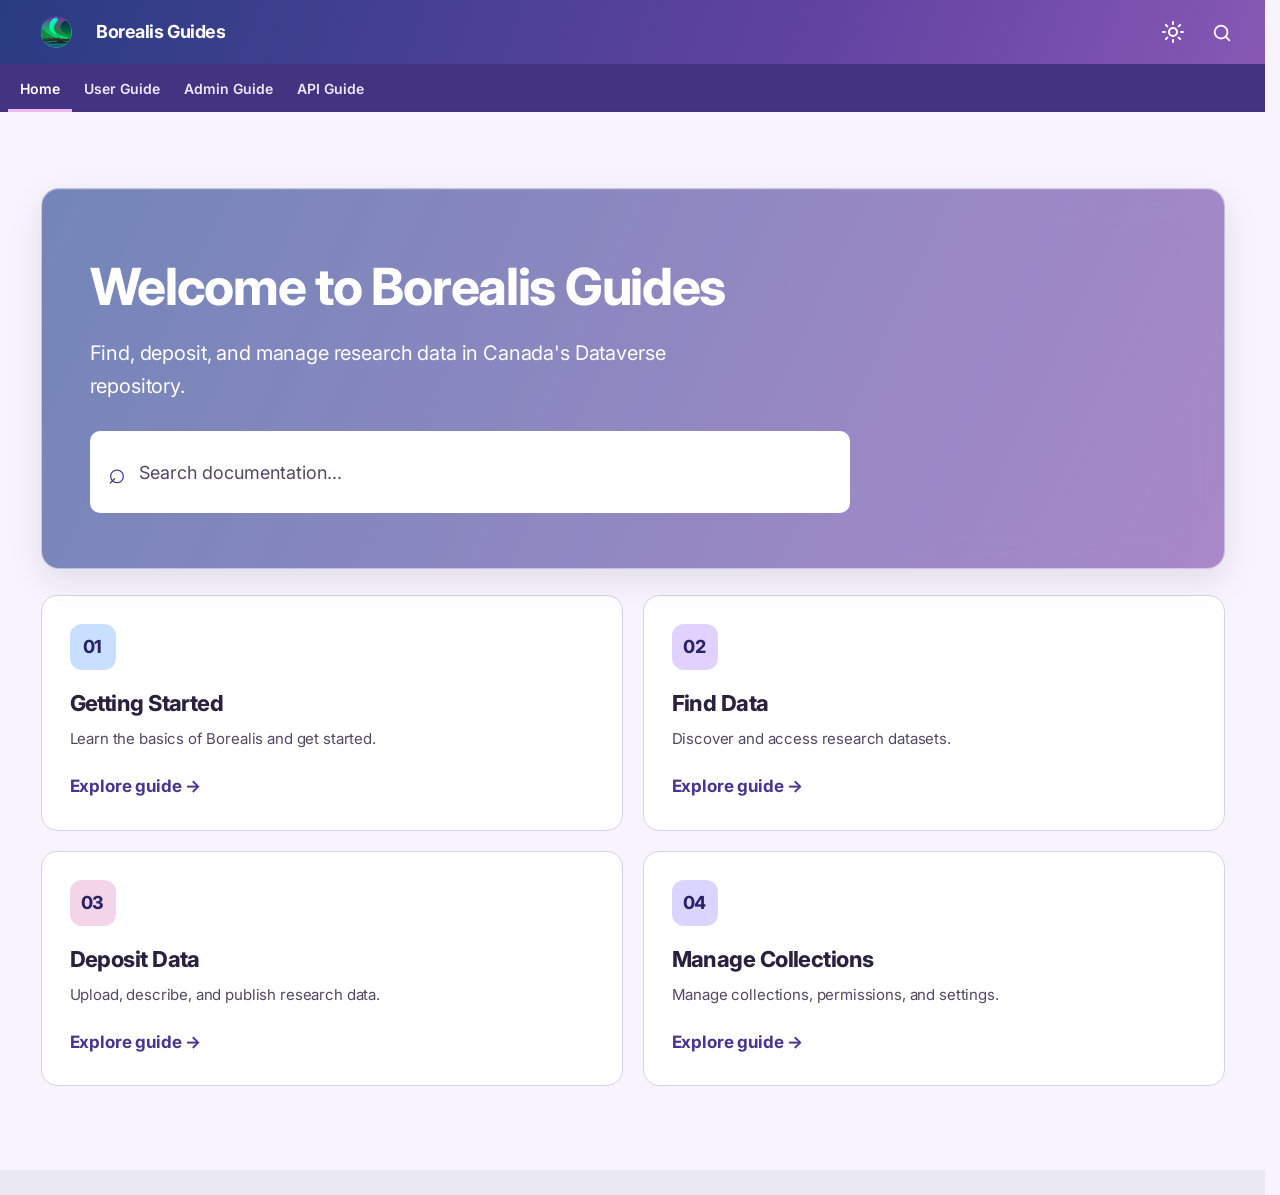
==== commit afa4664b: "french pages" ====
--- a/site/index.html
+++ b/site/index.html
@@ -26,7 +26,7 @@
     
     
       
-        <title>Index - Borealis Guides</title>
+        <title>Home - Borealis Guides</title>
       
     
     
@@ -93,9 +93,7 @@
     
       
 
-  
-
-<header class="md-header md-header--shadow md-header--lifted" data-md-component="header">
+<header class="md-header" data-md-component="header">
   <nav class="md-header__inner md-grid" aria-label="Header">
     <a href="" title="Borealis Guides" class="md-header__button md-logo" aria-label="Borealis Guides" data-md-component="logo">
       
@@ -117,7 +115,7 @@
         <div class="md-header__topic" data-md-component="header-topic">
           <span class="md-ellipsis">
             
-              Index
+              Home
             
           </span>
         </div>
@@ -174,8 +172,14 @@
     </div>
   </nav>
   
-    
-      
+</header>
+    
+    <div class="md-container" data-md-component="container">
+      
+      
+        
+          
+            
 <nav class="md-tabs" aria-label="Tabs" data-md-component="tabs">
   <div class="md-grid">
     <ul class="md-tabs__list">
@@ -191,20 +195,36 @@
       <a href="" class="md-tabs__link">
         
   
-  Index
-
-      </a>
-    </li>
-  
-
-      
-        
-  
-  
-  
-  
-    
-      
+  Home
+
+      </a>
+    </li>
+  
+
+      
+        
+  
+  
+  
+  
+    
+      
+      
+        
+      
+        
+      
+        
+      
+        
+      
+        
+      
+        
+      
+        
+      
+        
       
         
       
@@ -222,7 +242,75 @@
         <a href="./user-guide/01-getting-started/" class="md-tabs__link">
           
   
-  User guide
+  User Guide
+
+        </a>
+      </li>
+    
+  
+
+      
+        
+  
+  
+  
+  
+    
+      
+      
+        
+          
+        
+      
+        
+      
+        
+      
+        
+      
+    
+    
+    
+    
+      <li class="md-tabs__item">
+        <a href="./admin-guide/index.md" class="md-tabs__link">
+          
+  
+  Admin Guide
+
+        </a>
+      </li>
+    
+  
+
+      
+        
+  
+  
+  
+  
+    
+      
+      
+        
+          
+        
+      
+        
+      
+        
+      
+        
+      
+    
+    
+    
+    
+      <li class="md-tabs__item">
+        <a href="./api-guide/index.md" class="md-tabs__link">
+          
+  
+  API Guide
 
         </a>
       </li>
@@ -233,13 +321,7 @@
     </ul>
   </div>
 </nav>
-    
-  
-</header>
-    
-    <div class="md-container" data-md-component="container">
-      
-      
+          
         
       
       <main class="md-main" data-md-component="main">
@@ -291,27 +373,43 @@
   <span class="md-ellipsis">
     
   
-  Index
-
-    
-  </span>
-  
-  
-
-      </a>
-      
-    </li>
-  
-
-    
-      
-      
-  
-  
-  
-  
-    
-    
+  Home
+
+    
+  </span>
+  
+  
+
+      </a>
+      
+    </li>
+  
+
+    
+      
+      
+  
+  
+  
+  
+    
+    
+      
+        
+      
+        
+      
+        
+      
+        
+      
+        
+      
+        
+      
+        
+      
+        
       
         
       
@@ -344,7 +442,7 @@
   <span class="md-ellipsis">
     
   
-  User guide
+  User Guide
 
     
   </span>
@@ -360,7 +458,7 @@
               <span class="md-nav__icon md-icon"></span>
               
   
-  User guide
+  User Guide
 
             </label>
             <ul class="md-nav__list" data-md-scrollfix>
@@ -379,7 +477,7 @@
   <span class="md-ellipsis">
     
   
-  Getting started
+  Getting Started
 
     
   </span>
@@ -433,34 +531,572 @@
   <span class="md-ellipsis">
     
   
-  03 finding exploring
-
-    
-  </span>
-  
-  
-
-      </a>
-    </li>
-  
-
-                
-              
-                
-                  
-  
-  
-  
-  
-    <li class="md-nav__item">
-      <a href="./user-guide/04-downloading-citing/" class="md-nav__link">
-        
-  
-  
-  <span class="md-ellipsis">
-    
-  
-  Deposit and publish data
+  Finding & Exploring Data
+
+    
+  </span>
+  
+  
+
+      </a>
+    </li>
+  
+
+                
+              
+                
+                  
+  
+  
+  
+  
+    <li class="md-nav__item">
+      <a href="./user-guide/04-downloading-Citing.md" class="md-nav__link">
+        
+  
+  
+  <span class="md-ellipsis">
+    
+  
+  Downloading & Citing Data
+
+    
+  </span>
+  
+  
+
+      </a>
+    </li>
+  
+
+                
+              
+                
+                  
+  
+  
+  
+  
+    <li class="md-nav__item">
+      <a href="./user-guide/05-deposit.md" class="md-nav__link">
+        
+  
+  
+  <span class="md-ellipsis">
+    
+  
+  Criteria for Depositing Data
+
+    
+  </span>
+  
+  
+
+      </a>
+    </li>
+  
+
+                
+              
+                
+                  
+  
+  
+  
+  
+    <li class="md-nav__item">
+      <a href="./user-guide/06-collections.md" class="md-nav__link">
+        
+  
+  
+  <span class="md-ellipsis">
+    
+  
+  Collections
+
+    
+  </span>
+  
+  
+
+      </a>
+    </li>
+  
+
+                
+              
+                
+                  
+  
+  
+  
+  
+    <li class="md-nav__item">
+      <a href="./user-guide/07-datasets.md" class="md-nav__link">
+        
+  
+  
+  <span class="md-ellipsis">
+    
+  
+  Datasets
+
+    
+  </span>
+  
+  
+
+      </a>
+    </li>
+  
+
+                
+              
+                
+                  
+  
+  
+  
+  
+    <li class="md-nav__item">
+      <a href="./user-guide/08-files.md" class="md-nav__link">
+        
+  
+  
+  <span class="md-ellipsis">
+    
+  
+  Files
+
+    
+  </span>
+  
+  
+
+      </a>
+    </li>
+  
+
+                
+              
+                
+                  
+  
+  
+  
+  
+    <li class="md-nav__item">
+      <a href="./user-guide/09-publishing.md" class="md-nav__link">
+        
+  
+  
+  <span class="md-ellipsis">
+    
+  
+  Publishing Data
+
+    
+  </span>
+  
+  
+
+      </a>
+    </li>
+  
+
+                
+              
+                
+                  
+  
+  
+  
+  
+    <li class="md-nav__item">
+      <a href="./user-guide/10-deleting.md" class="md-nav__link">
+        
+  
+  
+  <span class="md-ellipsis">
+    
+  
+  Deleting Data
+
+    
+  </span>
+  
+  
+
+      </a>
+    </li>
+  
+
+                
+              
+                
+                  
+  
+  
+  
+  
+    <li class="md-nav__item">
+      <a href="./user-guide/11-permissions.md" class="md-nav__link">
+        
+  
+  
+  <span class="md-ellipsis">
+    
+  
+  Permissions
+
+    
+  </span>
+  
+  
+
+      </a>
+    </li>
+  
+
+                
+              
+                
+                  
+  
+  
+  
+  
+    <li class="md-nav__item">
+      <a href="./user/guide/12-support.md" class="md-nav__link">
+        
+  
+  
+  <span class="md-ellipsis">
+    
+  
+  Support & Additional Resources
+
+    
+  </span>
+  
+  
+
+      </a>
+    </li>
+  
+
+                
+              
+            </ul>
+          </nav>
+        
+      
+    </li>
+  
+
+    
+      
+      
+  
+  
+  
+  
+    
+    
+      
+        
+          
+        
+      
+        
+      
+        
+      
+        
+      
+    
+    
+    
+      
+      
+        
+      
+    
+    
+    <li class="md-nav__item md-nav__item--nested">
+      
+        
+        
+        <input class="md-nav__toggle md-toggle " type="checkbox" id="__nav_3" >
+        
+          
+          <div class="md-nav__link md-nav__container">
+            <a href="./admin-guide/index.md" class="md-nav__link ">
+              
+  
+  
+  <span class="md-ellipsis">
+    
+  
+  Admin Guide
+
+    
+  </span>
+  
+  
+
+            </a>
+            
+              
+              <label class="md-nav__link " for="__nav_3" id="__nav_3_label" tabindex="0">
+                <span class="md-nav__icon md-icon"></span>
+              </label>
+            
+          </div>
+        
+        
+          <nav class="md-nav" data-md-level="1" aria-labelledby="__nav_3_label" aria-expanded="false">
+            <label class="md-nav__title" for="__nav_3">
+              <span class="md-nav__icon md-icon"></span>
+              
+  
+  Admin Guide
+
+            </label>
+            <ul class="md-nav__list" data-md-scrollfix>
+              
+                
+              
+                
+                  
+  
+  
+  
+  
+    <li class="md-nav__item">
+      <a href="./admin-guide/collections.md" class="md-nav__link">
+        
+  
+  
+  <span class="md-ellipsis">
+    
+  
+  Manage Collections
+
+    
+  </span>
+  
+  
+
+      </a>
+    </li>
+  
+
+                
+              
+                
+                  
+  
+  
+  
+  
+    <li class="md-nav__item">
+      <a href="./admin-guide/users-permissions.md" class="md-nav__link">
+        
+  
+  
+  <span class="md-ellipsis">
+    
+  
+  Users & Permissions
+
+    
+  </span>
+  
+  
+
+      </a>
+    </li>
+  
+
+                
+              
+                
+                  
+  
+  
+  
+  
+    <li class="md-nav__item">
+      <a href="./admin-guide/review-publish.md" class="md-nav__link">
+        
+  
+  
+  <span class="md-ellipsis">
+    
+  
+  Review & Publish
+
+    
+  </span>
+  
+  
+
+      </a>
+    </li>
+  
+
+                
+              
+            </ul>
+          </nav>
+        
+      
+    </li>
+  
+
+    
+      
+      
+  
+  
+  
+  
+    
+    
+      
+        
+          
+        
+      
+        
+      
+        
+      
+        
+      
+    
+    
+    
+      
+      
+        
+      
+    
+    
+    <li class="md-nav__item md-nav__item--nested">
+      
+        
+        
+        <input class="md-nav__toggle md-toggle " type="checkbox" id="__nav_4" >
+        
+          
+          <div class="md-nav__link md-nav__container">
+            <a href="./api-guide/index.md" class="md-nav__link ">
+              
+  
+  
+  <span class="md-ellipsis">
+    
+  
+  API Guide
+
+    
+  </span>
+  
+  
+
+            </a>
+            
+              
+              <label class="md-nav__link " for="__nav_4" id="__nav_4_label" tabindex="0">
+                <span class="md-nav__icon md-icon"></span>
+              </label>
+            
+          </div>
+        
+        
+          <nav class="md-nav" data-md-level="1" aria-labelledby="__nav_4_label" aria-expanded="false">
+            <label class="md-nav__title" for="__nav_4">
+              <span class="md-nav__icon md-icon"></span>
+              
+  
+  API Guide
+
+            </label>
+            <ul class="md-nav__list" data-md-scrollfix>
+              
+                
+              
+                
+                  
+  
+  
+  
+  
+    <li class="md-nav__item">
+      <a href="./api-guide/authentication.md" class="md-nav__link">
+        
+  
+  
+  <span class="md-ellipsis">
+    
+  
+  Authentication
+
+    
+  </span>
+  
+  
+
+      </a>
+    </li>
+  
+
+                
+              
+                
+                  
+  
+  
+  
+  
+    <li class="md-nav__item">
+      <a href="./api-guide/native-api.md" class="md-nav__link">
+        
+  
+  
+  <span class="md-ellipsis">
+    
+  
+  Native API
+
+    
+  </span>
+  
+  
+
+      </a>
+    </li>
+  
+
+                
+              
+                
+                  
+  
+  
+  
+  
+    <li class="md-nav__item">
+      <a href="./api-guide/search-api.md" class="md-nav__link">
+        
+  
+  
+  <span class="md-ellipsis">
+    
+  
+  Search API
 
     
   </span>
@@ -631,11 +1267,6 @@
       <div class="md-copyright">
   
   
-    Made with
-    <a href="https://zensical.org/" target="_blank" rel="noopener">
-      Zensical
-    </a>
-  
 </div>
       
     </div>
@@ -655,7 +1286,7 @@
       
         
         
-      <script id="__config" type="application/json">{"annotate":null,"base":".","features":["navigation.tabs","navigation.tabs.sticky","navigation.instant","navigation.sections","navigation.path","navigation.tracking","navigation.indexes","toc.follow","navigation.top","search.suggest","search.highlight","content.code.copy","content.action.edit","content.action.view"],"redirect":null,"search":"./assets/javascripts/workers/search.719e0d91.min.js","tags":null,"translations":{"clipboard.copied":"Copied to clipboard","clipboard.copy":"Copy to clipboard","clipboard.error":"Could not copy to clipboard","search.result.more.one":"1 more on this page","search.result.more.other":"# more on this page","search.result.none":"No matching documents","search.result.one":"1 matching document","search.result.other":"# matching documents","search.result.placeholder":"Type to start searching","search.result.term.missing":"Missing","select.version":"Select version"},"version":null}</script>
+      <script id="__config" type="application/json">{"annotate":null,"base":".","features":["navigation.tabs","navigation.instant","header.autohide","navigation.sections","navigation.path","navigation.tracking","navigation.indexes","toc.follow","navigation.top","search.suggest","search.highlight","content.code.copy","content.action.edit","content.action.view"],"redirect":null,"search":"./assets/javascripts/workers/search.719e0d91.min.js","tags":null,"translations":{"clipboard.copied":"Copied to clipboard","clipboard.copy":"Copy to clipboard","clipboard.error":"Could not copy to clipboard","search.result.more.one":"1 more on this page","search.result.more.other":"# more on this page","search.result.none":"No matching documents","search.result.one":"1 matching document","search.result.other":"# matching documents","search.result.placeholder":"Type to start searching","search.result.term.missing":"Missing","select.version":"Select version"},"version":null}</script>
     
     
       <script src="./assets/javascripts/bundle.d31f0ffa.min.js"></script>
--- a/site/stylesheets/extra.css
+++ b/site/stylesheets/extra.css
@@ -1,4 +1,3 @@
-
 /* =====================================
    BOREALIS DESIGN SYSTEM
    ===================================== */
@@ -74,47 +73,207 @@
   }
 }
 
-
 /* =====================================
    HEADER AND NAVIGATION
    ===================================== */
 
 .md-header {
-  background: linear-gradient(
-    110deg,
-    #293c82,
-    #6243a2 65%,
-    #8658b4
-  );
-}
-
-/* Force readable white header text */
-
-.md-header,
-.md-header *,
+  background: linear-gradient(110deg, #293c82, #6243a2 65%, #8658b4);
+  color: #fff;
+}
+
+/* Header text and icons only. Do not color every descendant:
+   the language dropdown needs independent light/dark text colors. */
 .md-header__title,
 .md-header__button,
-.md-header .md-search__icon {
-  color: #ffffff;
-}
-
-/* Built-in header search */
-
+.md-header .md-i18n__code {
+  color: #fff;
+}
+
+.md-header__inner.md-grid {
+  display: flex;
+  align-items: center;
+  width: 100%;
+  max-width: none !important;
+  padding-left: 24px;
+  padding-right: 24px;
+}
+
+.md-header__title {
+  flex: 1 1 auto;
+  min-width: 0;
+}
+
+/* Remove unused repository area to keep controls at far right */
+.md-header__source {
+  display: none !important;
+}
+
+/* Preserve the official Borealis site logo */
+.md-header__button.md-logo {
+  display: inline-flex;
+  align-items: center;
+  justify-content: center;
+  width: auto;
+  height: auto;
+  padding: 4px;
+}
+
+.md-header__button.md-logo img {
+  width: 48px;
+  height: 48px;
+  max-width: none;
+  object-fit: contain;
+}
+
+/* The search dialog keeps its built-in functionality */
 .md-header .md-search__form {
   background: rgba(19, 15, 55, 0.35);
   border-radius: 8px;
 }
 
 .md-header .md-search__input {
-  color: #ffffff;
+  color: #fff;
 }
 
 .md-header .md-search__input::placeholder {
   color: #f4efff;
 }
 
-/* Horizontal navigation */
-
+/* =====================================
+   HEADER CONTROLS
+   Shared height, alignment, spacing, and color
+   ===================================== */
+
+/* Align header control containers */
+.md-header__option,
+.md-header .md-search {
+  display: flex;
+  align-items: center;
+  justify-content: center;
+  align-self: center;
+  height: 40px;
+  margin: 0 0 0 8px;
+  padding: 0;
+}
+
+/* Align language selector internally */
+.md-i18n .md-select {
+  display: flex;
+  align-items: center;
+  height: 40px;
+}
+
+/* These selectors exclude the site logo and hamburger menu */
+.md-header__option .md-header__button:not([hidden]),
+.md-header .md-i18n__button,
+.md-header .md-search__button {
+  box-sizing: border-box;
+  display: inline-flex;
+  align-items: center;
+  justify-content: center;
+  width: 40px;
+  min-width: 40px;
+  height: 40px;
+  min-height: 40px;
+  padding: 0 !important;
+  margin: 0;
+  line-height: 1;
+  background: transparent;
+  color: #fff !important;
+  border: 0;
+  border-radius: 8px;
+}
+
+/* Palette icon and language code should share the same visual baseline */
+.md-header__option .md-header__button svg {
+  width: 24px;
+  height: 24px;
+}
+
+.md-header__option .md-header__button:hover,
+.md-header .md-search__button:hover {
+  background: rgba(255, 255, 255, 0.12) !important;
+}
+
+.md-header__option .md-header__button:focus-visible,
+.md-header .md-search__button:focus-visible {
+  outline: 2px solid #fff;
+  outline-offset: 2px;
+}
+
+/* Language selector: display EN or FR, no translate icon or arrow */
+.md-i18n .md-i18n__button > .md-icon:first-child,
+.md-i18n .md-i18n__chevron,
+.md-i18n .md-i18n__name {
+  display: none !important;
+}
+
+.md-i18n .md-i18n__code {
+  display: block;
+  color: #fff !important;
+  font-size: 14px;
+  font-weight: 700;
+  line-height: 1;
+  letter-spacing: 0;
+}
+
+/* Search: remove inline label and draw a consistent white magnifier */
+.md-header .md-search__button {
+  position: relative;
+  transform: translateY(4px);
+  font-size: 0 !important;
+  overflow: visible;
+  cursor: pointer;
+}
+
+.md-header .md-search__button::before {
+  content: "" !important;
+  display: block;
+  flex: 0 0 22px;
+  width: 22px;
+  height: 22px;
+  margin: 0;
+  background: #fff !important;
+  -webkit-mask: url("data:image/svg+xml,%3Csvg xmlns='http://www.w3.org/2000/svg' viewBox='0 0 24 24' fill='none' stroke='black' stroke-width='2' stroke-linecap='round' stroke-linejoin='round'%3E%3Ccircle cx='11' cy='11' r='7'/%3E%3Cpath d='m20 20-4-4'/%3E%3C/svg%3E") center / contain no-repeat;
+  mask: url("data:image/svg+xml,%3Csvg xmlns='http://www.w3.org/2000/svg' viewBox='0 0 24 24' fill='none' stroke='black' stroke-width='2' stroke-linecap='round' stroke-linejoin='round'%3E%3Ccircle cx='11' cy='11' r='7'/%3E%3Cpath d='m20 20-4-4'/%3E%3C/svg%3E") center / contain no-repeat;
+}
+
+/* Tooltip uses the current HTML page language */
+.md-header .md-search__button::after {
+  content: "Search · Ctrl+K" !important;
+  position: absolute;
+  right: 0;
+  top: calc(100% + 8px);
+  left: auto;
+  transform: none;
+  z-index: 1000;
+  display: block;
+  width: max-content;
+  padding: 7px 11px;
+  border-radius: 6px;
+  background: #25283d;
+  color: #fff;
+  font-size: 12px !important;
+  font-weight: 500;
+  line-height: 1.4;
+  opacity: 0;
+  visibility: hidden;
+  pointer-events: none;
+  transition: opacity 150ms ease;
+}
+
+html:lang(fr) .md-header .md-search__button::after {
+  content: "Rechercher · Ctrl+K" !important;
+}
+
+.md-header .md-search__button:hover::after,
+.md-header .md-search__button:focus-visible::after {
+  opacity: 1;
+  visibility: visible;
+}
+
+/* Horizontal guide tabs */
 .md-tabs {
   background: #433482;
 }
@@ -128,7 +287,7 @@
 .md-tabs__link--active,
 .md-tabs__link:hover,
 .md-tabs__item--active .md-tabs__link {
-  color: #ffffff;
+  color: #fff;
   opacity: 1;
 }
 
@@ -401,19 +560,81 @@
     inset 0 1px 0 rgba(255, 255, 255, 0.15);
 }
 
-/* Enlarge Borealis logo in the header */
-.md-header__button.md-logo img {
-  width: 48px;
-  height: 48px;
-  object-fit: contain;
-  max-width: none;
-}
-
-/* Adjust logo container */
-.md-header__button.md-logo {
-  width: auto;
-  height: auto;
+/* =====================================
+   EN / FR DROPDOWN
+   ===================================== */
+
+[data-md-color-scheme="default"] .md-i18n {
+  --b-lang-bg: #faf8ff;
+  --b-lang-text: #29243d;
+  --b-lang-border: #d9d1e7;
+  --b-lang-hover: #eee8fa;
+  --b-lang-selected: #e8e0f6;
+  --b-lang-check: #7656b5;
+}
+
+[data-md-color-scheme="slate"] .md-i18n {
+  --b-lang-bg: #292c43;
+  --b-lang-text: #f5f2ff;
+  --b-lang-border: #494d68;
+  --b-lang-hover: #383b56;
+  --b-lang-selected: #494365;
+  --b-lang-check: #c5a8ff;
+}
+
+.md-i18n .md-select__inner.md-i18n__inner {
+  min-width: 100px !important;
+  width: 100px;
+  background: var(--b-lang-bg) !important;
+  color: var(--b-lang-text) !important;
+  border: 1px solid var(--b-lang-border);
+  border-radius: 10px;
+  overflow: hidden;
+  box-shadow: 0 8px 22px rgba(0, 0, 0, 0.16);
+}
+
+.md-i18n .md-i18n__list {
   padding: 4px;
+}
+
+.md-i18n .md-select__link.md-i18n__link {
   display: flex;
   align-items: center;
+  justify-content: space-between;
+  padding: 5px 10px;
+  color: var(--b-lang-text) !important;
+  background: transparent;
+  border-radius: 6px;
+}
+
+.md-i18n .md-i18n__locale {
+  color: var(--b-lang-text) !important;
+  font-size: 14px;
+  font-weight: 600;
+  opacity: 1;
+}
+
+.md-i18n .md-i18n__link:hover,
+.md-i18n .md-i18n__link:focus {
+  background: var(--b-lang-hover) !important;
+}
+
+.md-i18n .md-i18n__link[aria-current] {
+  background: var(--b-lang-selected) !important;
+}
+
+.md-i18n .md-i18n__check svg {
+  color: var(--b-lang-check) !important;
+}
+
+@media screen and (max-width: 760px) {
+  .md-header__inner.md-grid {
+    padding-left: 12px;
+    padding-right: 12px;
+  }
+}
+
+/* Respect Zensical's hidden theme-toggle icons */
+.md-header__button[hidden] {
+  display: none !important;
 }
